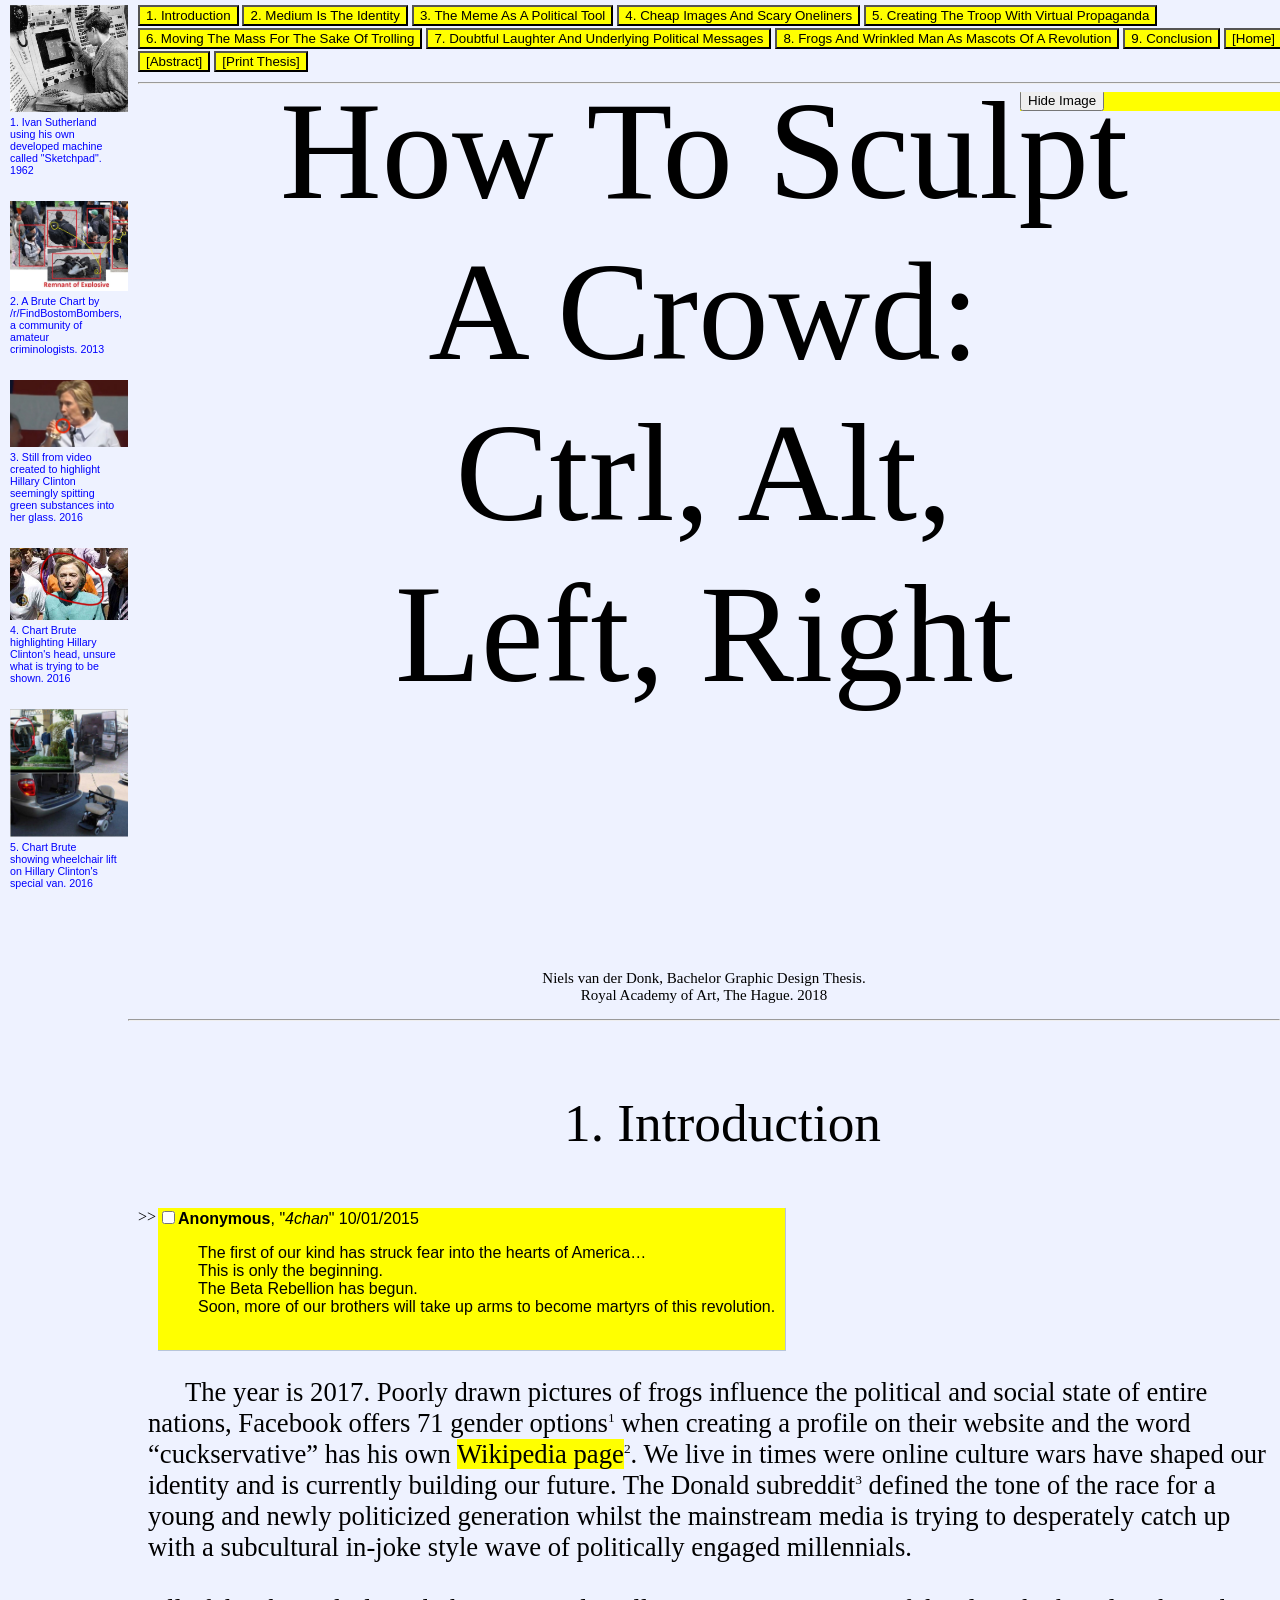
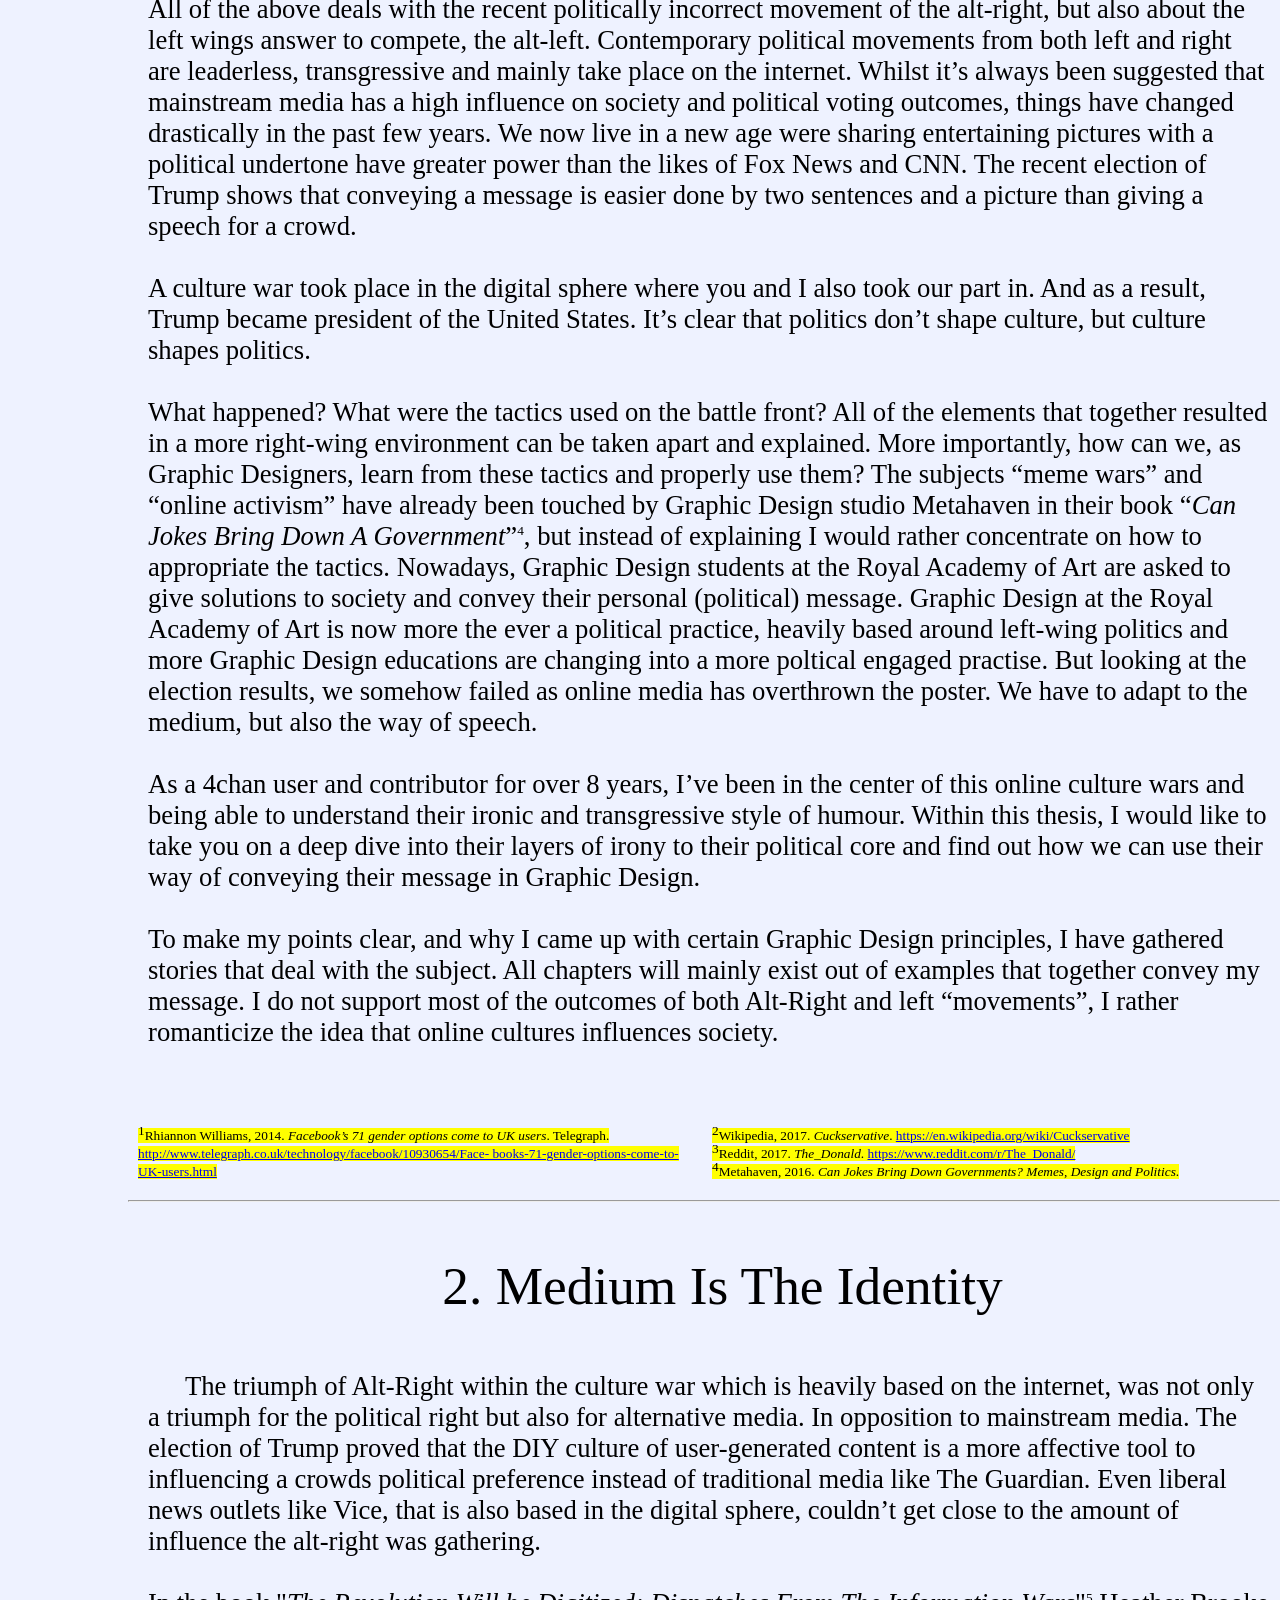
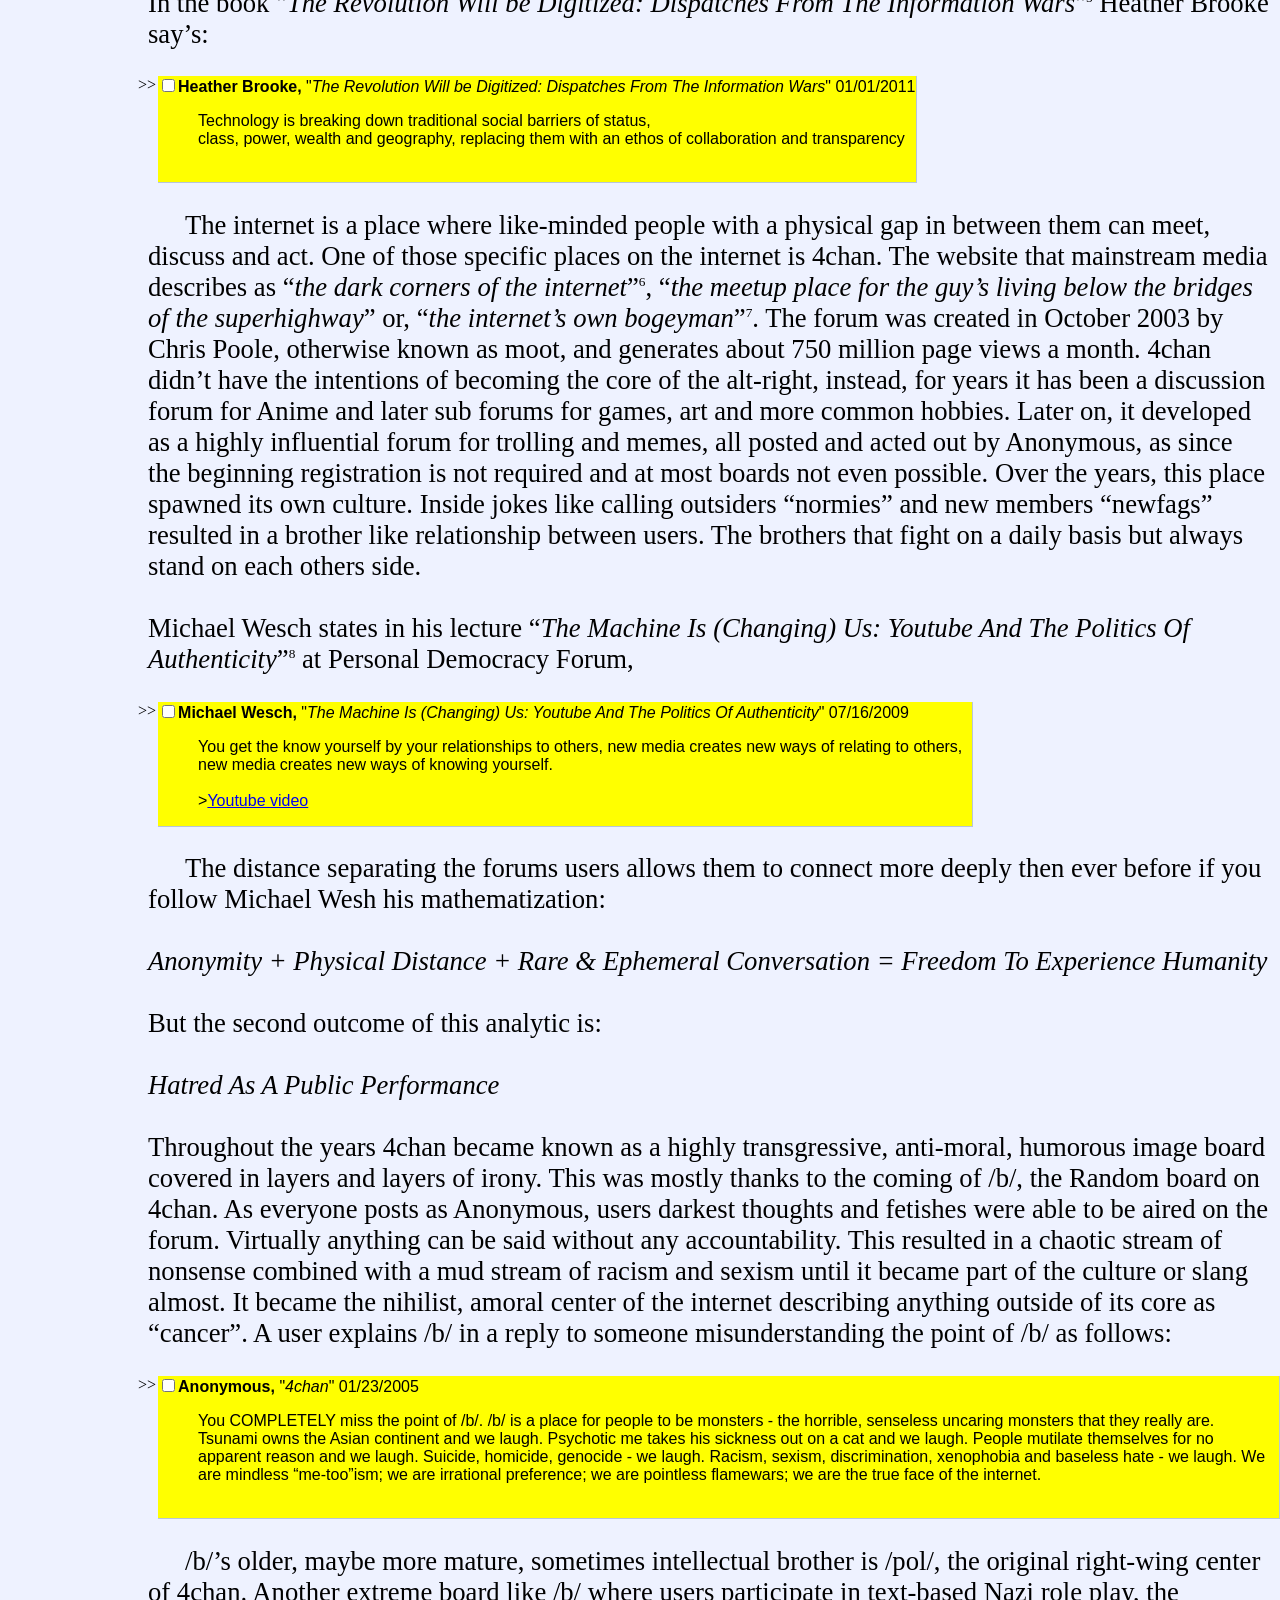
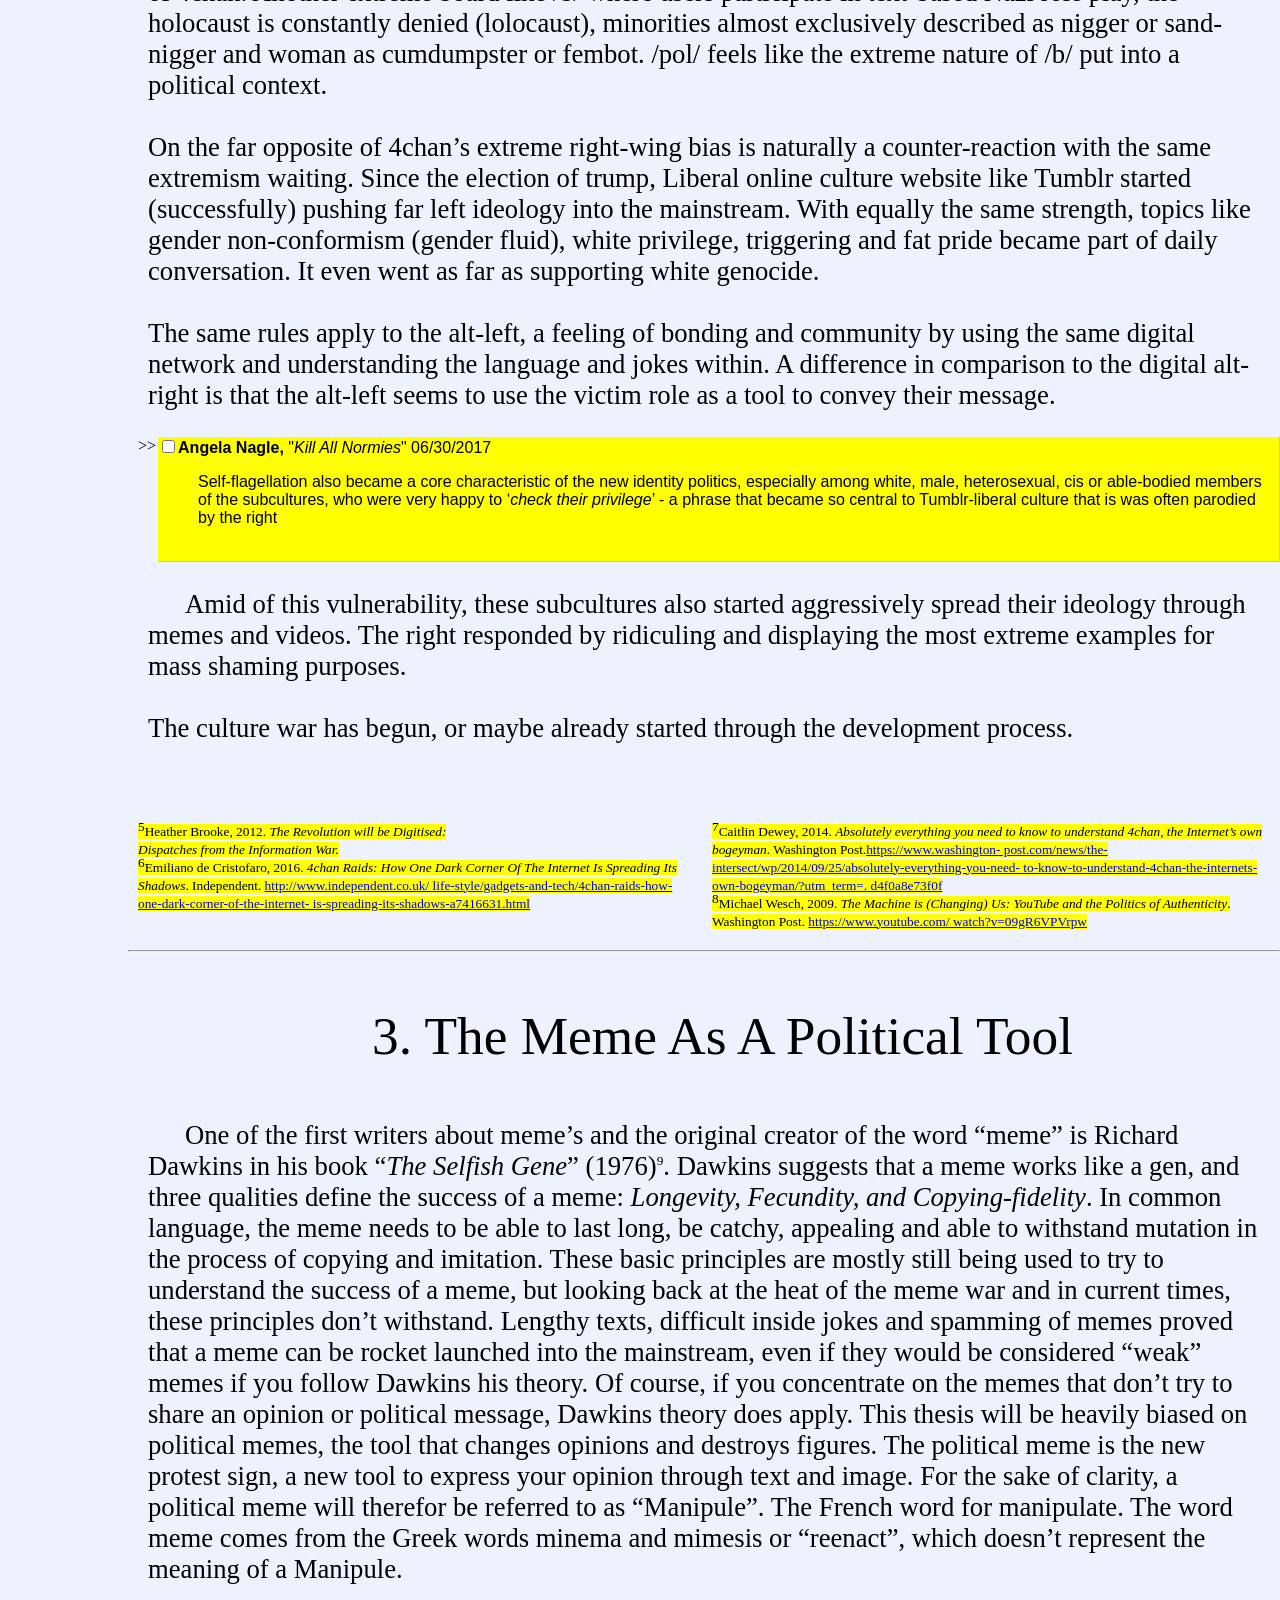
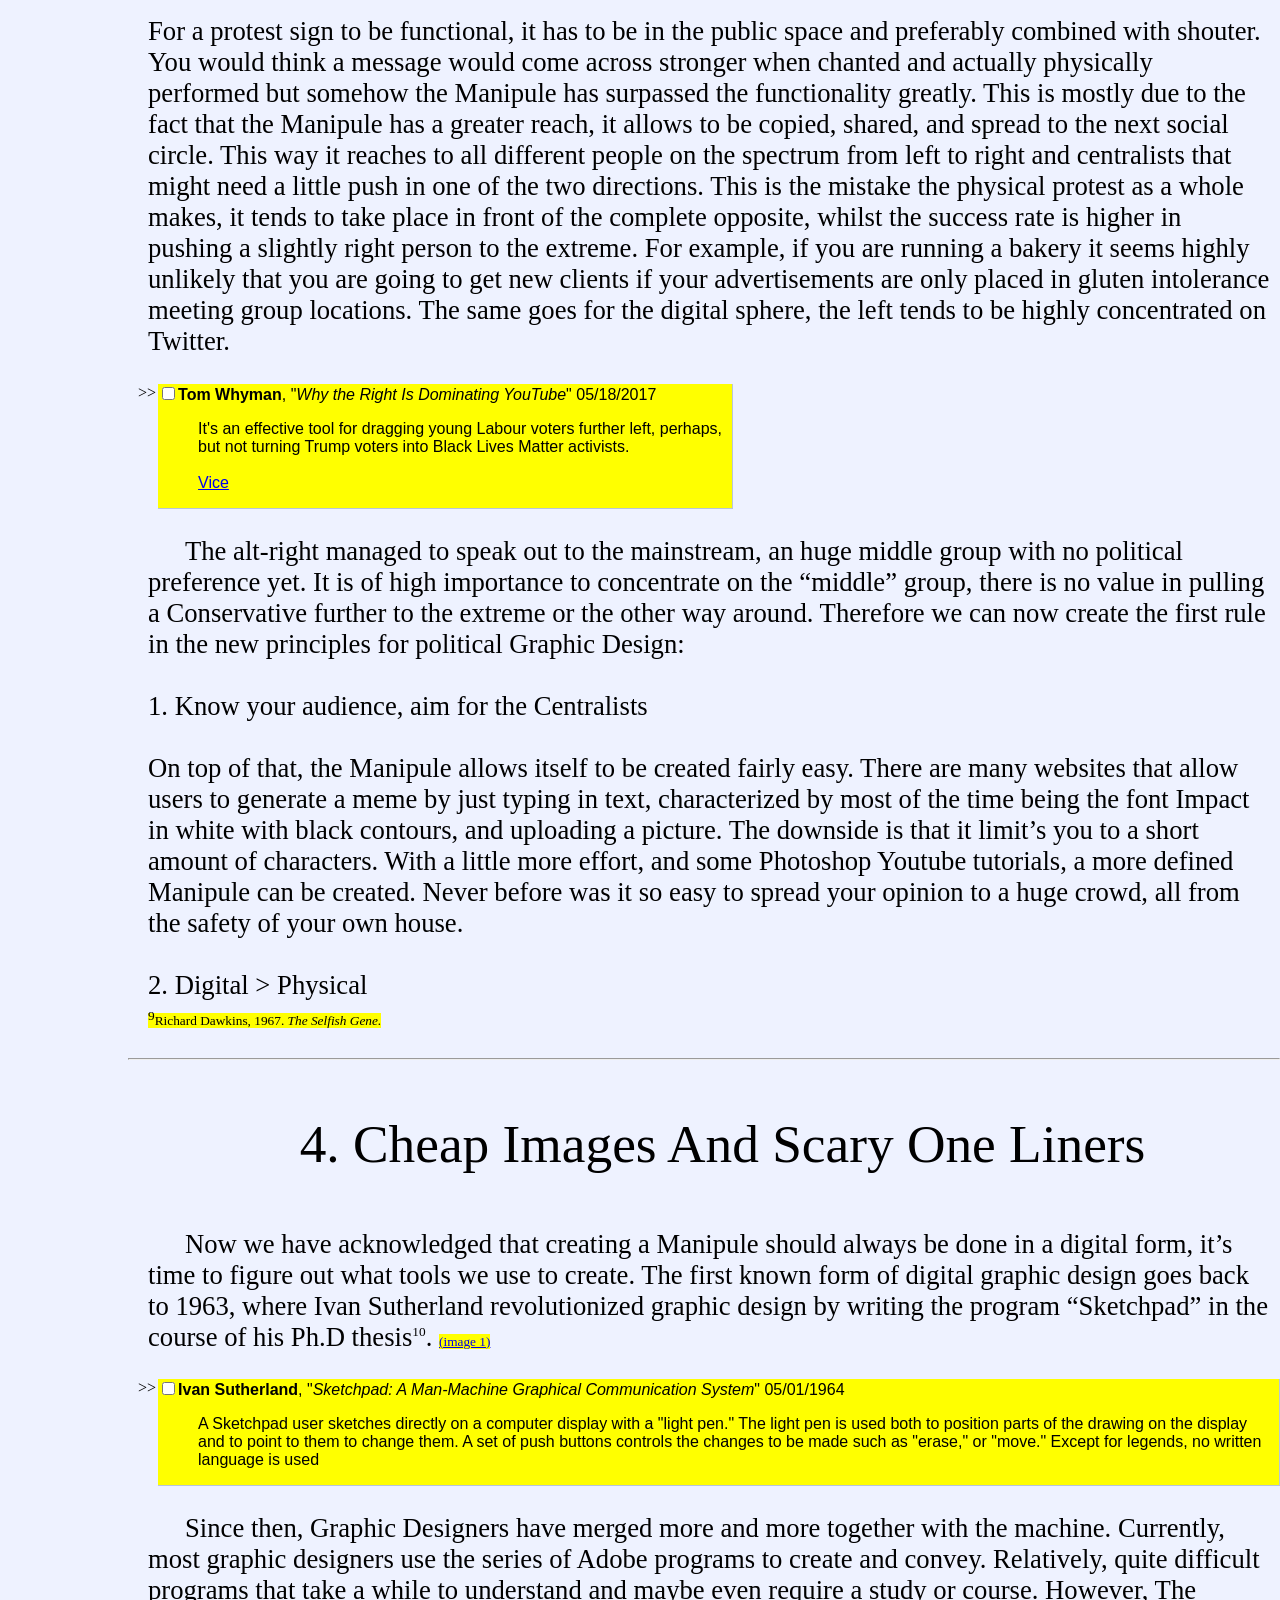
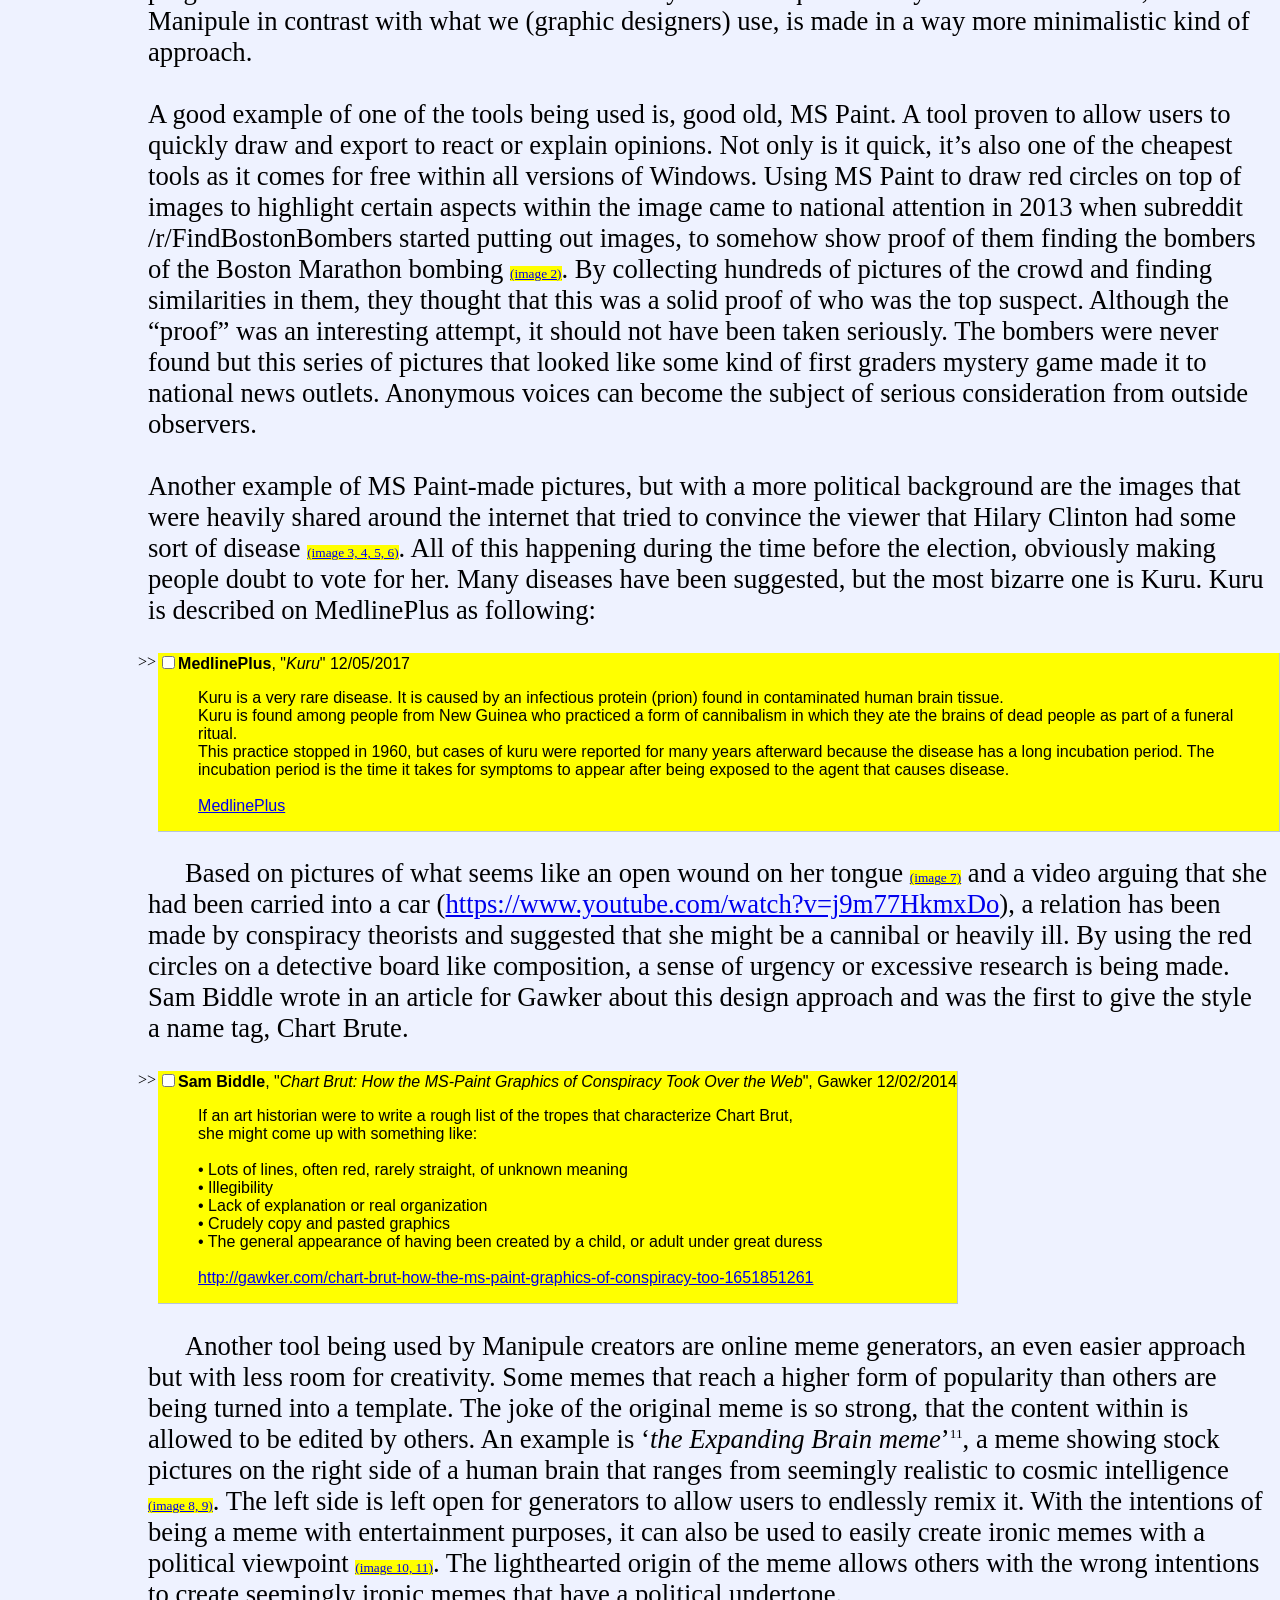
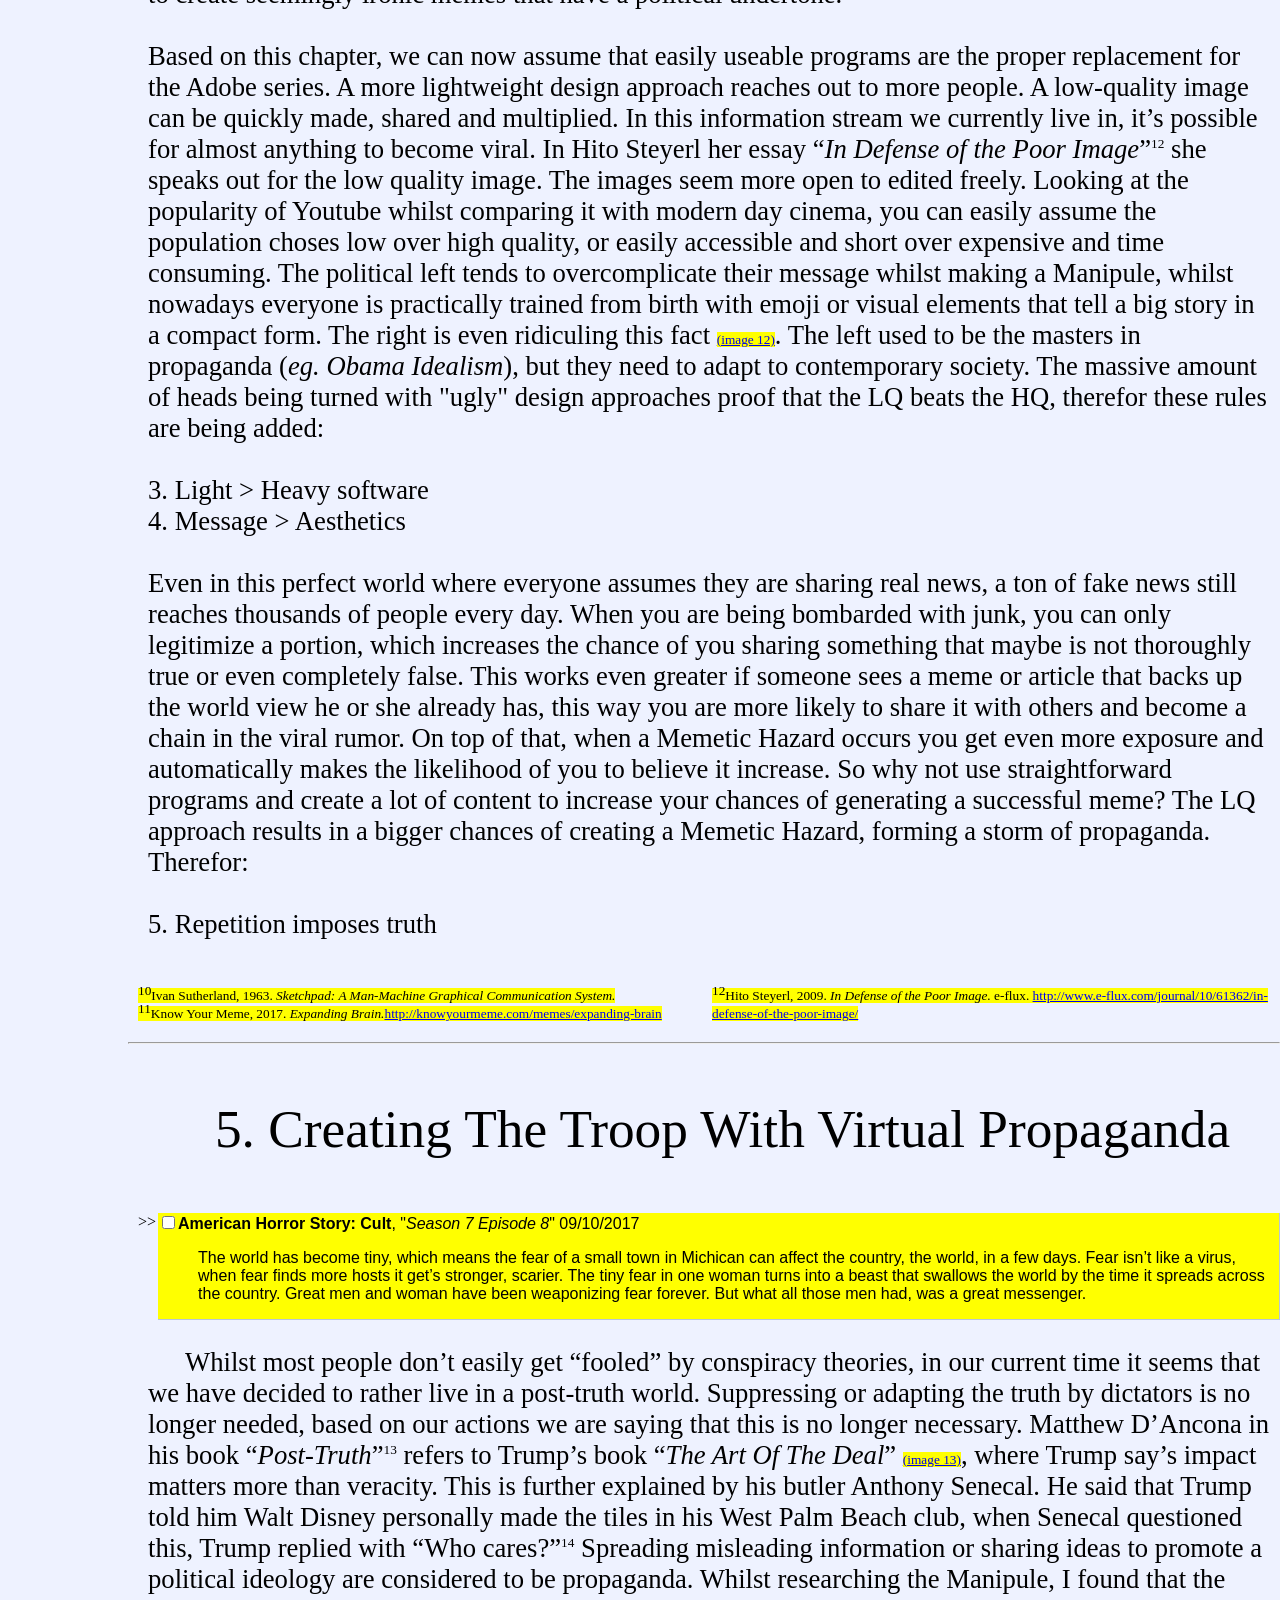
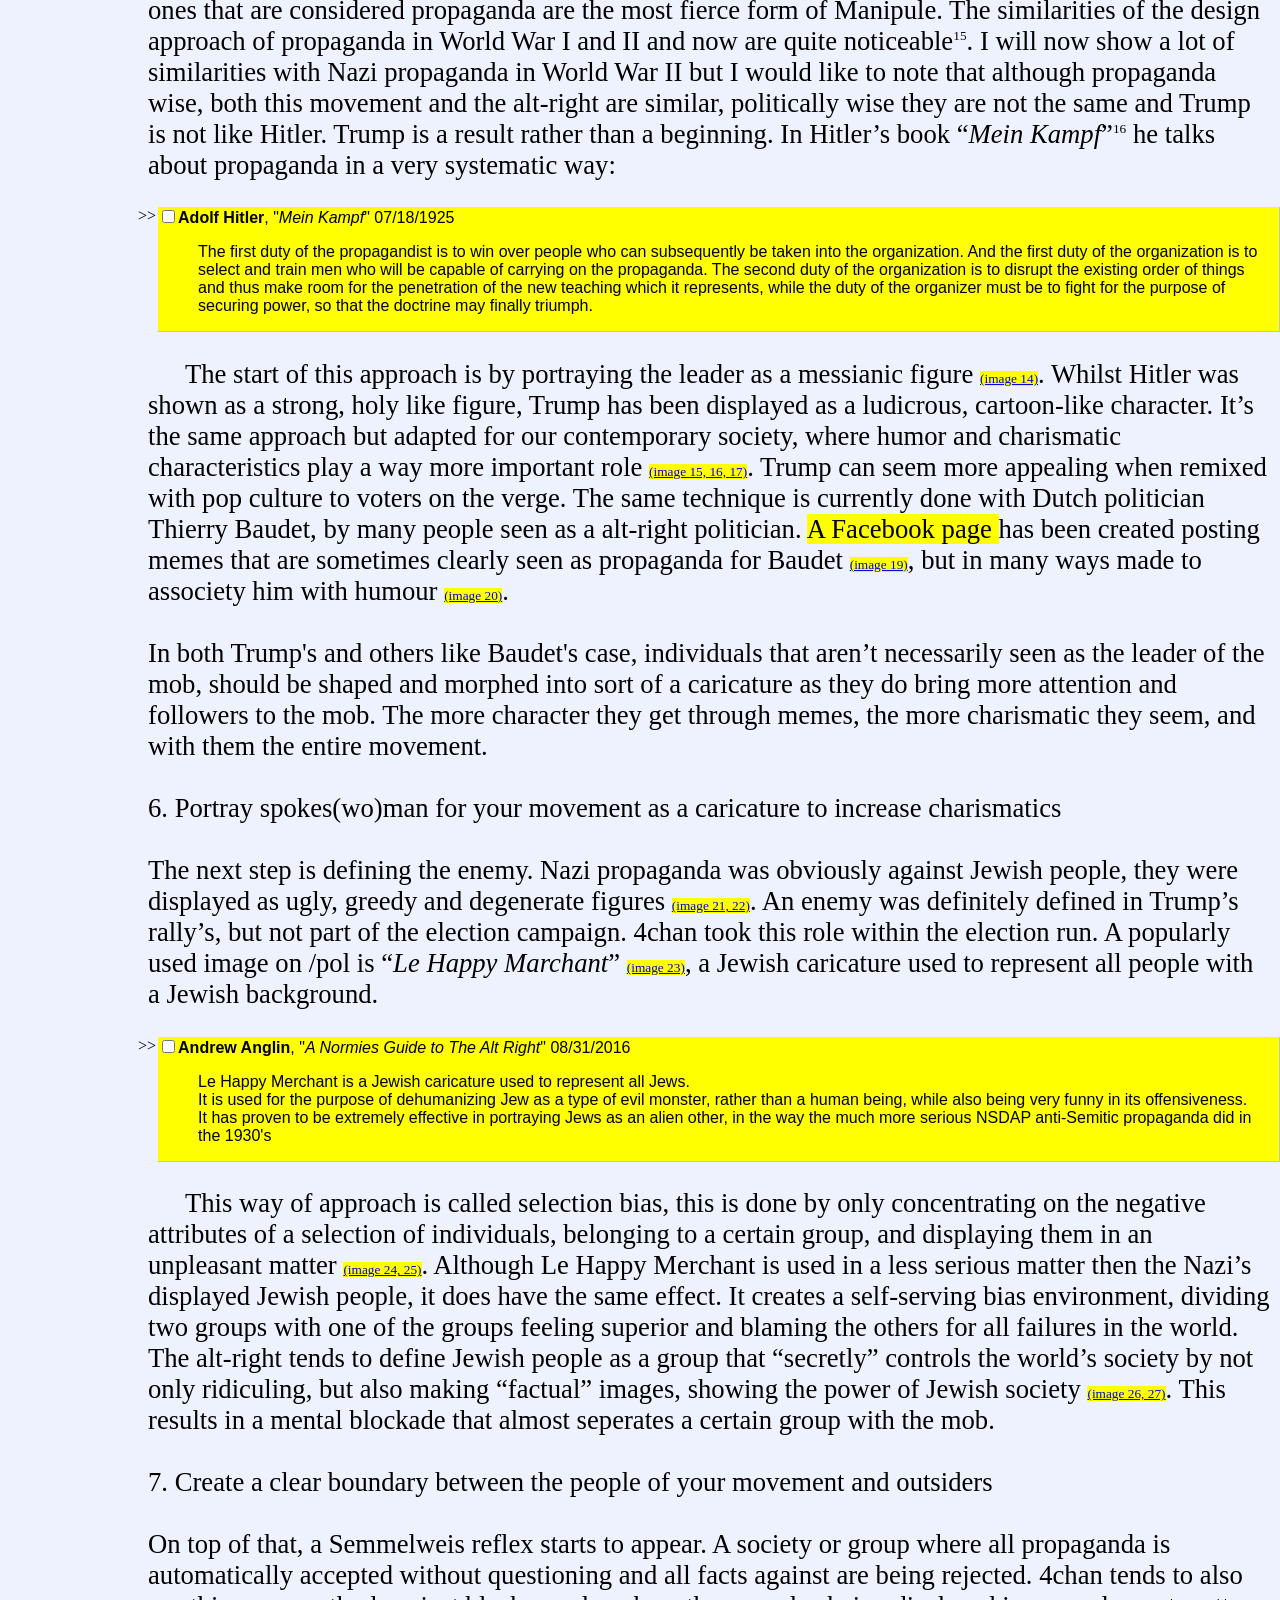
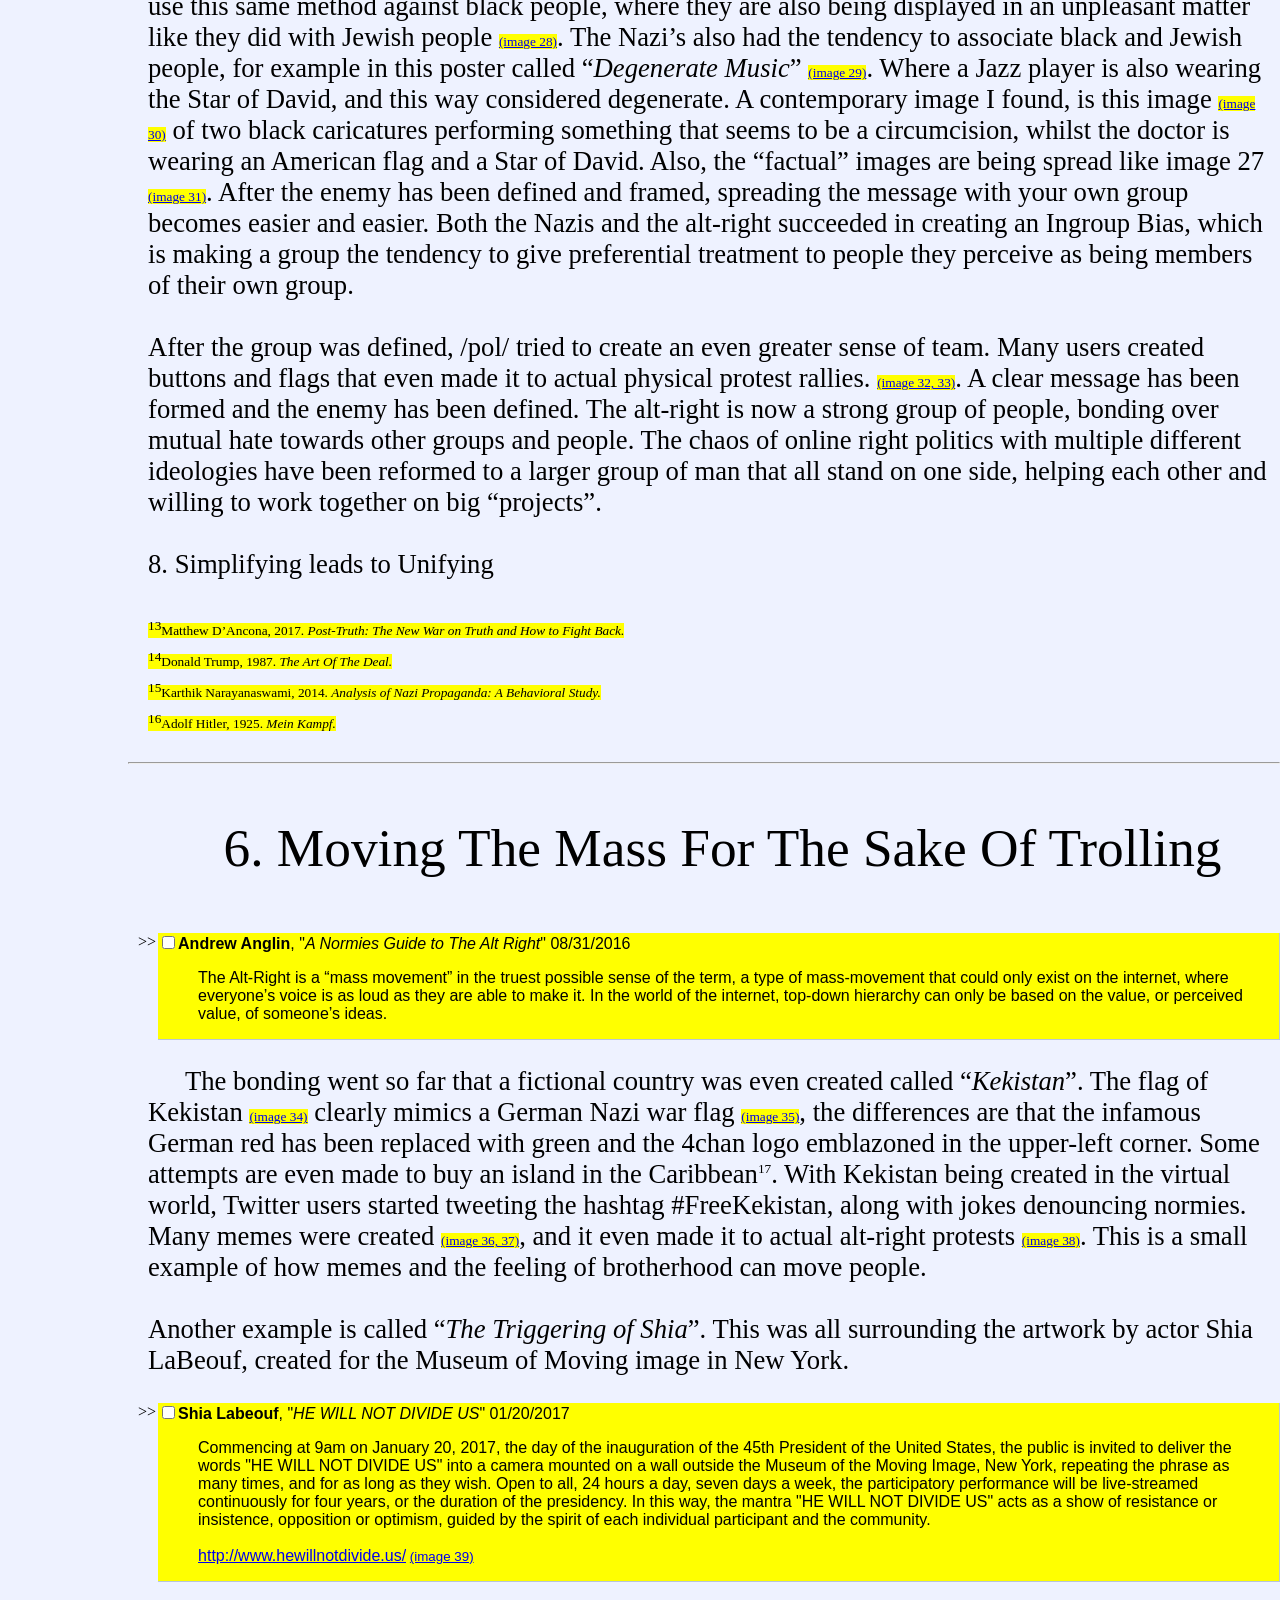
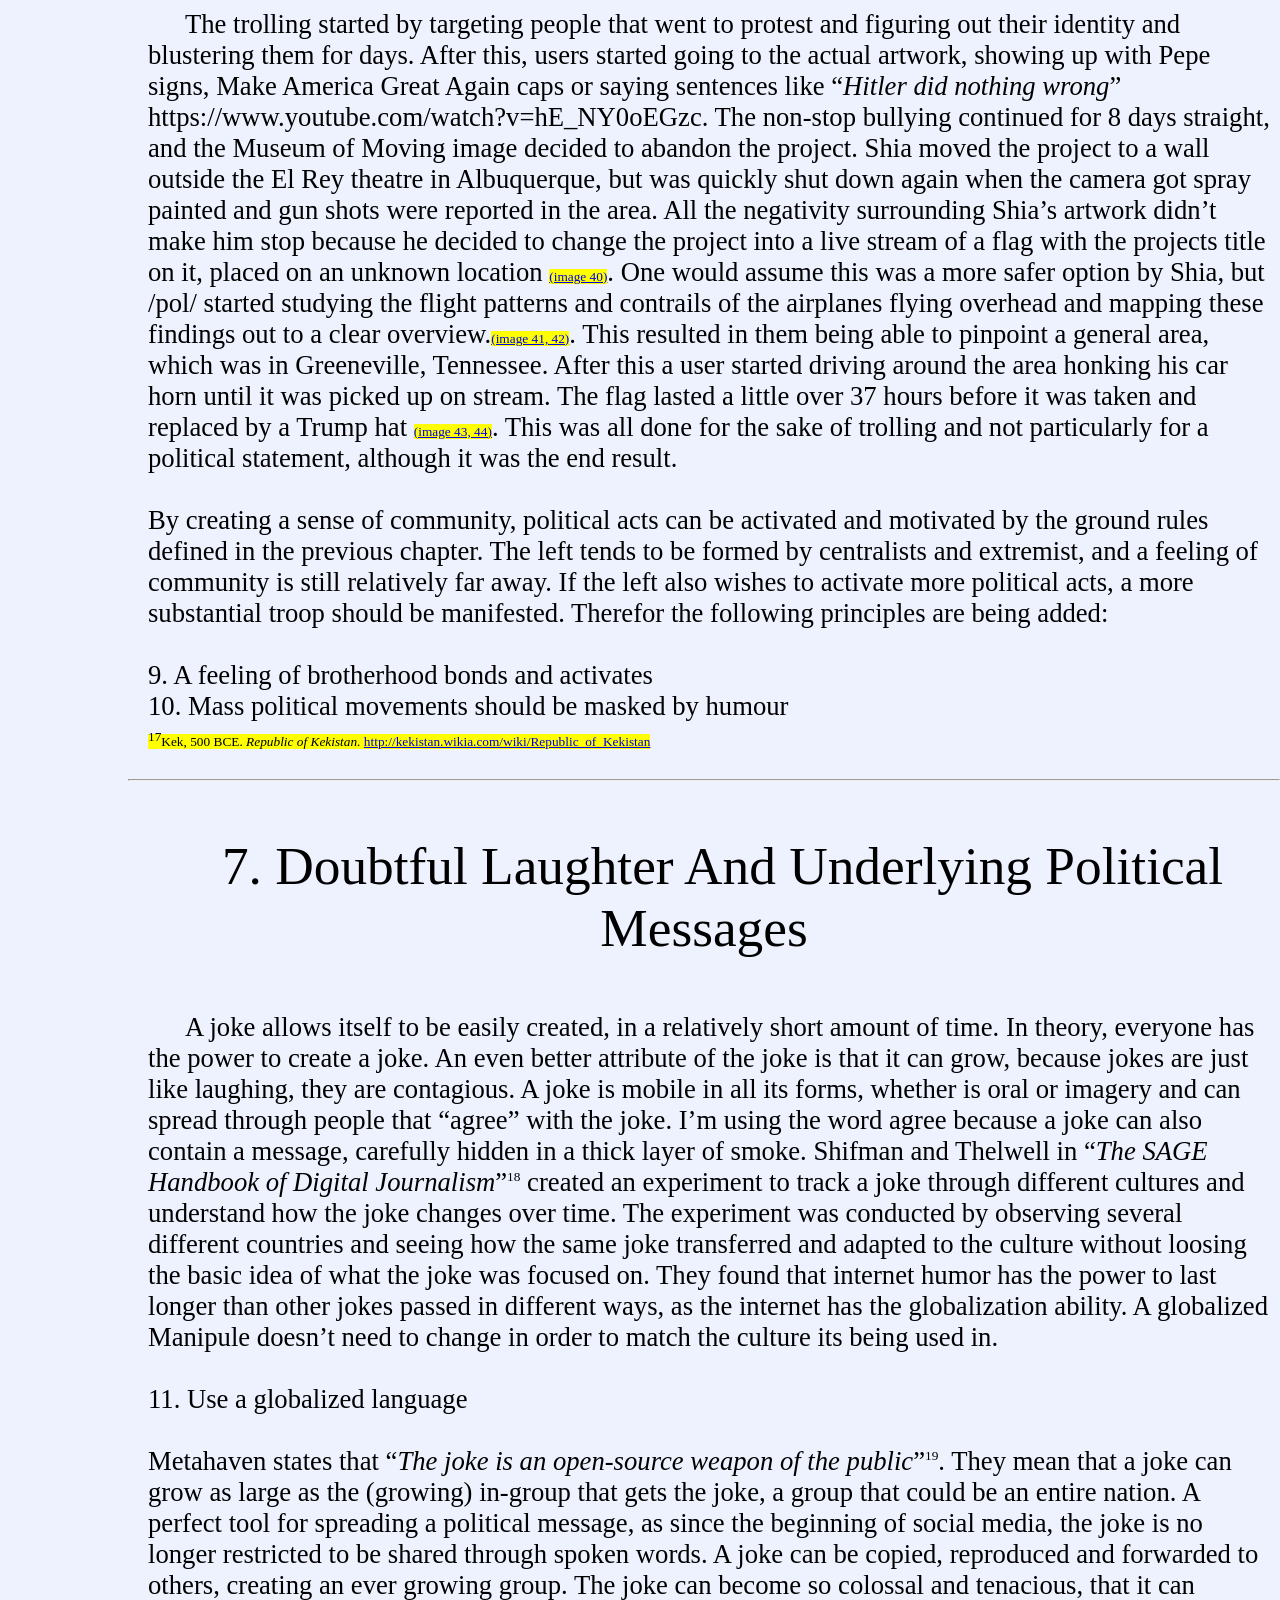
==== index.html @ d3d8aa89 "Update index.html" ====
<!DOCTYPE html>
<html>
<head>

<link rel="stylesheet" type="text/css" href="stylesheet.css">
<link rel="stylesheet" href="print-style.css" type="text/css" media="print" />
<script src="jquery-3.2.0.min.js"></script>
<script src="jquery-ui.js"></script>
<link rel="stylesheet" type="text/css" href="http://code.jquery.com/ui/1.9.2/themes/base/jquery-ui.css"/>


<link rel="icon" href="img/icon.png">
<title>How To Sculpt A Crowd: Ctrl, Alt, Left, Right</title>

</head>
<body>
<div id="image_frame">
<div id="image_frame_bar">
<button id='button_hide' onclick="myFunction()">Hide Image</button>
</div>
<div id="imagebig">
	<img src=''/>
	</div>
	</div>

<div id="wrapper">
<div id="menu">
<input type="button" onclick="location.href='#chapter1';" value="1. Introduction" />
<input type="button" onclick="location.href='#chapter2';" value="2. Medium Is The Identity" />
<input type="button" onclick="location.href='#chapter3';" value="3. The Meme As A Political Tool" />
<input type="button" onclick="location.href='#chapter4';" value="4. Cheap Images And Scary Oneliners" />
<input type="button" onclick="location.href='#chapter5';" value="5. Creating The Troop With Virtual Propaganda" />
<input type="button" onclick="location.href='#chapter6';" value="6. Moving The Mass For The Sake Of Trolling" />
<input type="button" onclick="location.href='#chapter7';" value="7. Doubtful Laughter And Underlying Political Messages" />
<input type="button" onclick="location.href='#chapter8';" value="8. Frogs And Wrinkled Man As Mascots Of A Revolution" />
<input type="button" onclick="location.href='#chapter9';" value="9. Conclusion" />
<input type="button" onclick="location.href='#title';" value="[Home]" />
<input type="button" onclick="location.href='abstract.html';" value="[Abstract]" />
<input type="button" onclick="javascript:window.print()" value="[Print Thesis]" />
<hr>
</div>

<div id="content">
<p>1. Introduction<br>
2. Medium Is The Identity<br>
3. The Meme As A Political Tool<br>
4. Cheap Images And Scary Oneliners<br>
5. Creating The Troop With Virtual Propaganda<br>
6. Moving The Mass For The Sake Of Trolling<br>
7. Doubtful Laughter And Underlying Political Messages<br>
8. Frogs And Wrinkled Man As Mascots Of A Revolution<br>
9. Anonymous Leaders Of The Mob<br>
10. Conclusion<br>
</p>
</div>
<div id="pagebreak"></div>

<div id="title">
<p>How To Sculpt<br> A Crowd:<br> Ctrl, Alt,<br> Left, Right</p>
</div>

<div id="title_info">
<p>Niels van der Donk, Bachelor Graphic Design Thesis.<br>
Royal Academy of Art, The Hague. 2018</p>
<hr>
</div>


<div id="left">
<div id="image1"></div>
<div class="image" onclick="myFunction2()">
<img src="img/File1.jpg">
<div class="image_title">1. Ivan Sutherland using his own developed machine called "Sketchpad". 1962</div>
</div>

<div id="image2"></div>
<div class="image" onclick="myFunction2()">
<img src="img/File2.jpg">
<div class="image_title">
2. A Brute Chart by /r/FindBostomBombers, a community of amateur criminologists. 2013</div>
</div>

<div id="image3456"></div>
<div class="image" onclick="myFunction2()">
<img src="img/File3.jpeg">
<div class="image_title">3. Still from video created to highlight Hillary Clinton seemingly spitting green substances into her glass. 2016</div>
</div>

<div class="image" onclick="myFunction2()">
<img src="img/File4.jpg">
<div class="image_title">4. Chart Brute highlighting Hillary Clinton's head, unsure what is trying to be shown. 2016</div>
</div>

<div class="image" onclick="myFunction2()">
<img src="img/File5.jpg">
<div class="image_title">5. Chart Brute showing wheelchair lift on Hillary Clinton's special van. 2016</div>
</div>

<div class="image" onclick="myFunction2()">
<img src="img/File6.png">
<div class="image_title">6. Speculative Chart Brute assuming Hillary Clinton has a catheter. 2016</div>
</div>

<div id="image7"></div>
<div class="image" onclick="myFunction2()">
<img src="img/File7.png">
<div class="image_title">7. Chart Brute trying to proof the #pizzagate theory by showing Hillary Clinton might be a cannibal based on the syntoms of the disease "Kuru". 2016</div>
</div>

<div id="image89"></div>
<div class="image" onclick="myFunction2()">
<img src="img/File8.png">
<div class="image_title">8. Expanding Brain Meme concentrated on typefaces. <i>Know Your Meme</i>. 2017</div>
</div>


<div class="image" onclick="myFunction2()">
<img src="img/File9.jpg">
<div class="image_title">9. Expanding Brain Meme about the debate on pineapple on pizza. <i>Know Your Meme</i>. 2017</div>
</div>

<div id="image1011"></div>
<div class="image" onclick="myFunction2()">
<img src="img/File10.jpg">
<div class="image_title">10. Expanding Brain Meme ridiculing the Spain - Catalonia independence issue. <i>Skrillex Is Overated And Stuff: Chapter II (Facebook page)</i>. 2017</div>
</div>

<div class="image" onclick="myFunction2()">
<img src="img/File11.jpg">
<div class="image_title">11. Expanding Brain Meme ridiculing the genderfluid discussion. <i>LiberalTears (Facebook page)</i>. 2017</div>
</div>

<div id="image12"></div>
<div class="image" onclick="myFunction2()">
<img src="img/File12.png">
<div class="image_title">12. "Leftist Memes" ridiculing the meme design approach by the left <i>Reddit/CringeAnarchy</i>. 2017</div>
</div>

<div id="image13"></div>
<div class="image" onclick="myFunction2()">
<img src="img/File13.jpg">
<div class="image_title">13. "Trump, The Art Of The Deal". <i>Donald J. Trump and Tony Schwartz</i>. 1987</div>
</div>

<div id="image14"></div>
<div class="image" onclick="myFunction2()">
<img src="img/File14.jpg">
<div class="image_title">14. "Es Lebe Deutchland!". 1930</div>
</div>

<div id="image151617"></div>
<div class="image" onclick="myFunction2()">
<img src="img/File15.gif">
<div class="image_title">15. GIF of the game Mortal Kombat but edited to represent news broadcast CNN and Donald Trump. <i>Giphy</i>. 2016</div>
</div>

<div class="image" onclick="myFunction2()">
<img src="img/File16.gif">
<div class="image_title">16. GIF of Donald Trump showing affection for the American flag. <i>Giphy</i>. 2017</div>
</div>

<div class="image" onclick="myFunction2()">
<img src="img/File17.jpg">
<div class="image_title">17. "God Emperor Trump", edited Warhammer 40k image. 2017</div>
</div>

<div class="image" onclick="myFunction2()">
<img src="img/File18.jpg">
<div class="image_title">18. Anti-semetic Polish Poster saying "The Soviet Pyramid". It depicts soviet working class suffering under the weight of the Soviet army, Jewish bankers and Stalin. 1919</div>
</div>

<div id="image19"></div>
<div class="image" onclick="myFunction2()">
<img src="img/File19.png">
<div class="image_title">19. Manipule displaying Dutch politician Thierry Baudet. <i>Dank Thierry Baudet Memes</i>. 2017</div>
</div>

<div id="image20"></div>
<div class="image" onclick="myFunction2()">
<img src="img/File20.png">
<div class="image_title">20. Humorous meme about Thierry Baudet his infamous lavender bag. <i>Dank Thierry Baudet Memes</i>. 2017</div>
</div>

<div id="image2122"></div>
<div class="image" onclick="myFunction2()">
<img src="img/File21.jpg">
<div class="image_title">21. "So Oder So?", Nazi propaganda against the Soviet union. <i>Rudolf Grossmann</i>. 1933</div>
</div>

<div class="image" onclick="myFunction2()">
<img src="img/File22.jpeg">
<div class="image_title">22. "The Fools Of Kaganovich", Book cover. <i>Karl Miedbrodt </i>. 1930</div>
</div>

<div id="image23"></div>
<div class="image" onclick="myFunction2()">
<img src="img/File23.jpg">
<div class="image_title">23. "Le Happy Merchant", Jewish caricature mainly used on 4chan. <i>A. Wyatt Man</i> 2012</div>
</div>

<div id="image2425"></div>
<div class="image" onclick="myFunction2()">
<img src="img/File24.png">
<div class="image_title">24. Le Happy Merchant used to ridicule Bernie Sanders. 2016</div>
</div>

<div class="image" onclick="myFunction2()">
<img src="img/File25.jpg">
<div class="image_title">25. Manipule containing different extremes to display Le Happy Merchant. 2017</div>
</div>

<div id="image2627"></div>
<div class="image" onclick="myFunction2()">
<img src="img/File26.jpg">
<div class="image_title">26. Manipule showing the amount of Jewish people working for CNN and NBC News. 2010</div>
</div>

<div class="image" onclick="myFunction2()">
<img src="img/File27.jpg">
<div class="image_title">27. Collection of anti semetic "factual" Manipules. 2017</div>
</div>

<div id="image28"></div>
<div class="image" onclick="myFunction2()">
<img src="img/File28.jpg">
<div class="image_title">28. Caricature with the purpose to ridicule black people. <i>Skrillex Is Overated And Stuff: Chapter II (Facebook page)</i>. 2017</div>
</div>

<div id="image29"></div>
<div class="image" onclick="myFunction2()">
<img src="img/File29.jpg">
<div class="image_title">29. "Degenerate Music", Nazi propaganda depicting a black Jazz artist wearing the Star of David. 1962</div>
</div>

<div id="image30"></div>
<div class="image" onclick="myFunction2()">
<img src="img/File30.jpg">
<div class="image_title">30. Two Black caricatures performing what seems to be a circumsision with the doctor wearing a Star of David on his jacket. <i>4chan</i>. 2017</div>
</div>

<div id="image31"></div>
<div class="image" onclick="myFunction2()">
<img src="img/File31.jpg">
<div class="image_title">31. Manipule showing "facts" about African Americans combining different sources and heavy images. <i>4chan "Red Pill Thread"</i>. 2017</div>
</div>

<div id="image3233"></div>
<div class="image" onclick="myFunction2()">
<img src="img/File32.gif">
<div class="image_title">32. "Fashwave/Trumpwave" gif (Vaporwave counterculture design style). <i>4chan</i>. 2016</div>
</div>

<div class="image" onclick="myFunction2()">
<img src="img/File33.png">
<div class="image_title">33. Right Wing Alliance flag. 2017</div>
</div>

<div id="image34"></div>
<div class="image" onclick="myFunction2()">
<img src="img/File34.jpg">
<div class="image_title">34. Flag created for the Kek movement. 2016</div>
</div>

<div id="image35"></div>
<div class="image" onclick="myFunction2()">
<img src="img/File35.jpg">
<div class="image_title">35. Image showing similarities between the Kek and Nazi flag. 2017</div>
</div>

<div id="image3637"></div>
<div class="image" onclick="myFunction2()">
<img src="img/File36.jpg">
<div class="image_title">36. Kekistan meme combining Pepe and "Liberty Leading the People" by Eugène Delacroix. 2016</div>
</div>

<div class="image" onclick="myFunction2()">
<img src="img/File37.jpg">
<div class="image_title">37. Kekistan meme combining Pepe and North Korean propaganda image. 2016</div>
</div>

<div id="image38"></div>
<div class="image" onclick="myFunction2()">
<img src="img/File38.png">
<div class="image_title">38. Kekistan flags being shown at the Boston Free Speech Rally. 2017</div>
</div>

<div id="image39"></div>
<div class="image" onclick="myFunction2()">
<img src="img/File39.jpg">
<div class="image_title">39. Shia LaBeouf next to his artwork "He Will Not Divide Us". 2017</div>
</div>

<div id="image40"></div>
<div class="image" onclick="myFunction2()">
<img src="img/File40.jpg">
<div class="image_title">40. Image of He Will Not Divide Us flag. 2017</div>
</div>

<div class="image" onclick="myFunction2()">
<img src="img/File41.jpg">
<div class="image_title">41. Image showing research in flight patterns on the He Will Not Divide Us livestream. 2017</div>
</div>

<div id="image4142"></div>
<div class="image" onclick="myFunction2()">
<img src="img/File42.jpg">
<div class="image_title">42. Image showing research in flight patterns on the He Will Not Divide Us livestream. 2017</div>
</div>

<div id="image4344"></div>
<div class="image" onclick="myFunction2()">
<img src="img/File43.jpg">
<div class="image_title">43. Screenshot of the He Will Not Divide Us flag replaced by a Trump hat. 2017</div>
</div>

<div class="image" onclick="myFunction2()">
<img src="img/File44.jpeg">
<div class="image_title">44. The He Will Not Divide Us flag with a timestamp. <i>4chan, /Pol</i>. 2017</div>
</div>

<div id="image45"></div>
<div class="image" onclick="myFunction2()">
<img src="img/File45.jpg">
<div class="image_title">45. Who Wore It Better meme. 2016</div>
</div>

<div id="image46"></div>
<div class="image" onclick="myFunction2()">
<img src="img/File46.jpg">
<div class="image_title">46. Who Did It Better manipule showing resemblance between the iconoclasm of ISIS and the removal of confederate statues. 2017</div>
</div>

<div id="image47"></div>
<div class="image" onclick="myFunction2()">
<img src="img/File47.jpg">
<div class="image_title">47. Iconoclasm of ISIS on ancient Assyrian site of Nimrud. 2015</div>
</div>

<div id="image48"></div>
<div class="image" onclick="myFunction2()">
<img src="img/File48.jpg">
<div class="image_title">48. Picardia manipule showing resemblance between the iconoclasm of ISIS and the removal of confederate statues. 2017</div>
</div>

<div id="image495051"></div>
<div class="image" onclick="myFunction2()">
<img src="img/File49.jpg">
<div class="image_title">49. Different forms of Picardia. 2017</div>
</div>

<div class="image" onclick="myFunction2()">
<img src="img/File50.gif">
<div class="image_title">50. Anti socialist Picardia gif. 2017</div>
</div>

<div class="image" onclick="myFunction2()">
<img src="img/File51.jpg">
<div class="image_title">51. Picardia manipule ridiculing gender pronounce rules in Canada. 2017</div>
</div>

<div id="image52"></div>
<div class="image" onclick="myFunction2()">
<img src="img/File52.jpg">
<div class="image_title">52. Original image of Pepe in "Boy's Club". <i>Matt Furie</i>. 2005</div>
</div>

<div id="image5354"></div>
<div class="image" onclick="myFunction2()">
<img src="img/File53.png">
<div class="image_title">53. Screenshot of Nicki Minaj posting a Pepe meme on her Instagram. 2014</div>
</div>

<div class="image" onclick="myFunction2()">
<img src="img/File54.png">
<div class="image_title">54. Screenshot of Katy Perry posting a Pepe meme on her Twitter. 2014</div>
</div>

<div id="image55"></div>
<div class="image" onclick="myFunction2()">
<img src="img/File55.png">
<div class="image_title">55. Screenshot of Donald Trump posting a Pepe meme on her Twitter. 2015</div>
</div>

<div id="image5657"></div>
<div class="image" onclick="myFunction2()">
<img src="img/File56.jpg">
<div class="image_title">56. White Power Pepe manipule. 2017</div>
</div>

<div class="image" onclick="myFunction2()">
<img src="img/File57.jpg">
<div class="image_title">57. Jewish caricature Pepe in front of image of the Twin Towers exploding. 2014</div>
</div>

<div id="image58"></div>
<div class="image" onclick="myFunction2()">
<img src="img/File58.png">
<div class="image_title">58. Matt Furie's try to kill Pepe. 2017</div>
</div>
</div>

<div id="text">
<div id="chapter1"></div>
<p class="chapter">1. Introduction<br></p>

<div class="side_arrows">>></div>
<div id="quote">
<div class="quote_info"><input type="checkbox"><b>Anonymous</b>, "<i>4chan</i>" 10/01/2015</div>
<div class="quote_text">The first of our kind has struck fear into the hearts of America…<br> This is only the beginning.<br> The Beta Rebellion has begun.<br> Soon, more of our brothers will take up arms to become martyrs of this revolution.<br><br>
</div></div>


<p>
The year is 2017. Poorly drawn pictures of frogs influence the political and social state of entire nations, Facebook offers 71 gender options<sup>1</sup> when creating a profile on their website and the word “cuckservative” has his own <a class="tiptext">Wikipedia page<iframe class="description" src="https://en.wikipedia.org/wiki/Cuckservative"></iframe></a><sup>2</sup>. We live in times were online culture wars have shaped our identity and is currently building our future. The Donald subreddit<sup>3</sup>
defined the tone of the race for a young and newly politicized generation whilst the mainstream media is trying to desperately catch up with a subcultural in-joke style wave of politically engaged millennials. <br><br>

All of the above deals with the recent politically incorrect movement of the alt-right, but also about the left wings answer to compete, the alt-left.
Contemporary political movements from both left and right are leaderless, transgressive and mainly take place on the internet. Whilst it’s always been suggested that mainstream media has a high influence on society and political voting outcomes, things have changed drastically in the past few years. We now live in a new age were sharing entertaining pictures with a political undertone have greater power than the likes of Fox News and CNN. The recent election of Trump shows that conveying a message is easier done by two sentences and a picture than giving a speech for a crowd.<br><br>

A culture war took place in the digital sphere where you and I also took our part in. And as a result, Trump became president of the United States.
It’s clear that politics don’t shape culture, but culture shapes politics.<br><br>

What happened? What were the tactics used on the battle front? All of the elements that together resulted in a more right-wing environment can be taken apart and explained. More importantly, how can we, as Graphic Designers, learn from these tactics and properly use them? The subjects “meme wars” and “online activism” have already been touched by Graphic Design studio Metahaven in their book “<i>Can Jokes Bring Down A Government</i>”<sup>4</sup>, but instead of explaining I would rather concentrate on how to appropriate the tactics. Nowadays, Graphic Design students at the Royal Academy of Art are asked to give solutions to society and convey their personal (political) message. Graphic Design at the Royal Academy of Art is now more the ever a political practice, heavily based around left-wing politics and more Graphic Design educations are changing into a more poltical engaged practise. But looking at the election results, we somehow failed as online media has overthrown the poster. We have to adapt to the medium, but also the way of speech.<br><br>

As a 4chan user and contributor for over 8 years, I’ve been in the center of this online culture wars and being able to understand their ironic and transgressive style of humour. Within this thesis, I would like to take you on a deep dive into their layers of irony to their political core and find out how we can use their way of conveying their message in Graphic Design.<br><br>

To make my points clear, and why I came up with certain Graphic Design principles, I have gathered stories that deal with the subject. All chapters will mainly exist out of examples that together convey my message. I do not support most of the outcomes of both Alt-Right and left “movements”, I rather romanticize the idea that online cultures influences society.<br><br>

<div class="footnotesdiv">
<span class="footnotes">
<sup>1</sup>Rhiannon Williams, 2014. <i>Facebook’s 71 gender options come to UK users</i>. Telegraph. <a href="http://www.telegraph.co.uk/technology/facebook/10930654/Face- books-71-gender-options-come-to-UK-users.html">http://www.telegraph.co.uk/technology/facebook/10930654/Face- books-71-gender-options-come-to-UK-users.html</a><br>
<sup>2</sup>Wikipedia, 2017. <i>Cuckservative</i>. <a href="https://en.wikipedia.org/wiki/Cuckservative">https://en.wikipedia.org/wiki/Cuckservative</a><br> 
<sup>3</sup>Reddit, 2017. <i>The_Donald</i>. <a href="https://www.reddit.com/r/The_Donald/">https://www.reddit.com/r/The_Donald/</a><br>
<sup>4</sup>Metahaven, 2016. <i>Can Jokes Bring Down Governments? Memes, Design and Politics</i>.
</span>
</div>
<hr>
<div id=pagebreak></div>


<div id="chapter2"></div>
<p class="chapter">2. Medium Is The Identity<br></p>
<p>The triumph of Alt-Right within the culture war which is heavily based on the internet, was not only a triumph for the political right but also for alternative media. In opposition to mainstream media. The election of Trump proved that the DIY culture of user-generated content is a more affective tool to influencing a crowds political preference instead of traditional media like The Guardian. Even liberal news outlets like Vice, that is also based in the digital sphere, couldn’t get close to the amount of influence the alt-right was gathering.<br><br>

In the book "<i>The Revolution Will be Digitized: Dispatches From The Information Wars</i>"<sup>5</sup> Heather Brooke say’s:</p>

<div class="side_arrows">>></div>
<div id="quote">
<div class="quote_info"><input type="checkbox"><b>Heather Brooke,</b> "<i>The Revolution Will be Digitized: Dispatches From The Information Wars</i>" 01/01/2011</div>
<div class="quote_text">Technology is breaking down traditional social barriers of status,<br> class, power, wealth and geography, replacing them with an ethos of collaboration and transparency<br><br>
</div></div>

<p>
The internet is a place where like-minded people with a physical gap in between them can meet, discuss and act. One of those specific places on the internet is 4chan. The website that mainstream media describes as “<i>the dark corners of the internet</i>”<sup>6</sup>, “<i>the meetup place for the guy’s living below the bridges of the superhighway</i>” or, “<i>the internet’s own bogeyman</i>”<sup>7</sup>. The forum was created in October 2003 by Chris Poole, otherwise known as moot, and generates about 750 million page views a month. 4chan didn’t have the intentions of becoming the core of the alt-right, instead, for years it has been a discussion forum for Anime and later sub forums for games, art and more common hobbies. Later on, it developed as a highly influential forum for trolling and memes, all posted and acted out by Anonymous, as since the beginning registration is not required and at most boards not even possible. Over the years, this place spawned its own culture. Inside jokes like calling outsiders “normies” and new members “newfags” resulted in a brother like relationship between users. The brothers that fight on a daily basis but always stand on each others side. <br><br>

Michael Wesch states in his lecture “<i>The Machine Is (Changing) Us: Youtube And The Politics Of Authenticity</i>”<sup>8</sup> at Personal Democracy Forum,</p>

<div class="side_arrows">>></div>
<div id="quote">
<div class="quote_info"><input type="checkbox"><b>Michael Wesch,</b> "<i>The Machine Is (Changing) Us: Youtube And The Politics Of Authenticity</i>"</b> 07/16/2009</div>
<div class="quote_text">You get the know yourself by your relationships to others, new media creates new ways of relating to others,<br> new media creates new ways of knowing yourself.<br><br>
><a href="https://www.youtube.com/watch?v=09gR6VPVrpw">Youtube video</a>
</div></div>

<p>
The distance separating the forums users allows them to connect more deeply then ever before if you follow Michael Wesh his mathematization:<br><br>

<i>Anonymity + Physical Distance + Rare & Ephemeral Conversation =
Freedom To Experience Humanity<br><br></i>

But the second outcome of this analytic is:<br><br>

<i>Hatred As A Public Performance</i><br><br>

Throughout the years 4chan became known as a highly transgressive, anti-moral, humorous image board covered in layers and layers of irony. This was mostly thanks to the coming of /b/, the Random board on 4chan. 
As everyone posts as Anonymous, users darkest thoughts and fetishes were able to be aired on the forum. Virtually anything can be said without any accountability. This resulted in a chaotic stream of nonsense combined with a mud stream of racism and sexism until it became part of the culture or slang almost. It became the nihilist, amoral center of the internet describing anything outside of its core as “cancer”.  A user explains /b/ in a reply to someone misunderstanding the point of /b/ as follows:</p>

<div class="side_arrows">>></div>
<div id="quote">
<div class="quote_info"><input type="checkbox"><b>Anonymous,</b> "<i>4chan</i>" 01/23/2005</div>
<div class="quote_text">You COMPLETELY miss the point of /b/. /b/ is a place for people to be monsters - the horrible, senseless uncaring monsters that they really are. Tsunami owns the Asian continent and we laugh. Psychotic me takes his sickness out on a cat and we laugh. People mutilate themselves for no apparent reason and we laugh. Suicide, homicide, genocide - we laugh. Racism, sexism, discrimination, xenophobia and baseless hate - we laugh. We are mindless “me-too”ism; we are irrational preference; we are pointless flamewars; we are the true face of the internet.<br><br>
</div></div>

<p>
/b/’s older, maybe more mature, sometimes intellectual brother is /pol/, the original right-wing center of 4chan. Another extreme board like /b/ where users participate in text-based Nazi role play, the holocaust is constantly denied (lolocaust), minorities almost exclusively described as nigger or sand-nigger and woman as cumdumpster or fembot. /pol/ feels like the extreme nature of /b/ put into a political context.<br><br>

On the far opposite of 4chan’s extreme right-wing bias is naturally a counter-reaction with the same extremism waiting. Since the election of trump, Liberal online culture website like Tumblr started (successfully) pushing far left ideology into the mainstream. With equally the same strength, topics like gender non-conformism (gender fluid), white privilege, triggering and fat pride became part of daily conversation. It even went as far as supporting white genocide.<br><br>

The same rules apply to the alt-left, a feeling of bonding and community by using the same digital network and understanding the language and jokes within.  A difference in comparison to the digital alt-right is that the alt-left seems to use the victim role as a tool to convey their message.</p>

<div class="side_arrows">>></div>
<div id="quote">
<div class="quote_info"><input type="checkbox"><b>Angela Nagle,</b> "<i>Kill All Normies</i>" 06/30/2017</div>
<div class="quote_text">Self-flagellation also became a core characteristic of the new identity politics, especially among white, male, heterosexual, cis or able-bodied members of the subcultures, who were very happy to ‘<i>check their privilege</i>’ - a phrase that became so central to Tumblr-liberal culture that is was often parodied by the right<br><br>
</div></div>

<p>

Amid of this vulnerability, these subcultures also started aggressively spread their ideology through memes and videos. The right responded by ridiculing and displaying the most extreme examples for mass shaming purposes. <br><br>

The culture war has begun, or maybe already started through the development process.<br><br>

<div class="footnotesdiv">
<span class="footnotes">
<sup>5</sup>Heather Brooke, 2012. <i>The Revolution will be Digitised:<br> Dispatches from the Information War.</i><br>
<sup>6</sup>Emiliano de Cristofaro, 2016. <i>4chan Raids: How One Dark Corner Of The Internet Is Spreading Its Shadows</i>. Independent. 
<a href=" http://www.independent.co.uk/ life-style/gadgets-and-tech/4chan-raids-how-one-dark-corner-of-the-internet- is-spreading-its-shadows-a7416631.html"> http://www.independent.co.uk/ life-style/gadgets-and-tech/4chan-raids-how-one-dark-corner-of-the-internet- is-spreading-its-shadows-a7416631.html</a><br><br>
<sup>7</sup>Caitlin Dewey, 2014. <i>Absolutely everything you need to know to understand 4chan, the Internet’s own bogeyman</i>. Washington Post.<a href="https://www.washington- post.com/news/the-intersect/wp/2014/09/25/absolutely-everything-you-need- to-know-to-understand-4chan-the-internets-own-bogeyman/?utm_term=. d4f0a8e73f0f">https://www.washington- post.com/news/the-intersect/wp/2014/09/25/absolutely-everything-you-need- to-know-to-understand-4chan-the-internets-own-bogeyman/?utm_term=. d4f0a8e73f0f</a><br>
<sup>8</sup>Michael Wesch, 2009. <i>The Machine is (Changing) Us: YouTube and the
Politics of Authenticity</i>. Washington Post. <a href=" https://www.youtube.com/ watch?v=09gR6VPVrpw">https://www.youtube.com/ watch?v=09gR6VPVrpw</a>
</span>
</div>

<hr><div id=pagebreak></div>

<div id="chapter3"></div>
<p class="chapter">3. The Meme As A Political Tool</p>
<p>
One of the first writers about meme’s and the original creator of the word “meme” is Richard Dawkins in his book “<i>The Selfish Gene</i>” (1976)<sup>9</sup>. Dawkins suggests that a meme works like a gen, and three qualities define the success of a meme: <i>Longevity, Fecundity, and Copying-fidelity</i>. In common language, the meme needs to be able to last long, be catchy, appealing and able to withstand mutation in the process of copying and imitation.
These basic principles are mostly still being used to try to understand the success of a meme, but looking back at the heat of the meme war and in current times, these principles don’t withstand. Lengthy texts, difficult inside jokes and spamming of memes proved that a meme can be rocket launched into the mainstream, even if they would be considered “weak” memes if you follow Dawkins his theory. Of course, if you concentrate on the memes that don’t try to share an opinion or political message, Dawkins theory does apply. This thesis will be heavily biased on political memes, the tool that changes opinions and destroys figures. The political meme is the new protest sign, a new tool to express your opinion through text and image. For the sake of clarity, a political meme will therefor be referred to as “Manipule”. The French word for manipulate. The word meme comes from the Greek words minema and mimesis or “reenact”, which doesn’t represent the meaning of a Manipule.<br><br>

For a protest sign to be functional, it has to be in the public space and preferably combined with shouter. You would think a message would come across stronger when chanted and actually physically performed but somehow the Manipule has surpassed the functionality greatly. This is mostly due to the fact that the Manipule has a greater reach, it allows to be copied, shared, and spread to the next social circle. This way it reaches to all different people on the spectrum from left to right and centralists that might need a little push in one of the two directions. This is the mistake the physical protest as a whole makes, it tends to take place in front of the complete opposite, whilst the success rate is higher in pushing a slightly right person to the extreme. For example, if you are running a bakery it seems highly unlikely that you are going to get new clients if your advertisements are only placed in gluten intolerance meeting group locations. The same goes for the digital sphere, the left tends to be highly concentrated on Twitter.
</p>

<div class="side_arrows">>></div>
<div id="quote">
<div class="quote_info"><input type="checkbox"><b>Tom Whyman</b>, "<i>Why the Right Is Dominating YouTube</i>" 05/18/2017</div>
<div class="quote_text">It's an effective tool for dragging young Labour voters further left, perhaps,<br> but not turning Trump voters into Black Lives Matter activists.<br><br>
<a href="https://www.vice.com/en_us/article/3dy7vb/why-the-right-is-dominating-youtube">Vice</a>
</div></div>

<p>
The alt-right managed to speak out to the mainstream, an huge middle group with no political preference yet.
It is of high importance to concentrate on the “middle” group, there is no value in pulling a Conservative further to the extreme or the other way around. Therefore we can now create the first rule in the new principles for political Graphic Design: <br><br>

1. Know your audience, aim for the Centralists<br><br>

On top of that, the Manipule allows itself to be created fairly easy. There are many websites that allow users to generate a meme by just typing in text, characterized by most of the time being the font Impact in white with black contours, and uploading a picture. The downside is that it limit’s you to a short amount of characters. With a little more effort, and some Photoshop Youtube tutorials, a more defined Manipule can be created. Never before was it so easy to spread your opinion to a huge crowd, all from the safety of your own house.<br><br>

2. Digital > Physical<br>

<span class="footnotes">
<sup>9</sup>Richard Dawkins, 1967. <i>The Selfish Gene.</i><br>
</span>

<hr><div id=pagebreak></div>

<div id="chapter4"></div>
<p class="chapter">4. Cheap Images And Scary One Liners</p>
<p>Now we have acknowledged that creating a Manipule should always be done in a digital form, it’s time to figure out what tools we use to create.
The first known form of digital graphic design goes back to 1963, where Ivan Sutherland revolutionized graphic design by writing the program “Sketchpad” in the course of his Ph.D thesis<sup>10</sup>. <span><a href="#image1">(image 1)</a></span></p>

<div class="side_arrows">>></div>
<div id="quote">
<div class="quote_info"><input type="checkbox"><b>Ivan Sutherland</b>, "<i>Sketchpad: A Man-Machine Graphical Communication System</i>" 05/01/1964</div>
<div class="quote_text">A Sketchpad user sketches directly on a computer display with a "light pen." The light pen is used both to position parts of the drawing on the display and to point to them to change them. A set of push buttons controls the changes to be made such as "erase," or "move." Except for legends, no written language is used
</div></div>

<p>
Since then, Graphic Designers have merged more and more together with the machine. Currently, most graphic designers use the series of Adobe programs to create and convey. Relatively, quite difficult programs that take a while to understand and maybe even require a study or course. However, The Manipule in contrast with what we (graphic designers) use, is made in a way more minimalistic kind of approach.<br><br>

A good example of one of the tools being used is, good old, MS Paint. A tool proven to allow users to quickly draw and export to react or explain opinions.
Not only is it quick, it’s also one of the cheapest tools as it comes for free within all versions of Windows. Using MS Paint to draw red circles on top of images to highlight certain aspects within the image came to national attention in 2013 when subreddit /r/FindBostonBombers started putting out images, to somehow show proof of them finding the bombers of the Boston Marathon bombing <span><a href="#image2">(image 2)</a></span>. By collecting hundreds of pictures of the crowd and finding similarities in them, they thought that this was a solid proof of who was the top suspect. Although the “proof” was an interesting attempt, it should not have been taken seriously. The bombers were never found but this series of pictures that looked like some kind of first graders mystery game made it to national news outlets. Anonymous voices can become the subject of serious consideration from outside observers.<br><br>

Another example of MS Paint-made pictures, but with a more political background are the images that were heavily shared around the internet that tried to convince the viewer that Hilary Clinton had some sort of disease <span><a href="#image3456">(image 3, 4, 5, 6)</a></span>. All of this happening during the time before the election, obviously making people doubt to vote for her.
Many diseases have been suggested, but the most bizarre one is Kuru.
Kuru is described on MedlinePlus as following:</p>

<div class="side_arrows">>></div>
<div id="quote">
<div class="quote_info"><input type="checkbox"><b>MedlinePlus</b>, "<i>Kuru</i>" 12/05/2017</div>
<div class="quote_text">Kuru is a very rare disease. It is caused by an infectious protein (prion) found in contaminated human brain tissue.<br> Kuru is found among people from New Guinea who practiced a form of cannibalism in which they ate the brains of dead people as part of a funeral ritual.<br> This practice stopped in 1960, but cases of kuru were reported for many years afterward because the disease has a long incubation period. The incubation period is the time it takes for symptoms to appear after being exposed to the agent that causes disease.<br><br>
<a href="https://medlineplus.gov/ency/article/001379.htm">MedlinePlus</a>
</div></div>

<p>
Based on pictures of what seems like an open wound on her tongue <span><a href="#image7">(image 7)</a></span> and a video arguing that she had been carried into a car (<a href="https://medlineplus.gov/ency/article/001379.htm">https://www.youtube.com/watch?v=j9m77HkmxDo</a>), a relation has been made by conspiracy theorists and suggested that she might be a cannibal or heavily ill. By using the red circles on a detective board like composition, a sense of urgency or excessive research is being made. Sam Biddle wrote in an article for Gawker about this design approach and was the first to give the style a name tag, Chart Brute. </p><div id=pagebreak></div>

<div class="side_arrows">>></div>
<div id="quote">
<div class="quote_info"><input type="checkbox"><b>Sam Biddle</b>, "<i>Chart Brut: How the MS-Paint Graphics of Conspiracy Took Over the Web</i>", Gawker 12/02/2014</div>
<div class="quote_text">If an art historian were to write a rough list of the tropes that characterize Chart Brut,<br> she might come up with something like:<br><br>
	•	Lots of lines, often red, rarely straight, of unknown meaning<br>
	•	Illegibility<br>
	•	Lack of explanation or real organization<br>
	•	Crudely copy and pasted graphics<br>
	•	The general appearance of having been created by a child, or adult under great duress<br><br>

	<a href="http://gawker.com/chart-brut-how-the-ms-paint-graphics-of-conspiracy-too-1651851261">http://gawker.com/chart-brut-how-the-ms-paint-graphics-of-conspiracy-too-1651851261</a>
</div></div>

<p>
Another tool being used by Manipule creators are online meme generators, an even easier approach but with less room for creativity. Some memes that reach a higher form of popularity than others are being turned into a template. The joke of the original meme is so strong, that the content within is allowed to be edited by others. An example is ‘<i>the Expanding Brain meme</i>’<sup>11</sup>, a meme showing stock pictures on the right side of a human brain that ranges from seemingly realistic to cosmic intelligence <span><a href="#image89">(image 8, 9)</a></span>. The left side is left open for generators to allow users to endlessly remix it. With the intentions of being a meme with entertainment purposes, it can also be used to easily create ironic memes with a political viewpoint <span><a href="#image1011">(image 10, 11)</a></span>. The lighthearted origin of the meme allows others with the wrong intentions to create seemingly ironic memes that have a political undertone.<br><br>

Based on this chapter, we can now assume that easily useable programs are the proper replacement for the Adobe series. A more lightweight design approach reaches out to more people. A low-quality image can be quickly made, shared and multiplied. In this information stream we currently live in, it’s possible for almost anything to become viral.
In Hito Steyerl her essay “<i>In Defense of the Poor Image</i>”<sup>12</sup> she speaks out for the low quality image. The images seem more open to edited freely. Looking at the popularity of Youtube whilst comparing it with modern day cinema, you can easily assume the population choses low over high quality, or easily accessible and short over expensive and time consuming. The political left tends to overcomplicate their message whilst making a Manipule, whilst nowadays everyone is practically trained from birth with emoji or visual elements that tell a big story in a compact form. The right is even ridiculing this fact <span><a href="#image12">(image 12)</a></span>. The left used to be the masters in propaganda (<i>eg. Obama Idealism</i>), but they need to adapt to contemporary society. The massive amount of heads being turned with "ugly" design approaches proof that the LQ beats the HQ, therefor these rules are being added:<br><br>

3. Light > Heavy software<br>
4. Message > Aesthetics<br><br>

Even in this perfect world where everyone assumes they are sharing real news, a ton of fake news still reaches thousands of people every day. When you are being bombarded with junk, you can only legitimize a portion, which increases the chance of you sharing something that maybe is not thoroughly true or even completely false. This works even greater if someone sees a meme or article that backs up the world view he or she already has, this way you are more likely to share it with others and become a chain in the viral rumor. On top of that, when a Memetic Hazard occurs you get even more exposure and automatically makes the likelihood of you to believe it increase. So why not use straightforward programs and create a lot of content to increase your chances of generating a successful meme?
The LQ approach results in a bigger chances of creating a Memetic Hazard, forming a storm of propaganda. Therefor: <br><br>

5. Repetition imposes truth<br>
<div class="footnotesdiv">
<span class="footnotes">
<sup>10</sup>Ivan Sutherland, 1963. <i>Sketchpad: A Man-Machine Graphical Communication System.</i><br>
<sup>11</sup>Know Your Meme, 2017. <i>Expanding Brain.</i><a href="http://knowyourmeme.com/memes/expanding-brain">http://knowyourmeme.com/memes/expanding-brain</a><br>
<sup>12</sup>Hito Steyerl, 2009. <i>In Defense of the Poor Image.</i> e-flux. <a href="http://www.e-flux.com/journal/10/61362/in-defense-of-the-poor-image/">http://www.e-flux.com/journal/10/61362/in-defense-of-the-poor-image/</a><br>
</span>
</div>

<hr><div id=pagebreak></div>

<div id="chapter5"></div>
<p class="chapter">5. Creating The Troop With Virtual Propaganda</p>

<div class="side_arrows">>></div>
<div id="quote">
<div class="quote_info"><input type="checkbox"><b>American Horror Story: Cult</b>, "<i>Season 7 Episode 8</i>" 09/10/2017</div>
<div class="quote_text">The world has become tiny, which means the fear of a small town in Michican can affect the country, the world, in a few days. Fear isn’t like a virus, when fear finds more hosts it get’s stronger, scarier. The tiny fear in one woman turns into a beast that swallows the world by the time it spreads
across the country. Great men and woman have been weaponizing fear forever. But what all those men had, was a great messenger.
</div></div>

<p>
Whilst most people don’t easily get “fooled” by conspiracy theories, in our current time it seems that we have decided to rather live in a post-truth world. Suppressing or adapting the truth by dictators is no longer needed, based on our actions we are saying that this is no longer necessary.
Matthew D’Ancona in his book “<i>Post-Truth</i>”<sup>13</sup> refers to Trump’s book “<i>The Art Of The Deal</i>” <span><a href="#image13">(image 13)</a></span>, where Trump say’s impact matters more than veracity. This is further explained by his butler Anthony Senecal. He said that Trump told him Walt Disney personally made the tiles in his West Palm Beach club, when Senecal questioned this, Trump replied with “Who cares?”<sup>14</sup>

Spreading misleading information or sharing ideas to promote a political ideology are considered to be propaganda. Whilst researching the Manipule, I found that the ones that are considered propaganda are the most fierce form of Manipule. The similarities of the design approach of propaganda in World War I and II and now are quite noticeable<sup>15</sup>. I will now show a lot of similarities with Nazi propaganda in World War II but I would like to note that although propaganda wise, both this movement and the alt-right are similar, politically wise they are not the same and Trump is not like Hitler. Trump is a result rather than a beginning. In Hitler’s book “<i>Mein Kampf</i>”<sup>16</sup> he talks about propaganda in a very systematic way:</p>

<div class="side_arrows">>></div>
<div id="quote">
<div class="quote_info"><input type="checkbox"><b>Adolf Hitler</b>, "<i>Mein Kampf</i>" 07/18/1925</div>
<div class="quote_text">The first duty of the propagandist is to win over people who can subsequently be taken into the organization. And the first duty of the organization is to select and train men who will be capable of carrying on the propaganda. The second duty of the organization is to disrupt the existing order of things and thus make room for the penetration of the new teaching which it represents, while the duty of the organizer must be to fight for the purpose of securing power, so that the doctrine may finally triumph.
</div></div>

<p>
The start of this approach is by portraying the leader as a messianic figure <span><a href="#image14">(image 14)</a></span>. Whilst Hitler was shown as a strong, holy like figure, Trump has been displayed as a ludicrous, cartoon-like character. It’s the same approach but adapted for our contemporary society, where humor and charismatic characteristics play a way more important role <span><a href="#image151617">(image 15, 16, 17)</a></span>. Trump can seem more appealing when remixed with pop culture to voters on the verge. The same technique is currently done with Dutch politician Thierry Baudet, by many people seen as a alt-right politician. <a class="tiptext">A Facebook page<iframe class="description" src="https://www.facebook.com/pg/DankTBmemes/posts/?ref=page_internal"></iframe>
</a> has been created posting memes that are sometimes clearly seen as propaganda for Baudet <span><a href="#image18">(image 19)</a></span>, but in many ways made to associety him with humour <span><a href="#image19">(image 20)</a></span>.<br><br>

In both Trump's and others like Baudet's case, individuals that aren’t necessarily seen as the leader of the mob, should be shaped and morphed into sort of a caricature as they do bring more attention and followers to the mob. The more character they get through memes, the more charismatic they seem, and with them the entire movement.<br><br>

6. Portray spokes(wo)man for your movement as a caricature to increase charismatics

<br><br>

The next step is defining the enemy. Nazi propaganda was obviously against Jewish people, they were displayed as ugly, greedy and degenerate figures <span><a href="#image2122">(image 21, 22)</a></span>. An enemy was definitely defined in Trump’s rally’s, but not part of the election campaign. 4chan took this role within the election run. A popularly used image on /pol is “<i>Le Happy Marchant</i>” <span><a href="#image23">(image 23)</a></span>, a Jewish caricature used to represent all people with a Jewish background.</p>

<div class="side_arrows">>></div>
<div id="quote">
<div class="quote_info"><input type="checkbox"><b>Andrew Anglin</b>, "<i>A Normies Guide to The Alt Right</i>" 08/31/2016</div>
<div class="quote_text">Le Happy Merchant is a Jewish caricature used to represent all Jews.<br> It is used for the purpose of dehumanizing Jew as a type of evil monster, rather than a human being, while also being very funny in its offensiveness.<br> It has proven to be extremely effective in portraying Jews as an alien other, in the way the much more serious NSDAP anti-Semitic propaganda did in the 1930's
</div></div>

<p>
This way of approach is called selection bias, this is done by only concentrating on the negative attributes of a selection of individuals, belonging to a certain group, and displaying them in an unpleasant matter <span><a href="#image2425">(image 24, 25)</a></span>. Although Le Happy Merchant is used in a less serious matter then the Nazi’s displayed Jewish people, it does have the same effect. It creates a self-serving bias environment, dividing two groups with one of the groups feeling superior and blaming the others for all failures in the world. The alt-right tends to define Jewish people as a group that “secretly” controls the world’s society by not only ridiculing, but also making “factual” images, showing the power of Jewish society <span><a href="#image2">(image 26, 27)</a></span>. This results in a mental blockade that almost seperates a certain group with the mob.<br><br>

7. Create a clear boundary between the people of your movement and outsiders<br><br>

On top of that, a Semmelweis reflex starts to appear. A society or group where all propaganda is automatically accepted without questioning and all facts against are being rejected. 4chan tends to also use this same method against black people, where they are also being displayed in an unpleasant matter like they did with Jewish people <span><a href="#image28">(image 28)</a></span>. The Nazi’s also had the tendency to associate black and Jewish people, for example in this poster called “<i>Degenerate Music</i>” <span><a href="#image29">(image 29)</a></span>. Where a Jazz player is also wearing the Star of David, and this way considered degenerate. A contemporary image I found, is this image <span><a href="#image30">(image 30)</a></span> of two black caricatures performing something that seems to be a circumcision, whilst the doctor is wearing an American flag and a Star of David. Also, the “factual” images are being spread like image 27 <span><a href="#imag31">(image 31)</a></span>. After the enemy has been defined and framed, spreading the message with your own group becomes easier and easier. Both the Nazis and the alt-right succeeded in creating an Ingroup Bias, which is making a group the tendency to give preferential treatment to people they perceive as being members of their own group.<br><br>

After the group was defined, /pol/ tried to create an even greater sense of team. Many users created buttons and flags that even made it to actual physical protest rallies. <span><a href="#image3233">(image 32, 33)</a></span>. 
A clear message has been formed and the enemy has been defined. The alt-right is now a strong group of people, bonding over mutual hate towards other groups and people. The chaos of online right politics with multiple different ideologies have been reformed to a larger group of man that all stand on one side, helping each other and willing to work together on big “projects”.<br><br>

8. Simplifying leads to Unifying<br><br>

<span class="footnotes">
<sup>13</sup>Matthew D’Ancona, 2017. <i>Post-Truth: The New War on Truth and How to Fight Back.</i><br>
<sup>14</sup>Donald Trump, 1987. <i>The Art Of The Deal.</i><br>
<sup>15</sup>Karthik Narayanaswami, 2014. <i>Analysis of Nazi Propaganda: A Behavioral Study.</i><br>
<sup>16</sup>Adolf Hitler, 1925. <i>Mein Kampf.</i><br>
</span>
<hr><div id=pagebreak></div>

<div id="chapter6"></div>
<p class="chapter">6. Moving The Mass For The Sake Of Trolling</p>

<div class="side_arrows">>></div>
<div id="quote">
<div class="quote_info"><input type="checkbox"><b>Andrew Anglin</b>, "<i>A Normies Guide to The Alt Right</i>" 08/31/2016</div>
<div class="quote_text">The Alt-Right is a “mass movement” in the truest possible sense of the term, a type of mass-movement that could only exist on the internet, where everyone’s voice is as loud as they are able to make it. In the world of the internet, top-down hierarchy can only be based on the value, or perceived value, of someone’s ideas.
</div></div>

<p>
The bonding went so far that a fictional country was even created called “<i>Kekistan</i>”. The flag of Kekistan <span><a href="#image34">(image 34)</a></span> clearly mimics a German Nazi war flag <span><a href="#image35">(image 35)</a></span>, the differences are that the infamous German red has been replaced with green and the 4chan logo emblazoned in the upper-left corner. Some attempts are even made to buy an island in the Caribbean<sup>17</sup>. With Kekistan being created in the virtual world, Twitter users started tweeting the hashtag #FreeKekistan, along with jokes denouncing normies. Many memes were created <span><a href="#image3637">(image 36, 37)</a></span>, and it even made it to actual alt-right protests <span><a href="#image38">(image 38)</a></span>. This is a small example of how memes and the feeling of brotherhood can move people.<br><br>

Another example is called “<i>The Triggering of Shia</i>”. This was all surrounding the artwork by actor Shia LaBeouf, created for the Museum of Moving image in New York.</p>

<div class="side_arrows">>></div>
<div id="quote">
<div class="quote_info"><input type="checkbox"><b>Shia Labeouf</b>, "<i>HE WILL NOT DIVIDE US</i>" 01/20/2017</div>
<div class="quote_text">Commencing at 9am on January 20, 2017, the day of the inauguration of the 45th President of the United States, the public is invited to deliver the words "HE WILL NOT DIVIDE US" into a camera mounted on a wall outside the Museum of the Moving Image, New York, repeating the phrase as many times, and for as long as they wish.
Open to all, 24 hours a day, seven days a week, the participatory performance will be live-streamed continuously for four years, or the duration of the presidency. In this way, the mantra "HE WILL NOT DIVIDE US" acts as a show of resistance or insistence, opposition or optimism, guided by the spirit of each individual participant and the community.<br><br>
<a href="http://www.hewillnotdivide.us/">http://www.hewillnotdivide.us/</a><span> <a href="#image39">(image 39)</a></span>
</div></div>

<p>
The trolling started by targeting people that went to protest and figuring out their identity and blustering them for days. After this, users started going to the actual artwork, showing up with Pepe signs, Make America Great Again caps or saying sentences like “<i>Hitler did nothing wrong</i>” <a>https://www.youtube.com/watch?v=hE_NY0oEGzc</a>. The non-stop bullying continued for 8 days straight, and the Museum of Moving image decided to abandon the project. Shia moved the project to a wall outside the El Rey theatre in Albuquerque, but was quickly shut down again when the camera got spray painted and gun shots were reported in the area. All the negativity surrounding Shia’s artwork didn’t make him stop because he decided to change the project into a live stream of a flag with the projects title on it, placed on an unknown location <span><a href="#image40">(image 40)</a></span>. One would assume this was a more safer option by Shia, but 
/pol/ started studying the flight patterns and contrails of the airplanes flying overhead and mapping these findings out to a clear overview.<span><a href="#image4142">(image 41, 42)</a></span>. This resulted in them being able to pinpoint a general area, which was in Greeneville, Tennessee. After this a user started driving around the area honking his car horn until it was picked up on stream. The flag lasted a little over 37 hours before it was taken and replaced by a Trump hat <span><a href="#image4344">(image 43, 44)</a></span>. This was all done for the sake of trolling and not particularly for a political statement, although it was the end result.<br><br>

By creating a sense of community, political acts can be activated and motivated by the ground rules defined in the previous chapter. The left tends to be formed by centralists and extremist, and a feeling of community is still relatively far away. If the left also wishes to activate more political acts, a more substantial troop should be manifested. Therefor the following principles are being added:<br><br>

9. A feeling of brotherhood bonds and activates<br>
10. Mass political movements should be masked by humour<br>
<span class="footnotes">
<sup>17</sup>Kek, 500 BCE. <i>Republic of Kekistan.</i> <a href="http://kekistan.wikia.com/wiki/Republic_of_Kekistan">http://kekistan.wikia.com/wiki/Republic_of_Kekistan</a><br>
</span>
<hr><div id=pagebreak></div>


<div id="chapter7"></div>
<p class="chapter">7. Doubtful Laughter And Underlying Political Messages</p>

<p>
A joke allows itself to be easily created, in a relatively short amount of time. In theory, everyone has the power to create a joke. An even better attribute of the joke is that it can grow, because jokes are just like laughing, they are contagious. A joke is mobile in all its forms, whether is oral or imagery and can spread through people that “agree” with the joke. I’m using the word agree because a joke can also contain a message, carefully hidden in a thick layer of smoke. Shifman and Thelwell in “<i>The SAGE Handbook of Digital Journalism</i>”<sup>18</sup> created an experiment to track a joke through different cultures and understand how the joke changes over time. The experiment was conducted by observing several different countries and seeing how the same joke transferred and adapted to the culture without loosing the basic idea of what the joke was focused on. They found that internet humor has the power to last longer than other jokes passed in different ways, as the internet has the globalization ability. A globalized Manipule doesn’t need to change in order to match the culture its being used in.<br><br>

11. Use a globalized language<br><br>

Metahaven states that “<i>The joke is an open-source weapon of the public</i>”<sup>19</sup>. They mean that a joke can grow as large as the (growing) in-group that gets the joke, a group that could be an entire nation. A perfect tool for spreading a political message, as since the beginning of social media, the joke is no longer restricted to be shared through spoken words. A joke can be copied, reproduced and forwarded to others, creating an ever growing group. The joke can become so colossal and tenacious, that it can disrupt an existing order. I don’t believe 4chan intentionally felt this opportunity, but they have been joke designers since the very beginning, and it must have come easily for them. Combine jokes with the transgressiveness I wrote about before, and you get eccentric images that make you start to doubtfully laugh, asking yourself whether you should actually laugh at them. Take for example the who did it better meme, a spinoff of the who wore it better meme <span><a href="#image45">(image 45)</a></span>. A clever joke with multiple options to convey a message. In many cases, it’s done by putting two situations, literally, next to each other in a single image, and showing similarities. By limiting the observers references, he or she might almost automatically make conclusions and assume the situations are relatable to each other. A clear example of where it has been used is the issue around the removal of the confederate statues in the US. Images were being posted where the removal of the statues by left-wing politics <span><a href="#image46">(image 46)</a></span>, was compared to the iconoclasm of ISIS, in which they jackhammered priceless statues in the Mosel museum <span><a href="#image47">(image 47)</a></span>. Both situations don’t relate, but seem to be similar as they are shown next to each other and visually are alike. A very serious form of propaganda is being presented by showing resemblance in a comedic way because of the added “who did it better” title. It becomes a joke that seems light hearted but talks about a serious issues. For the same subject they also used different jokes <span><a href="#image48">(image 48)</a></span>, where they used Picardia, a 3D illustration of a smiley face making a thumbs up gesture. It’s mostly used to mock people with other political ideologies, originally mocking the Swedish AnarkoKapitalistisk Front flag <span><a href="#image495051">(image 49, 50, 51)</a></span>. In this example, Picardia is displayed with the Antifa and ISIS flag, seemingly sharing the same opinion written above. In 2011, an anonymous poster on 4chan “got” the No.377777777 post containing the phrase “<i>Hitler did nothing wrong</i>”. It became a mantra almost for 4chan users, being seen as a form of trolling as it denies that the acts of Adolf Hitler during his reign were morally wrong. It can be seen as a form of comedy, it could possibly be the most anti-intellectual sentence ever created and therefor be laughed at or with. However, if it’s being posted on a regular basis, some easily influenceable people might start to believe its message without irony.<br><br>

All of these examples have the power to take someone over the fence in a clever way. They are all meant for observers that are maybe not sure about their political viewings, but when seeing extremist views, wrapped in a layer of irony and humour could be “taken” to a certain side. </p>

<div class="side_arrows">>></div>
<div id="quote">
<div class="quote_info"><input type="checkbox"><b>Metahaven</b>, "<i>Can Jokes Bring Down A Government?</i>" 02/05/2016</div>
<div class="quote_text">The joke is the highest form of power. Activists have the action and they live the life. Theorists have the words and they know their stuff. But the joke unites both perspectives. Jokes, when politically effective, perform what everybody knew but couldn’t say.
</div></div>

<p>
Another capability of a joke is that humour has the power to decrease the desire to counter argue, it functions as a perfect protection vest aswel. In 2010, Kanye West noted on his Twitter account:</p>

<div class="side_arrows">>></div>
<div id="quote">
<div class="quote_info"><input type="checkbox"><b>Kanye West</b>, 09/16/2010</div>
<div class="quote_text">You basically can say anything to someone on an email or text as long as you put lol at the end
</div></div>

<p>
This is also proven in a research by Jeremy Polk, Dannagal G. Young and R. Laurence Holbert in “<i>Humor Complexity and Political Influence: An Elaboration Likelihood Approach to the Effects of Humor Type in The Daily Show with Jon Stewart</i>”<sup>20</sup>. They show participants were asked to counter argue against clips of The Daily Show in which Stewart satirizes the American policy towards Iraq using sarcasm and/or irony. Results indicated that irony reduced argument scrutiny on the premises of the messages relative to sarcasm. In general, humour has persuasive power, humorous messages are better at grabbing the audience’s attention and are more likely to be shared.<br><br>

12. Joke = Masked statement<br>

<div class="footnotesdiv">
<span class="footnotes">
<sup>18</sup>Tamara Witschge,‎ Chris W. Anderson,‎ David Domingo,‎ Alfred Hermida, 2016. <i>The SAGE Handbook of Digital Journalism.</i><br>
<sup>19</sup>Metahaven, 2016. <i>Can Jokes Bring Down Governments? Memes, Design and Politics.</i><br>
<sup>20</sup>Jeremy Polk, Dannagal G. Young, R. Lance Holbert, 2009. <i>Humor Complexity and Political Influence: An Elaboration Likelihood Approach to the Effects of Humor Type in The Daily Show with Jon Stewart.</i><br>
</span>
</div>
<hr><div id=pagebreak></div>

<div id="chapter8"></div>
<p class="chapter">8. Frogs And Wrinkled Man As Mascots Of A Revolution</p>
<p>Pepe is a anthropomorphic frog with a humanoid body, created by Matt Furie in a comic called “<i>Boys Club</i>” <span><a href="#image52">(image 52)</a></span>. Since 2008 it has been used as a meme and remixed in many possible ways. But in the year 2016 the image was appropriated to be a symbol for the alt-right and even added to The Anti-Defamation League data base of hate symbols. It has been used for years by the mainstream and artists like Nicki Minaj and Katy Perry <span><a href="#image5354">(image 53, 54)</a></span> to express feelings and/or make jokes before the alt-right “<i>reclaimed Pepe from the normies</i>”<sup>21</sup>. The /r9k/ board on 4chan, basically a board where users share their depression and disagreement with the current state of society with each other, started mixing Pepe with Nazi propaganda. After this they tried to associate Pepe with Donald Trump, an effort so successful that Trump himself shared one of the images with his millions of Twitter followers <span><a href="#image55">(image 55)</a></span>.<br><br>

Pepe became a mascot for the alt-right, willingly shared by supporters of his political standpoint and unknowingly shared by the mainstream. It shows that it is possible for symbols to slowly evolve in directions or are appropriated by extremists from their original context and assigned a new, more hateful meaning.<br><br>

One of the attractions of a mascot for a movement is that, just like a meme, it can be placed in virtually any kind of circumstance and the context can be easily changed <span><a href="#image5657">(image 56, 57)</a></span>. Not only Pepe has been turned to be a extremist mascot but also other populair pop culture figures like Bart Simpson and My Little Pony were forced to undergo this process. As they became a symbol or icon for the movement, they were able to be used to draw attention and to make your political view clear by just posting the mascot.<br><br>

The left also seemed to have picked up this easy tool. The Democratic Socialist of America (DSA) tends to create a sense of community and in-jokes by regularly using pictures of a skeleton. The skeleton is not created by them, just like Pepe, but can be hijacked almost, to convey a different message. The act of hijacking a mascot is also understood by the left. The original creator of Pepe has tried to declare the death of Pepe by using him in a comic once more <span><a href="#image58">(image 58)</a></span> and in a more hijacking sense, a Tumblr user tried to change to remix Pepe by creating <a class="tiptext">Epep The Toad <iframe class="description" src="https://epepthetoadlove.tumblr.com/"></iframe></a>.
A mascot tends to be more appealing then an actual person, communities relate more to pop-culture figures<br><br>

13. Create mascots, not leaders<br>
14. Mascots allow themselves to be hijacked and create new meaning<br>

<span class="footnotes">
<sup>21</sup>S. Y. Her, 2016. <i>The Post-Pepe Manifesto.</i><br>
</span>
<hr><div id=pagebreak></div>

<div id="chapter9"></div>
<p class="chapter">9. Conclusion</p>

<p>
In order to create a following for a political movement it’s necessary to realize that digital media has, in contrast with physical forms of conveying your message, a lot more benefits in terms of reach. Digital media travels across borders and reaches out to a bigger crowd. Why do we still limit ourselves to an individual his/her literal viewpoint if almost everyone nowadays has acces to the superhighway? A digitally crafted and shared Manipule allows itself to be easily copied and edited. The digital sphere also allows us to create massive memetic hazards and gives a greater change for the Manipule to become viral or travel to other social spheres. However, dealing with the fact that many different cultures are able to see your message, a globalized way of speech should be used, a language that is understandable for many cultures. The message should also be formed in a way that it reaches out to the mainstream, the centralist rather, and not concentrated on “pulling” an individual from their political view to the polar opposition. The Manipule should be created in a form that might be the opposite of what Graphic Designers like to produce. Our dear Adobe programs should be exchanged for easily accessible programs like MS Paint and aesthetics have to be forgotten.
You should also realize that we currently live in a post-truth world, where lies are commonly more accepted than the actual truth. There is no need anymore for you to display the truth, as your audience cares more for entertaining lies.<br><br>

When those steps are taken, a following can be created. Here it’s needed to define your group by showing the differences between your views and others, and clearly show why your views are better, whilst taking note of principle 10. This message should be simplified and the opposition should be defined, in order to activate. The message can at all times be justified by using irony and sarcasm.<br><br>

Your movement can be activated when this feeling of brotherhood is established. When a certain action is required from the movement, it should be shaped in a form that it is entertaining for the individuals within. This can be done be using humor. When a spokes(wo)man of your group is used in the physical world, he or she should be displayed as a comic figure to increase charismatics. Keep note that the movement should at all times seem to stay leaderless. The only form a leader can take in the movement is as a (drawn) mascot. The mascot can be created by the movement self, but a bigger impact can be made if an existing populair pop-culture figure is being used or hijacked rather.<br><br>

It seems that an individual their ethical ground rules and the morals within Graphic Design should be thrown away, I don’t think this will happen soon but it’s already <a class="tiptext">realized by politicians<iframe class="description" src="https://verrit.com/"></iframe></a>. The educational system also seems to adapt as The University of California, Santa Cruz is currently offering a class called “<i>Linguistics 135: Memes: When Language and Culture Go Viral</i>”. <br><br>

Based on the outcomes of this thesis, I do think its possible for a Graphic Designer to start a political movement. One would have to set his or her own Graphic Design principles aside. We have learned for years how to work with typography and imagery, and use a certain language to convey our message. I can only assume this works as a benefit instead of a barricade, with all this experience the only thing that is asked from us is to take a step back aesthetically wise and concentrate more on the message than the design aspects. Language wise, the main importance is that we have to change it to a more simplified and globally understood language in order to speak to a bigger crowd. Currently we tend to only speak to fellow designers and therefor a small crowd and individuals that might possibly already agree with your standpoint in the first place.<hr>

<p>
    </p> 
</div>



</div>



</div>
</div>
</body>




<!-- DROPDOWN WEBSITES -->
<script>
$(".tiptext").mouseover(function() {
    $(this).children(".description").show();
}).mouseout(function() {
    $(this).children(".description").hide();
});</script>


<!-- DRAGABLE FRAME -->
<script>
$(document).ready(function() {

    $("#image_frame").draggable().resizable();
 });
</script>


<!-- MOVE IMAGE TO FRAME -->
<script>
$('.image').on('click', function(){
    var src = $(this).children('img').attr('src');  
    $('#imagebig').children('img').attr('src', src);
});
</script>

<script>
function myFunction() {
    var x = document.getElementById("imagebig");
    if (x.style.display === "none") {
        x.style.display = "block";
    } else {
        x.style.display = "none";
    }
}</script>

<script>
function myFunction2() {
    var x = document.getElementById("imagebig");
        x.style.display = "block";
}
</script>


</html>
---- stylesheet.css ----
::-webkit-scrollbar {
    width: 10px;
}
 
::-webkit-scrollbar-track {
    -webkit-box-shadow: inset 0 0 6px yellow); 
    border-radius: 10px;
}
 
::-webkit-scrollbar-thumb {
    border-radius: 10px;
    -webkit-box-shadow: inset 0 0 6px black; 
}

html, body {
width: 100%; height: 100vh; margin: 0px; padding: 0px;
  background-color: #EEF2FF;
}

a:visited {
	color:blue;
}

#wrapper {
	width:100%;
}

#menu {
	margin-left:10%;
	padding-top:5px;
	width:90%;
  	background-color: #EEF2FF;
  	float:right;
  	position:fixed;
  	padding-left:10px;
}

input[type="button"]{
	background-color:yellow;
	margin-bottom:2px;
}

#title {
	width:90%;
	height:100vh;
	margin:0;
	margin-top:70px;
	float:right;
	text-align:center;
}

#title p {
	margin:0;
	padding:0;
	font-size: 11vw;
}

#title_info {
	width:90%;
	margin:0;
	float:right;
	text-align:center;
}

#title_info p {
	font-size:15px;
	margin-top:0px;
}

#text {
	padding-top:10px;
	float:right;
	width: 90%;
	font-family: times;
	z-index:30;
}

#text p{
	font-family: times;
	font-size: 20pt;
	padding-left:20px;
	padding-right:10px;
	text-indent: 37px;
}

#text p.chapter{
	font-family: times;
	font-size: 40pt;
	padding-left:10px;
	padding-right:10px;
	text-indent: 37px;
}

span {
	font-size: 10pt;
	background-color:yellow;
}

.chapter {
	font-family: arial,helvetica,sans-serif;
	text-align:center;
}

#left {
	float:left;
	width:10%;
	height:100vh;
	overflow-y:auto;
	overflow-x:hidden;
	position:fixed;
  	background-color: #EEF2FF;
}

.image {
	width:100%;
}

.image img {
	width:100%;
	padding-left:10px;
	padding-right:10px;
	padding-top:5px;
	left:auto;
	text-align:center;
    cursor:pointer;
}

.image_title {
	font-family: arial,helvetica,sans-serif;
	font-size: 8pt;
	padding-left:10px;
	padding-right:10px;
	color: blue;
	margin-bottom:20px;
}

.image_title a:visited {
	color: blue;
}

#quote {
	font-family: arial,helvetica,sans-serif;
	background-color: yellow;
    border: 1px solid #B7C5D9;
    border-left: none;
    border-top: none;
    display: table;
    margin-left:20px;
}

.quote_info {
	display: block;
    width: 100%;
}

.quote_text {
	-webkit-margin-before: 1em;
    -webkit-margin-after: 1em;
    -webkit-margin-start: 40px;
    -webkit-margin-end: 40px;
    margin-right:10px;
}

.side_arrows {
	float: left;
    margin-right: 2px;
    margin-top: 0px;
    margin-left: 10px;
}

.tiptext {
    color:black; 
    cursor:pointer;
}

.description {
    display:none;
/*    position:absolute;*/
    border:1px solid;
    width:100%;
    height:400px;
    margin:auto;
}

hr {
	color:yellow;
}

#image_frame {
	width:260px;
	position:fixed;
	top:10%;
    right: 0;
    margin: auto;
    cursor:move;
}

#imagebig img {
	width:100%;
}

a.tiptext {
	background-color:yellow;
}

sup { 
    vertical-align: super;
    font-size: 10pt;
}

.footnotesdiv {
	padding-top: 20px;
	padding-bottom: 20px;
	vertical-align: baseline;
	display: inline-block; 
  -webkit-column-count: 2;
     -moz-column-count: 2;
          column-count: 2;
          float:right;
  	padding-left:10px;
	padding-right:10px;
}

span.footnotes {
	font-size:10pt;
	color:black;
	background-color:yellow;
	line-height:0.5;
}

#image_frame_bar {
	width:100%;
	background-color:yellow;
}

#content {
	width:100%;
	display:none;
}
---- print-style.css ----
::-webkit-scrollbar {
    width: 5px;
}
 
::-webkit-scrollbar-track {
    -webkit-box-shadow: inset 0 0 6px yellow); 
    border-radius: 10px;
}
 
::-webkit-scrollbar-thumb {
    border-radius: 10px;
    -webkit-box-shadow: inset 0 0 6px black; 
}

html, body {
width: 100%; height: 100vh; margin: 0px; padding: 0px;
  background-color: #EEF2FF;
}

body
{
  margin: 0mm 0mm 0mm 0mm;
  width:100%;
}

a:visited {
	color:blue;
}

#wrapper {
	width:100%;
}

#menu {
	margin-left:10%;
	padding-top:5px;
	width:60%;
  	background-color: #EEF2FF;
  	position:fixed;
  	padding-left:10px;
  	display:none;
}

#pagebreak {
	page-break-after: always;
}

input[type="button"]{
	background-color:yellow;
	margin-bottom:2px;
}

#title {
	width:40%;
	height:100vh;
	margin:0;
	text-align:center;
  	display:none;
}

#title p {
	margin:0;
	padding:0;
	font-size: 5vw;
}

#title_info {
	width:90%;
	margin:0;
	text-align:center;
  	display:none;
}

#title_info p {
	font-size:15px;
	margin-top:0px;
}

#text {
	padding-top:10px;
	width: 40%;
	font-family: times;
	z-index:30;
}

#text p{
	font-family: times;
	font-size: 17pt;
	padding-left:30px;
	padding-right:10px;
	text-indent: 37px;
}

#text p.chapter{
	font-family: times;
	font-size: 23pt;
	padding-left:10px;
	padding-right:10px;
	text-indent: 0px;
}

span {
	font-size: 10pt;
	background-color:yellow;
}

.chapter {
	font-family: arial,helvetica,sans-serif;
}


#left {
	width:60%;
	height:100%;
  	background-color: #EEF2FF;
  	overflow:visible;
  	position: absolute;
}

.image {
	width:100%;
}

.image img {
	width:100%;
	padding-left:10px;
	padding-right:10px;
	padding-top:5px;
	text-align:center;
    cursor:pointer;
}

.image_title {
	font-family: arial,helvetica,sans-serif;
	font-size: 8pt;
	padding-left:10px;
	padding-right:10px;
	color: blue;
	margin-bottom:20px;
}

.image_title a:visited {
	color: blue;
}

#quote {
	font-family: arial,helvetica,sans-serif;
	background-color: yellow;
    border: 1px solid #B7C5D9;
    border-left: none;
    border-top: none;
    display: table;
    margin-left:30px;
    width:90%;
}

.quote_info {
	display: block;
    width: 90%;
}

.quote_text {
	-webkit-margin-before: 1em;
    -webkit-margin-after: 1em;
    -webkit-margin-start: 40px;
    -webkit-margin-end: 40px;
    margin-right:10px;
}

.side_arrows {
    margin-right: 2px;
    margin-top: 0px;
    margin-left: 10px;
}

.tiptext {
    color:black; 
    cursor:pointer;
}

.description {
    display:none;
/*    position:absolute;*/
    border:1px solid;
    width:100%;
    height:400px;
    margin:auto;
}

hr {
	display:none;
}

#image_frame {
	width:500px;
	position:fixed;
	top:20%;
    left: 0;
    right: 0;
    margin: auto;
    cursor:move;
    display:none;
}

#image_frame img {
	width:100%;
}

a.tiptext {
	background-color:yellow;
}

sup { 
    background-color:yellow;
    font-size: 8pt;
}

.footnotesdiv {	
	width:85%;
	padding-top: 20px;
  	padding-left:30px;
	padding-right:10px;
	  -webkit-column-count: 2;
     -moz-column-count: 2;
          column-count: 2;
}

span.footnotes {
	font-size:8pt;
	color:black;
	background-color:yellow;
}

#content {
	display:inline;
}

#content p {
	font-size:40pt;
}
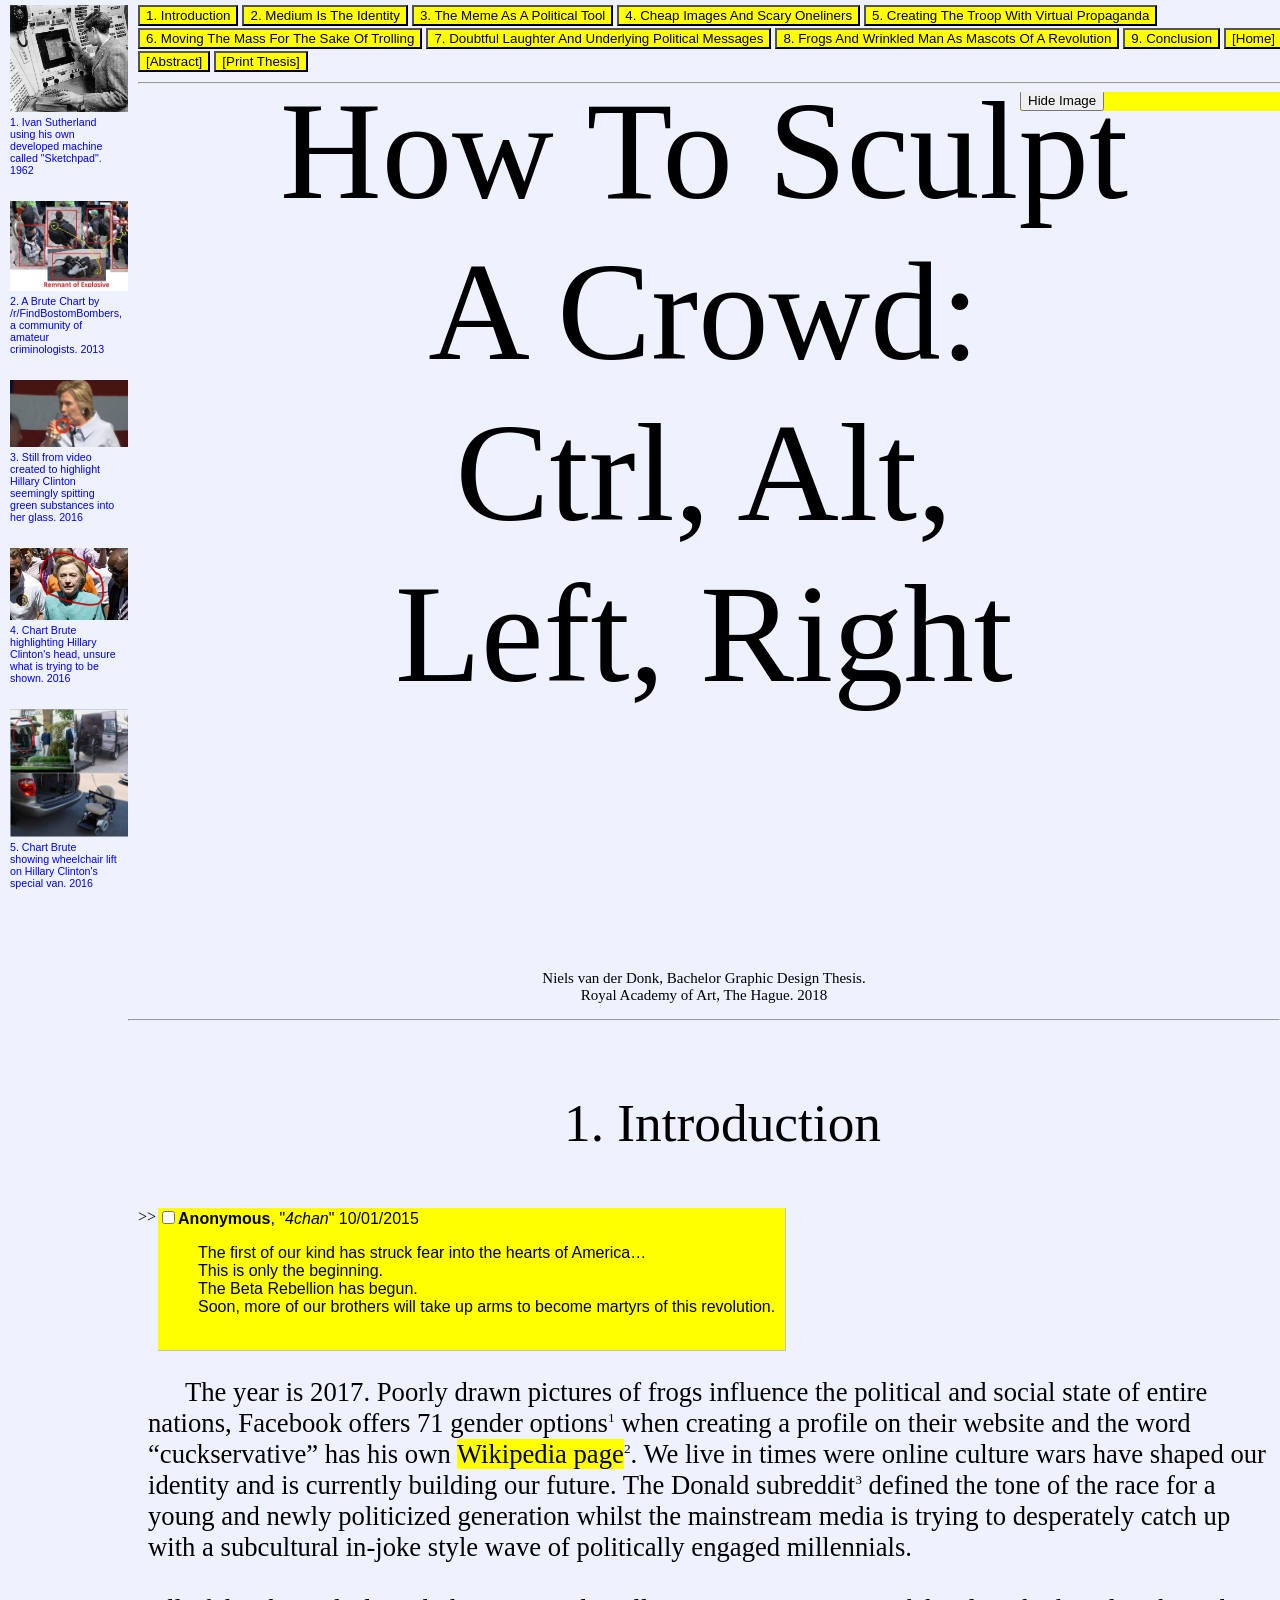
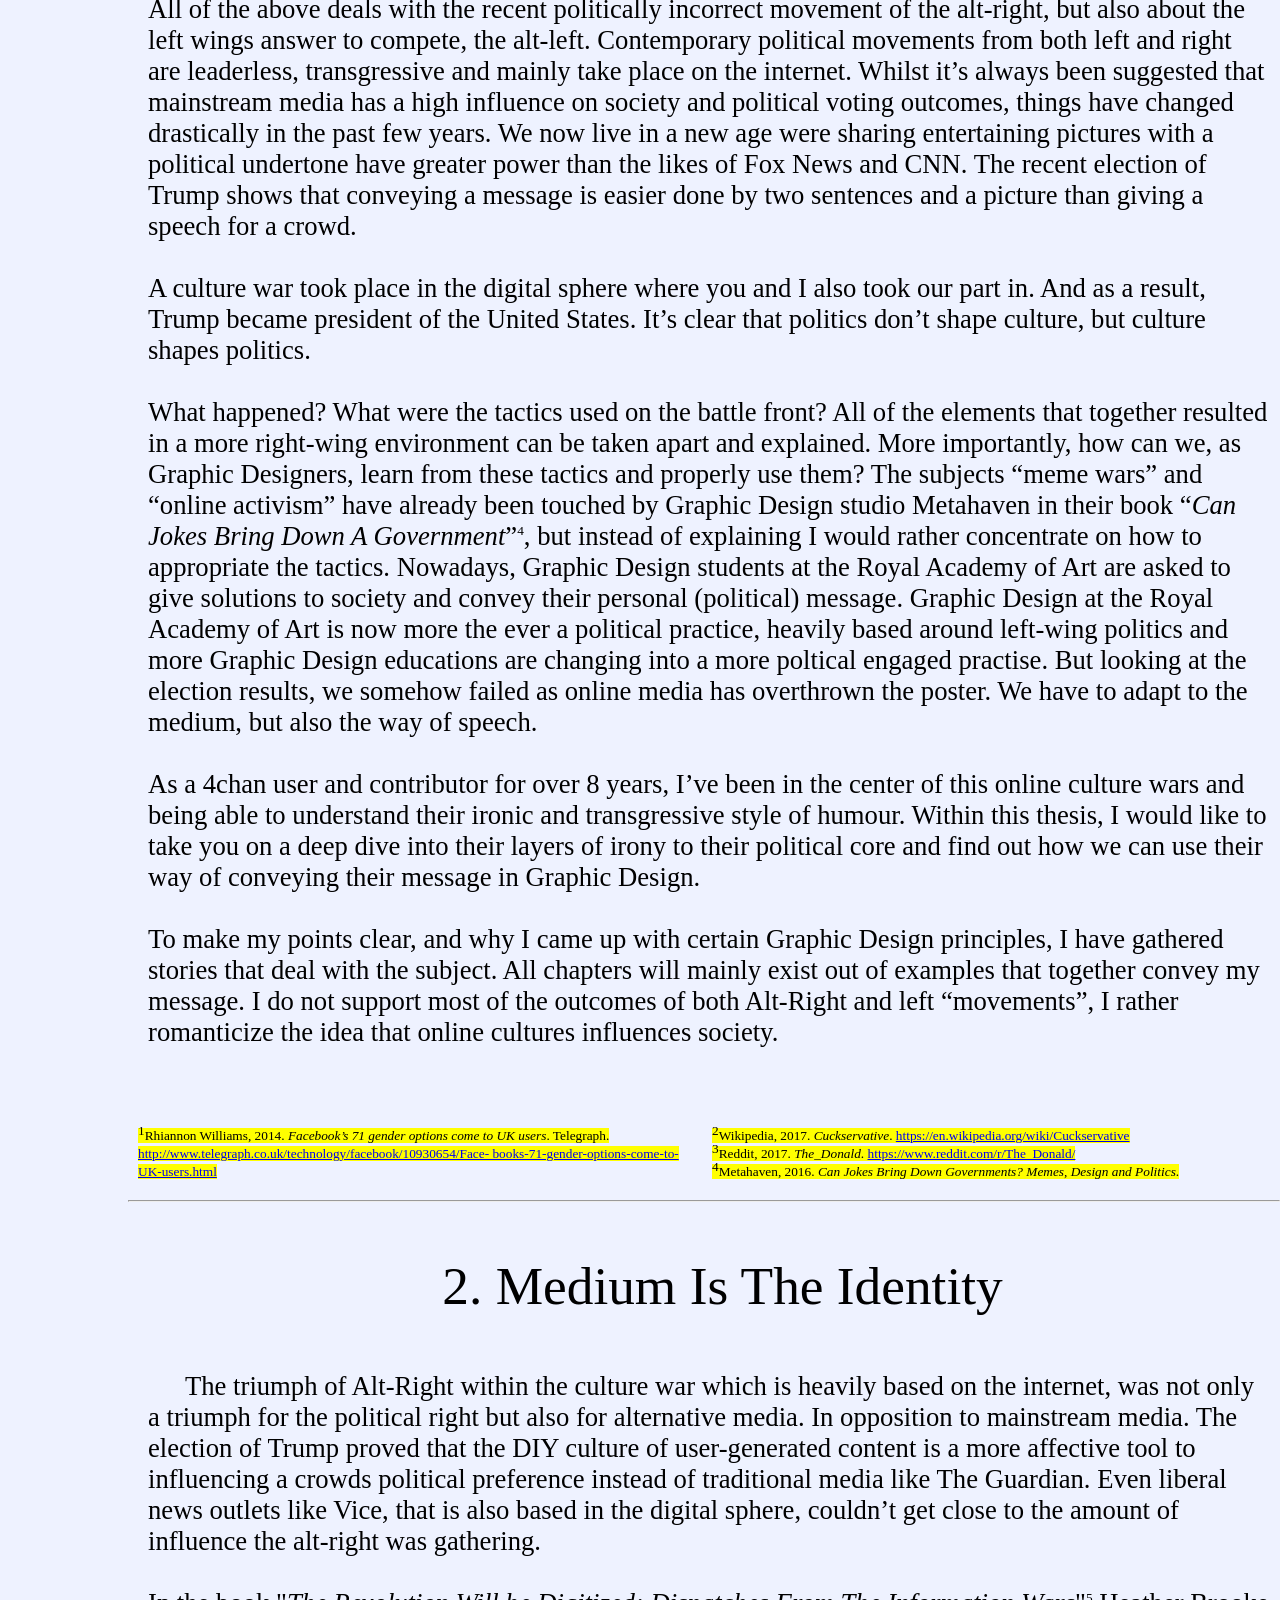
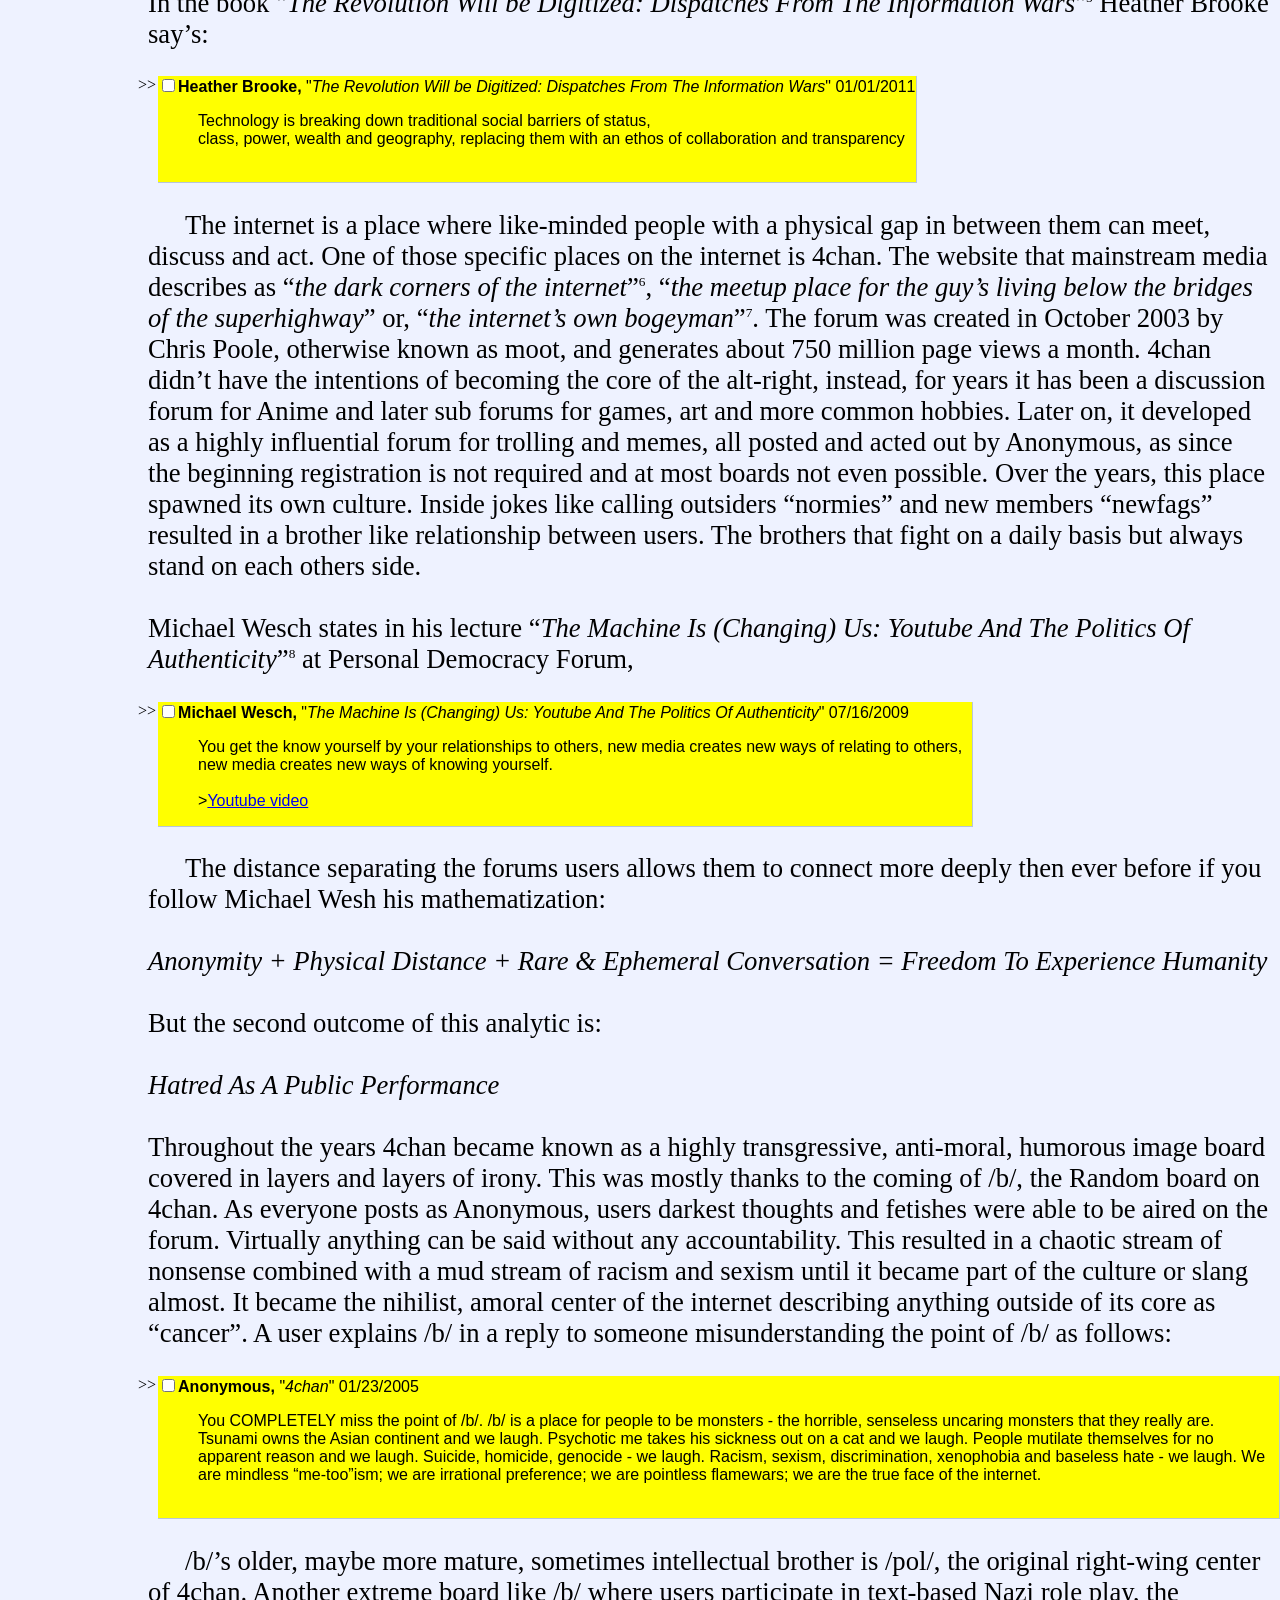
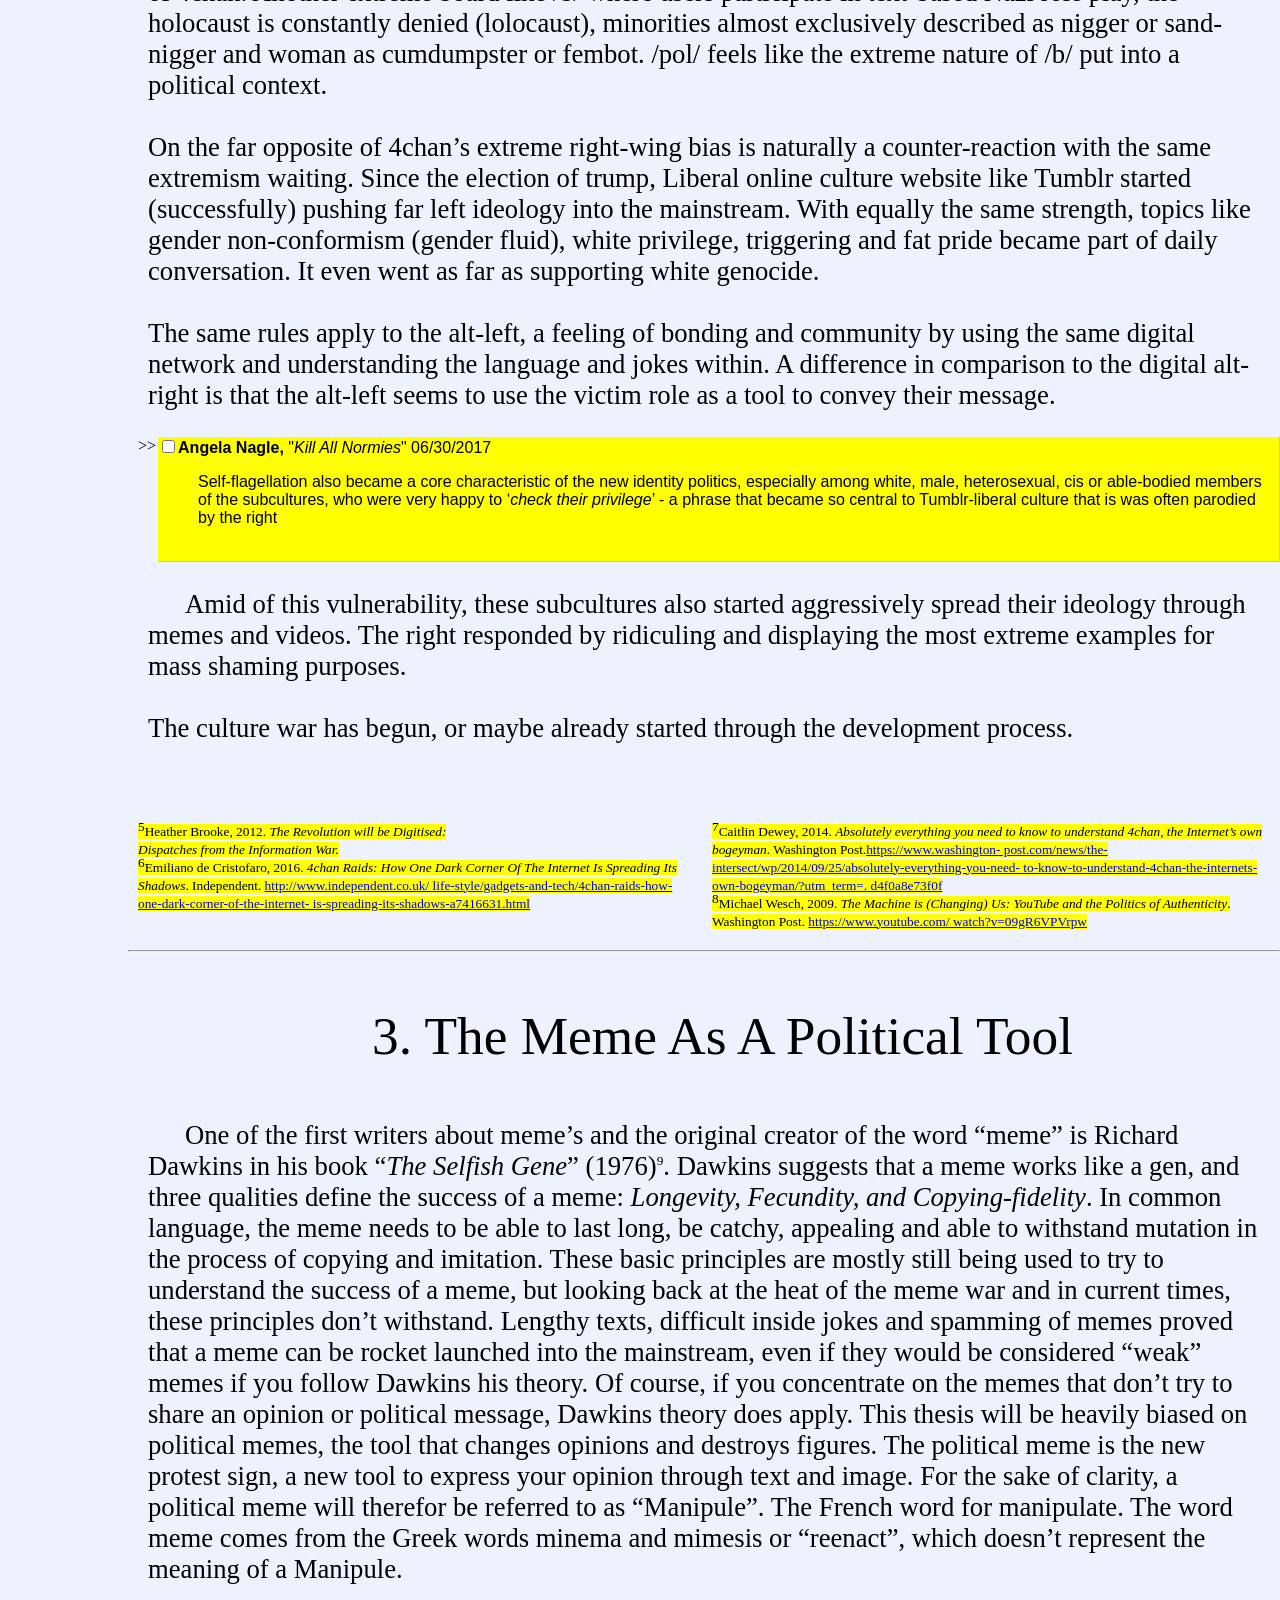
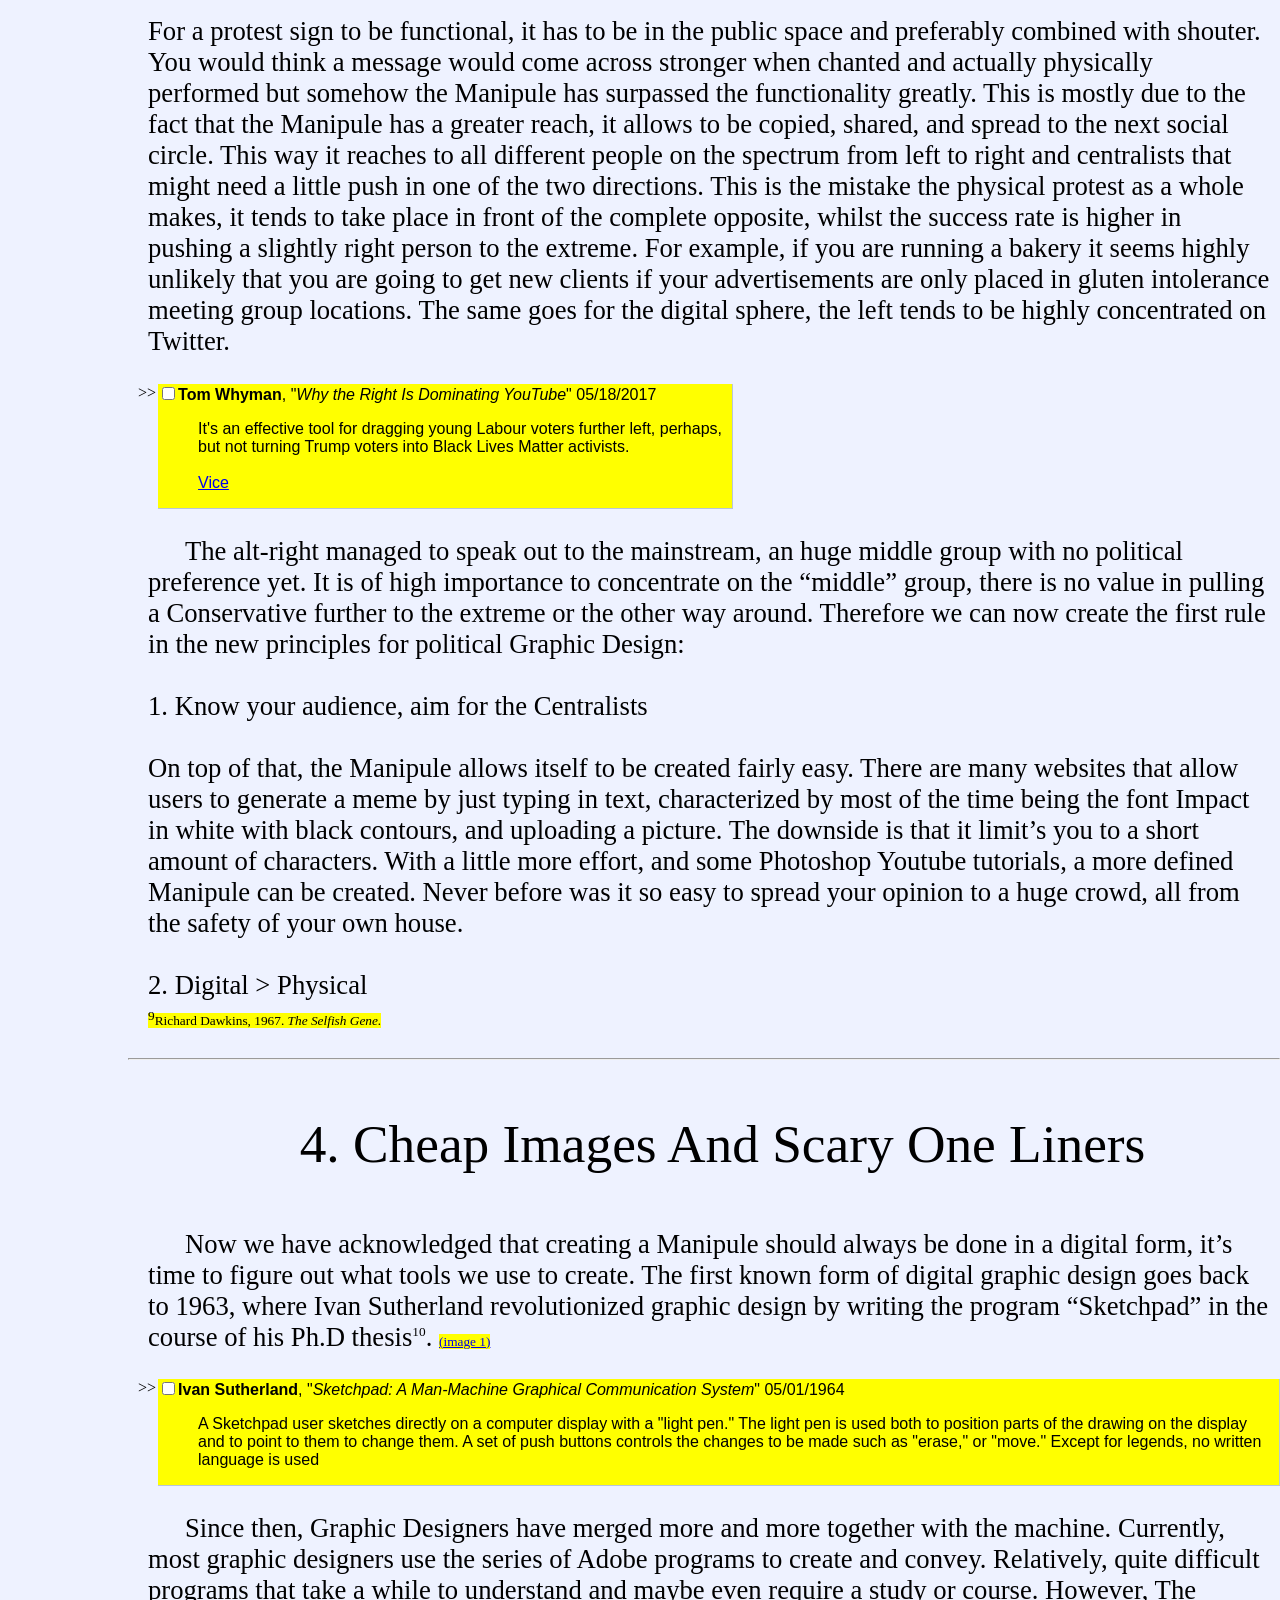
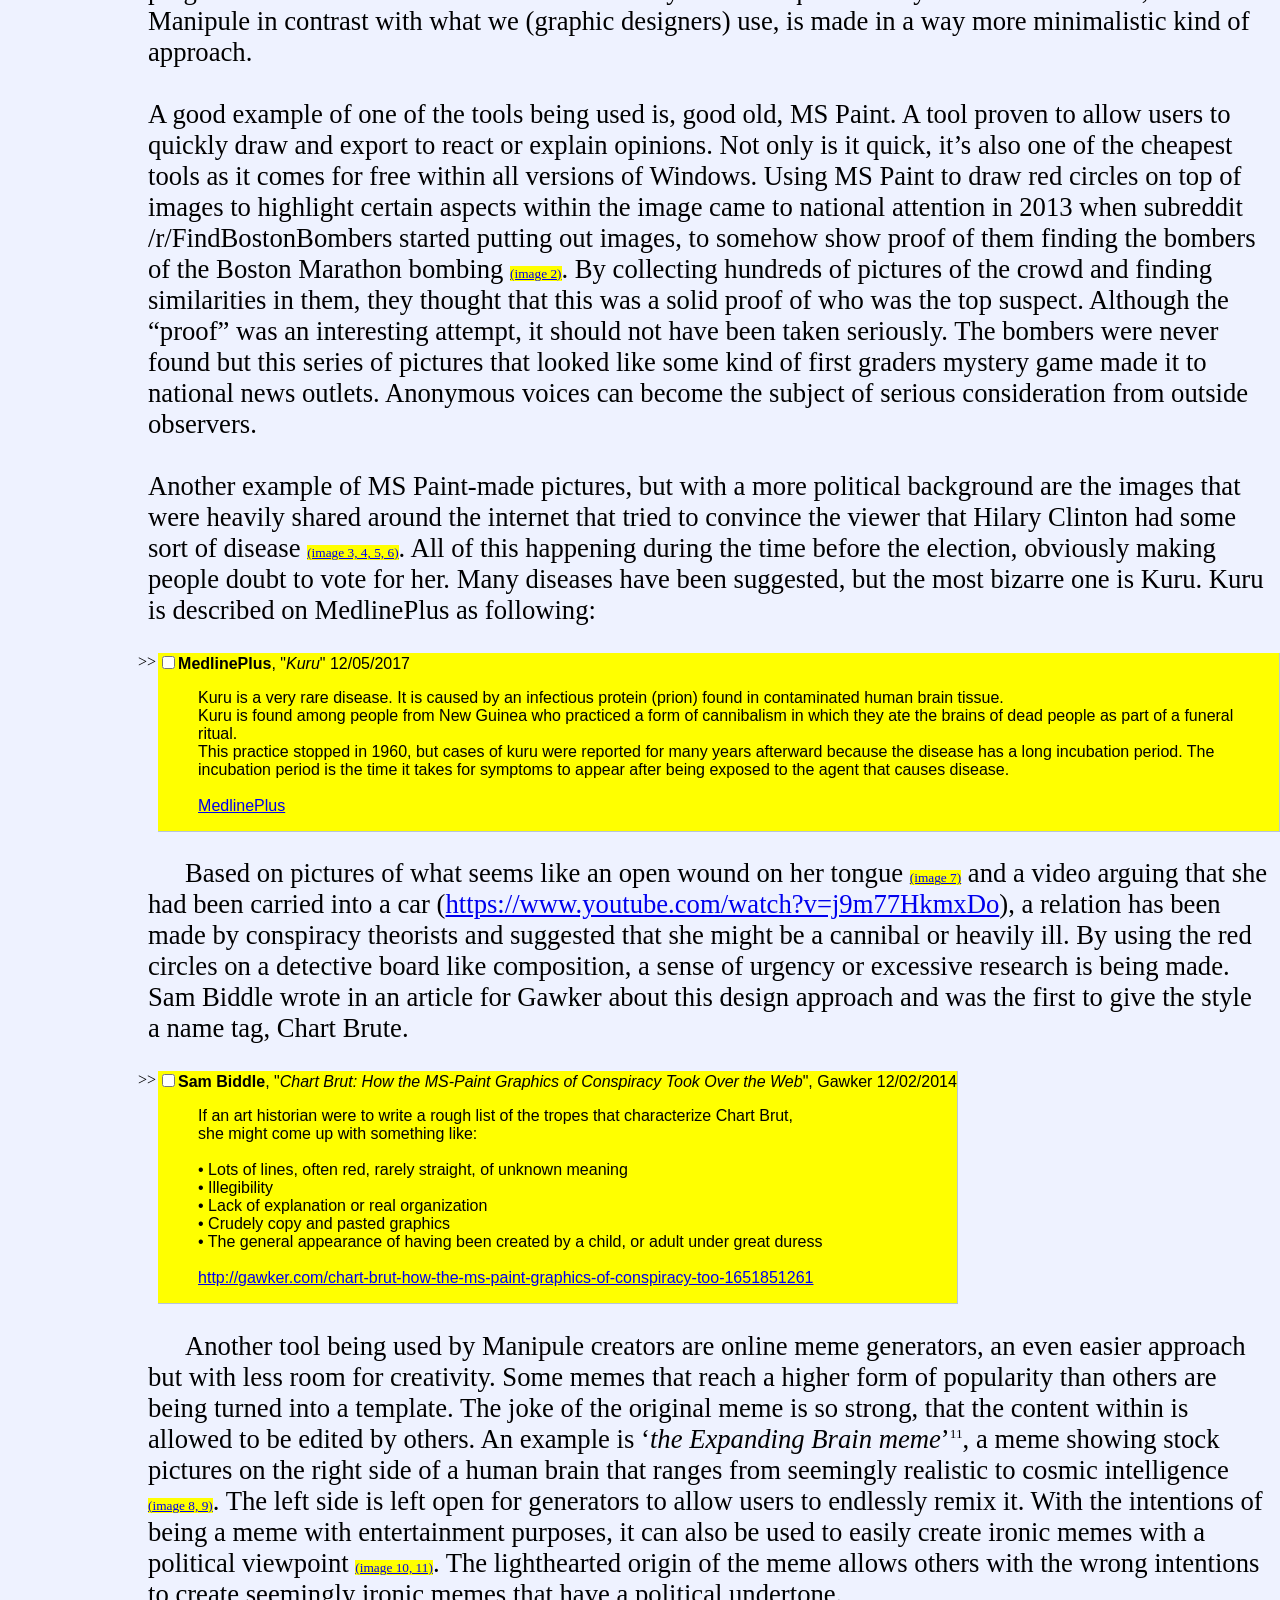
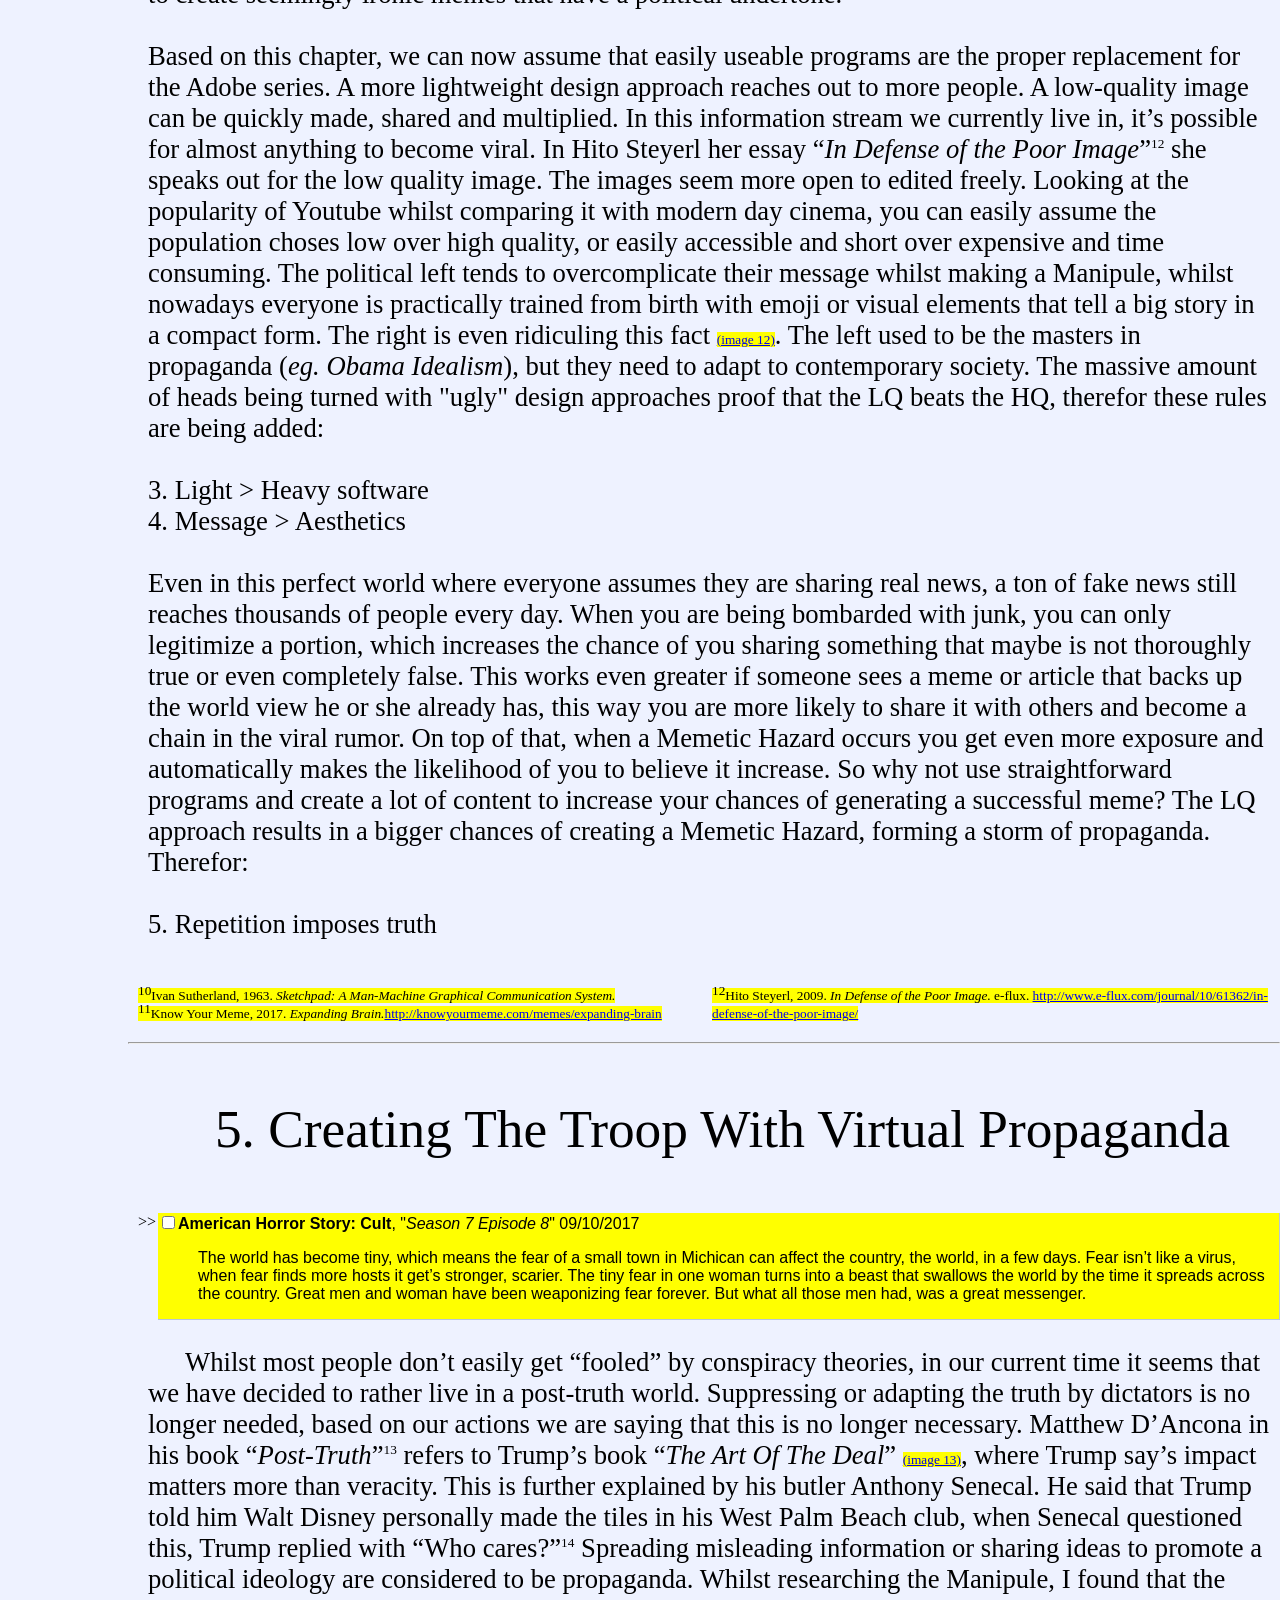
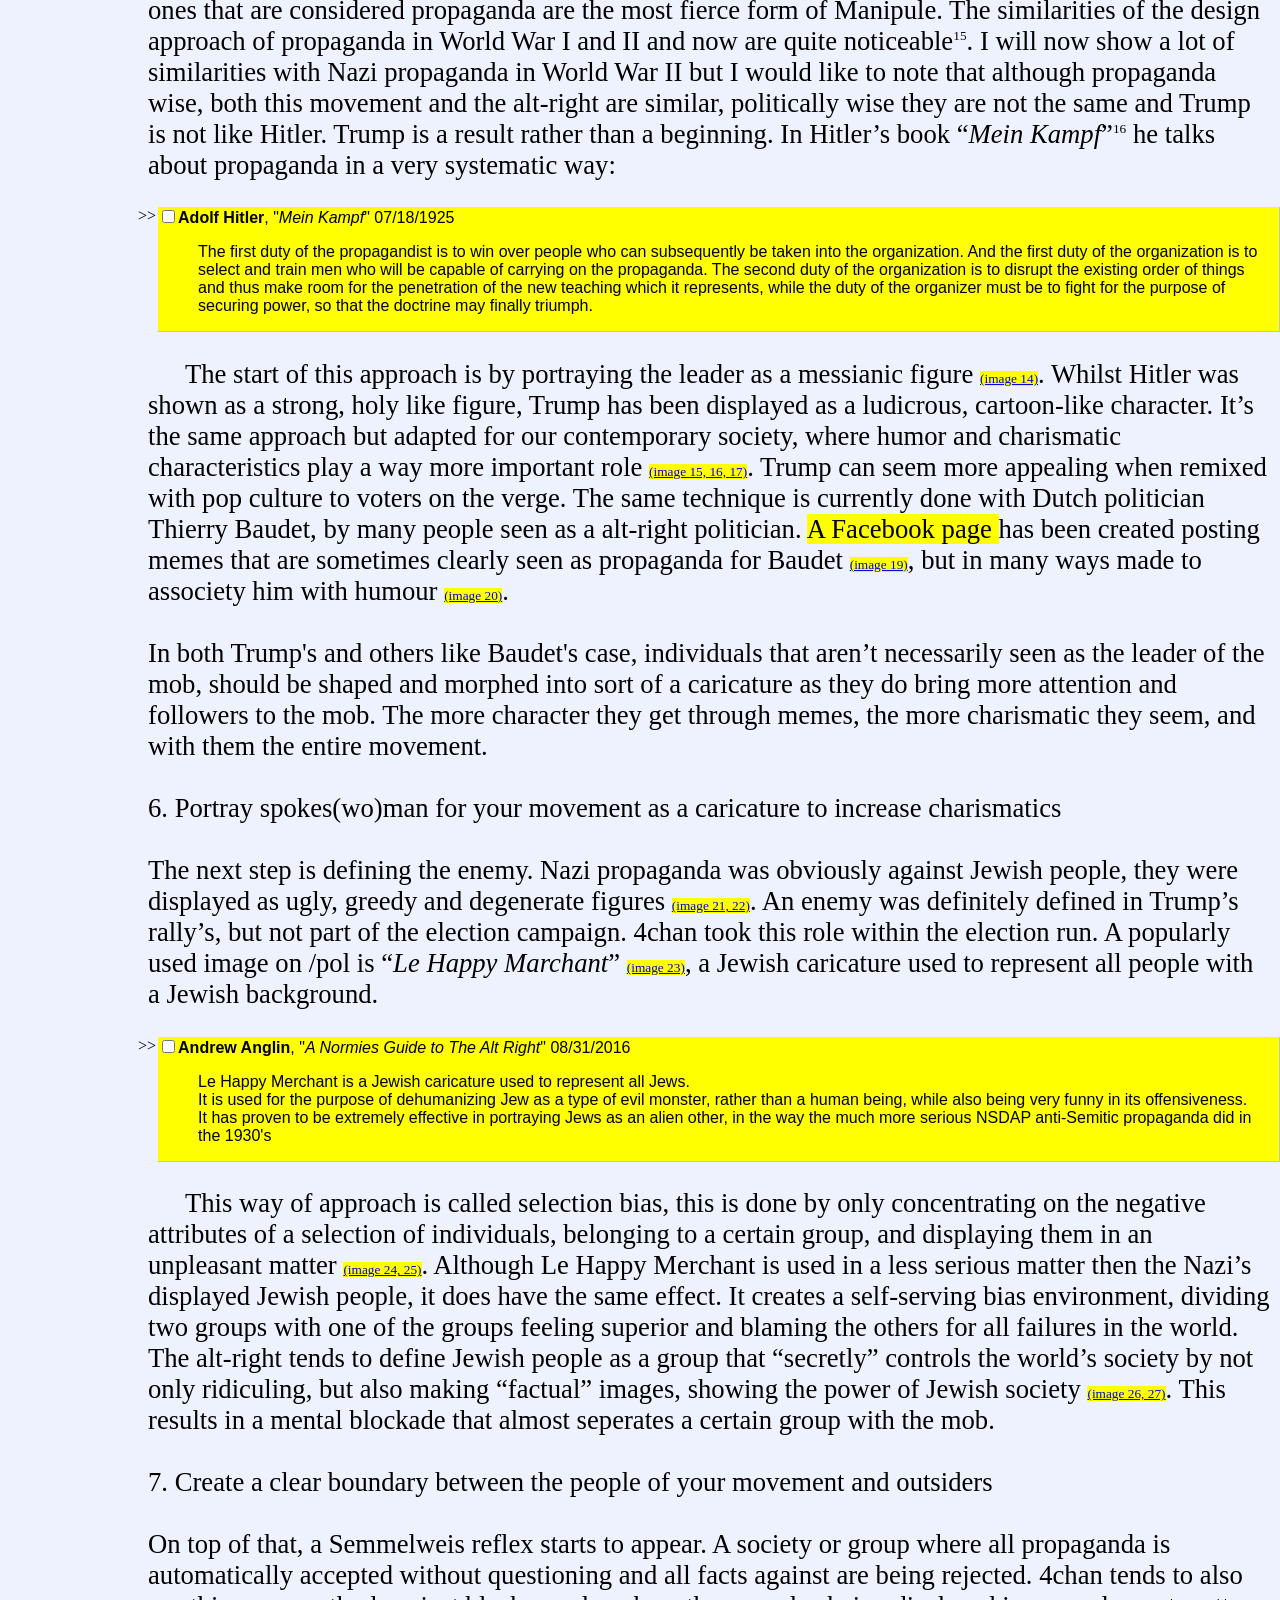
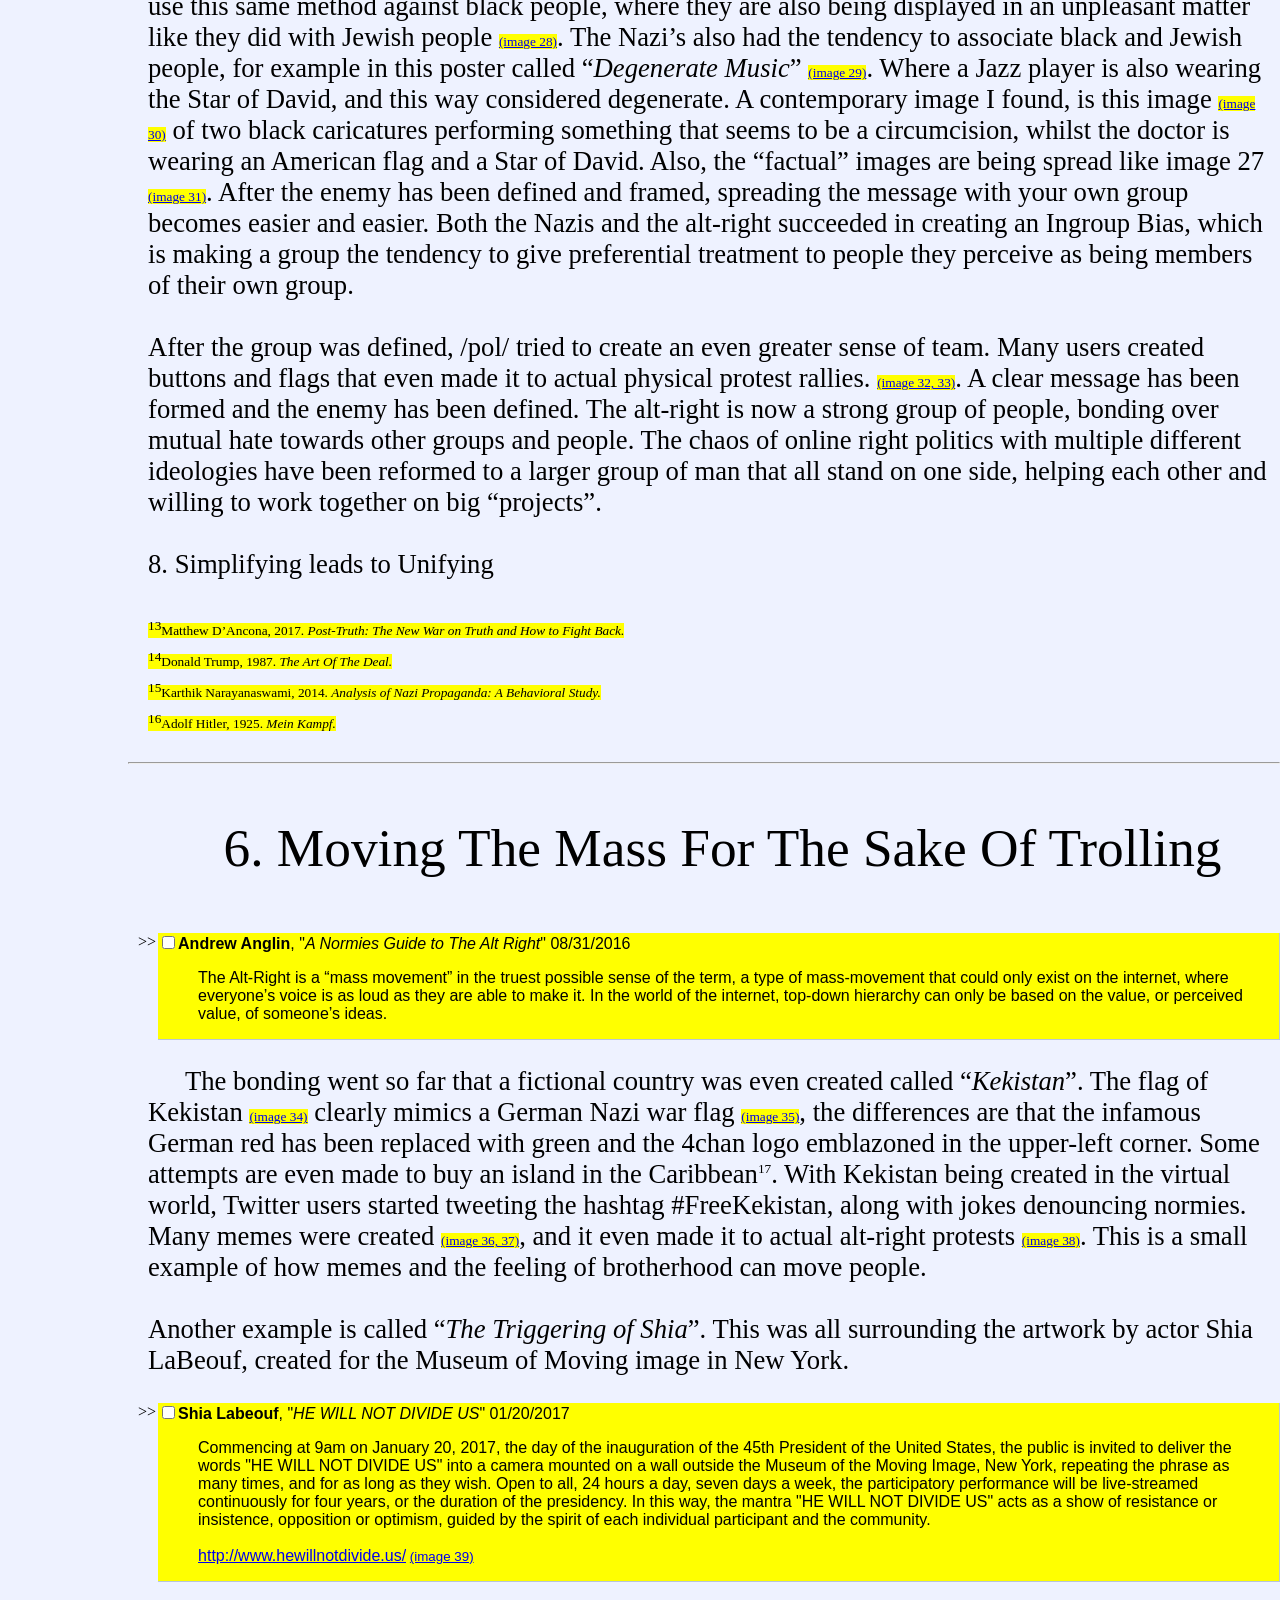
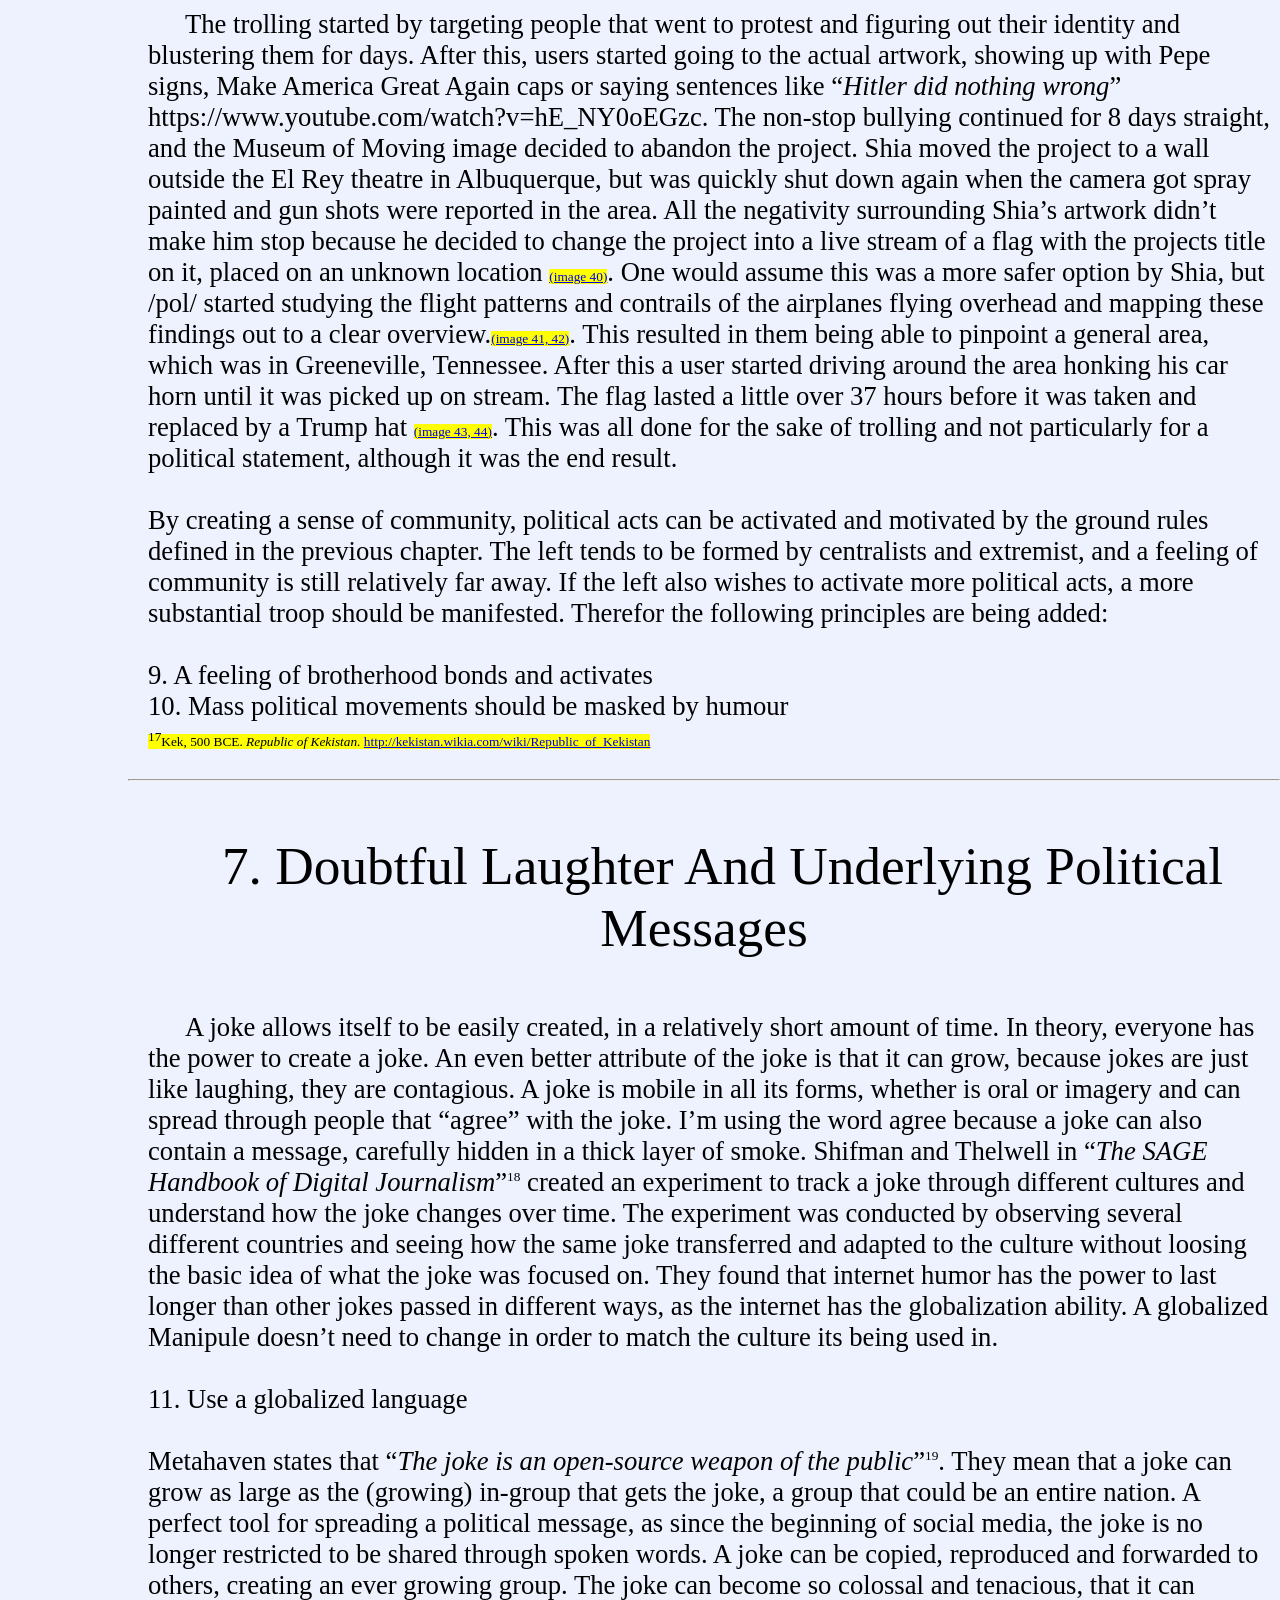
==== commit f6a1c103: "Update index.html" ====
--- a/index.html
+++ b/index.html
@@ -716,7 +716,7 @@
 
 11. Use a globalized language<br><br>
 
-Metahaven states that “<i>The joke is an open-source weapon of the public</i>”<sup>19</sup>. They mean that a joke can grow as large as the (growing) in-group that gets the joke, a group that could be an entire nation. A perfect tool for spreading a political message, as since the beginning of social media, the joke is no longer restricted to be shared through spoken words. A joke can be copied, reproduced and forwarded to others, creating an ever growing group. The joke can become so colossal and tenacious, that it can disrupt an existing order. I don’t believe 4chan intentionally felt this opportunity, but they have been joke designers since the very beginning, and it must have come easily for them. Combine jokes with the transgressiveness I wrote about before, and you get eccentric images that make you start to doubtfully laugh, asking yourself whether you should actually laugh at them. Take for example the who did it better meme, a spinoff of the who wore it better meme <span><a href="#image45">(image 45)</a></span>. A clever joke with multiple options to convey a message. In many cases, it’s done by putting two situations, literally, next to each other in a single image, and showing similarities. By limiting the observers references, he or she might almost automatically make conclusions and assume the situations are relatable to each other. A clear example of where it has been used is the issue around the removal of the confederate statues in the US. Images were being posted where the removal of the statues by left-wing politics <span><a href="#image46">(image 46)</a></span>, was compared to the iconoclasm of ISIS, in which they jackhammered priceless statues in the Mosel museum <span><a href="#image47">(image 47)</a></span>. Both situations don’t relate, but seem to be similar as they are shown next to each other and visually are alike. A very serious form of propaganda is being presented by showing resemblance in a comedic way because of the added “who did it better” title. It becomes a joke that seems light hearted but talks about a serious issues. For the same subject they also used different jokes <span><a href="#image48">(image 48)</a></span>, where they used Picardia, a 3D illustration of a smiley face making a thumbs up gesture. It’s mostly used to mock people with other political ideologies, originally mocking the Swedish AnarkoKapitalistisk Front flag <span><a href="#image495051">(image 49, 50, 51)</a></span>. In this example, Picardia is displayed with the Antifa and ISIS flag, seemingly sharing the same opinion written above. In 2011, an anonymous poster on 4chan “got” the No.377777777 post containing the phrase “<i>Hitler did nothing wrong</i>”. It became a mantra almost for 4chan users, being seen as a form of trolling as it denies that the acts of Adolf Hitler during his reign were morally wrong. It can be seen as a form of comedy, it could possibly be the most anti-intellectual sentence ever created and therefor be laughed at or with. However, if it’s being posted on a regular basis, some easily influenceable people might start to believe its message without irony.<br><br>
+Metahaven states that “<i>The joke is an open-source weapon of the public</i>”<sup>19</sup>. They mean that a joke can grow as large as the (growing) in-group that gets the joke, a group that could be an entire nation. A perfect tool for spreading a political message, as since the beginning of social media, the joke is no longer restricted to be shared through spoken words. A joke can be copied, reproduced and forwarded to others, creating an ever growing group. The joke can become so colossal and tenacious, that it can disrupt an existing order. I don’t believe 4chan intentionally felt this opportunity, but they have been joke designers since the very beginning, and it must have come easily for them. Combine jokes with the transgressiveness I wrote about before, and you get eccentric images that make you start to doubtfully laugh, asking yourself whether you should actually laugh at them. Take for example the who did it better meme, a spinoff of the who wore it better meme <span><a href="#image45">(image 45)</a></span>. A clever joke with multiple options to convey a message. In many cases, it’s done by putting two situations, literally, next to each other in a single image, and showing similarities. By limiting the observers references, he or she might almost automatically make conclusions and assume the situations are relatable to each other. A clear example of where it has been used is the issue around the removal of the confederate statues in the US. Images were being posted where the removal of the statues by left-wing politics <span><a href="#image46">(image 46)</a></span>, was compared to the iconoclasm of ISIS, in which they jackhammered priceless statues in the Mosel museum <span><a href="#image47">(image 47)</a></span>. Both situations don’t relate, but seem to be similar as they are shown next to each other and are visually alike. A very serious form of propaganda is being presented by showing resemblance in a comedic way because of the added “who did it better” title. It becomes a joke that seems light hearted but talks about a serious issues. For the same subject they also used different jokes <span><a href="#image48">(image 48)</a></span>, where they used Picardia, a 3D illustration of a smiley face making a thumbs up gesture. It’s mostly used to mock people with other political ideologies, originally mocking the Swedish AnarkoKapitalistisk Front flag <span><a href="#image495051">(image 49, 50, 51)</a></span>. In this example, Picardia is displayed with the Antifa and ISIS flag, seemingly sharing the same opinion written above. In 2011, an anonymous poster on 4chan “got” the No.377777777 post containing the phrase “<i>Hitler did nothing wrong</i>”. It became a mantra almost for 4chan users, being seen as a form of trolling as it denies that the acts of Adolf Hitler during his reign were morally wrong. It can be seen as a form of comedy, it could possibly be the most anti-intellectual sentence ever created and therefor be laughed at or with. However, if it’s being posted on a regular basis, some easily influenceable people might start to believe its message without irony.<br><br>
 
 All of these examples have the power to take someone over the fence in a clever way. They are all meant for observers that are maybe not sure about their political viewings, but when seeing extremist views, wrapped in a layer of irony and humour could be “taken” to a certain side. </p>
 
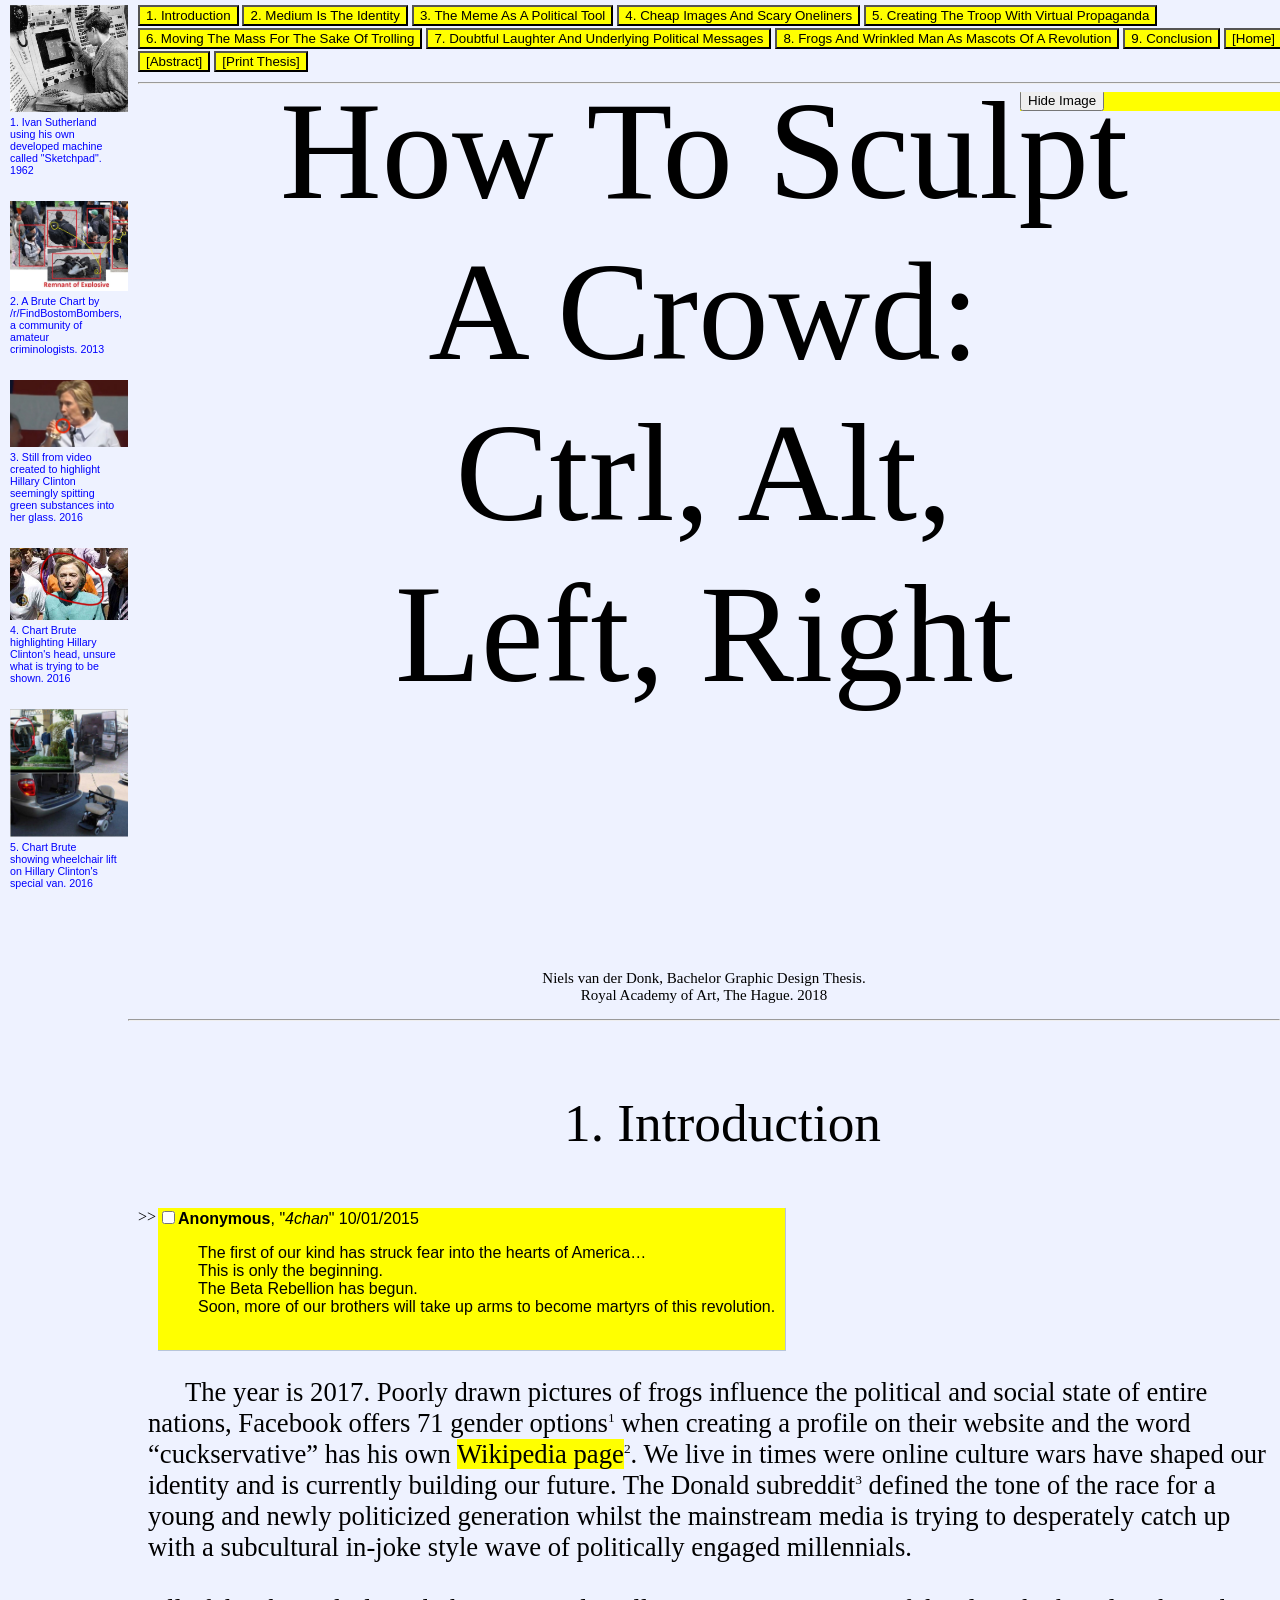
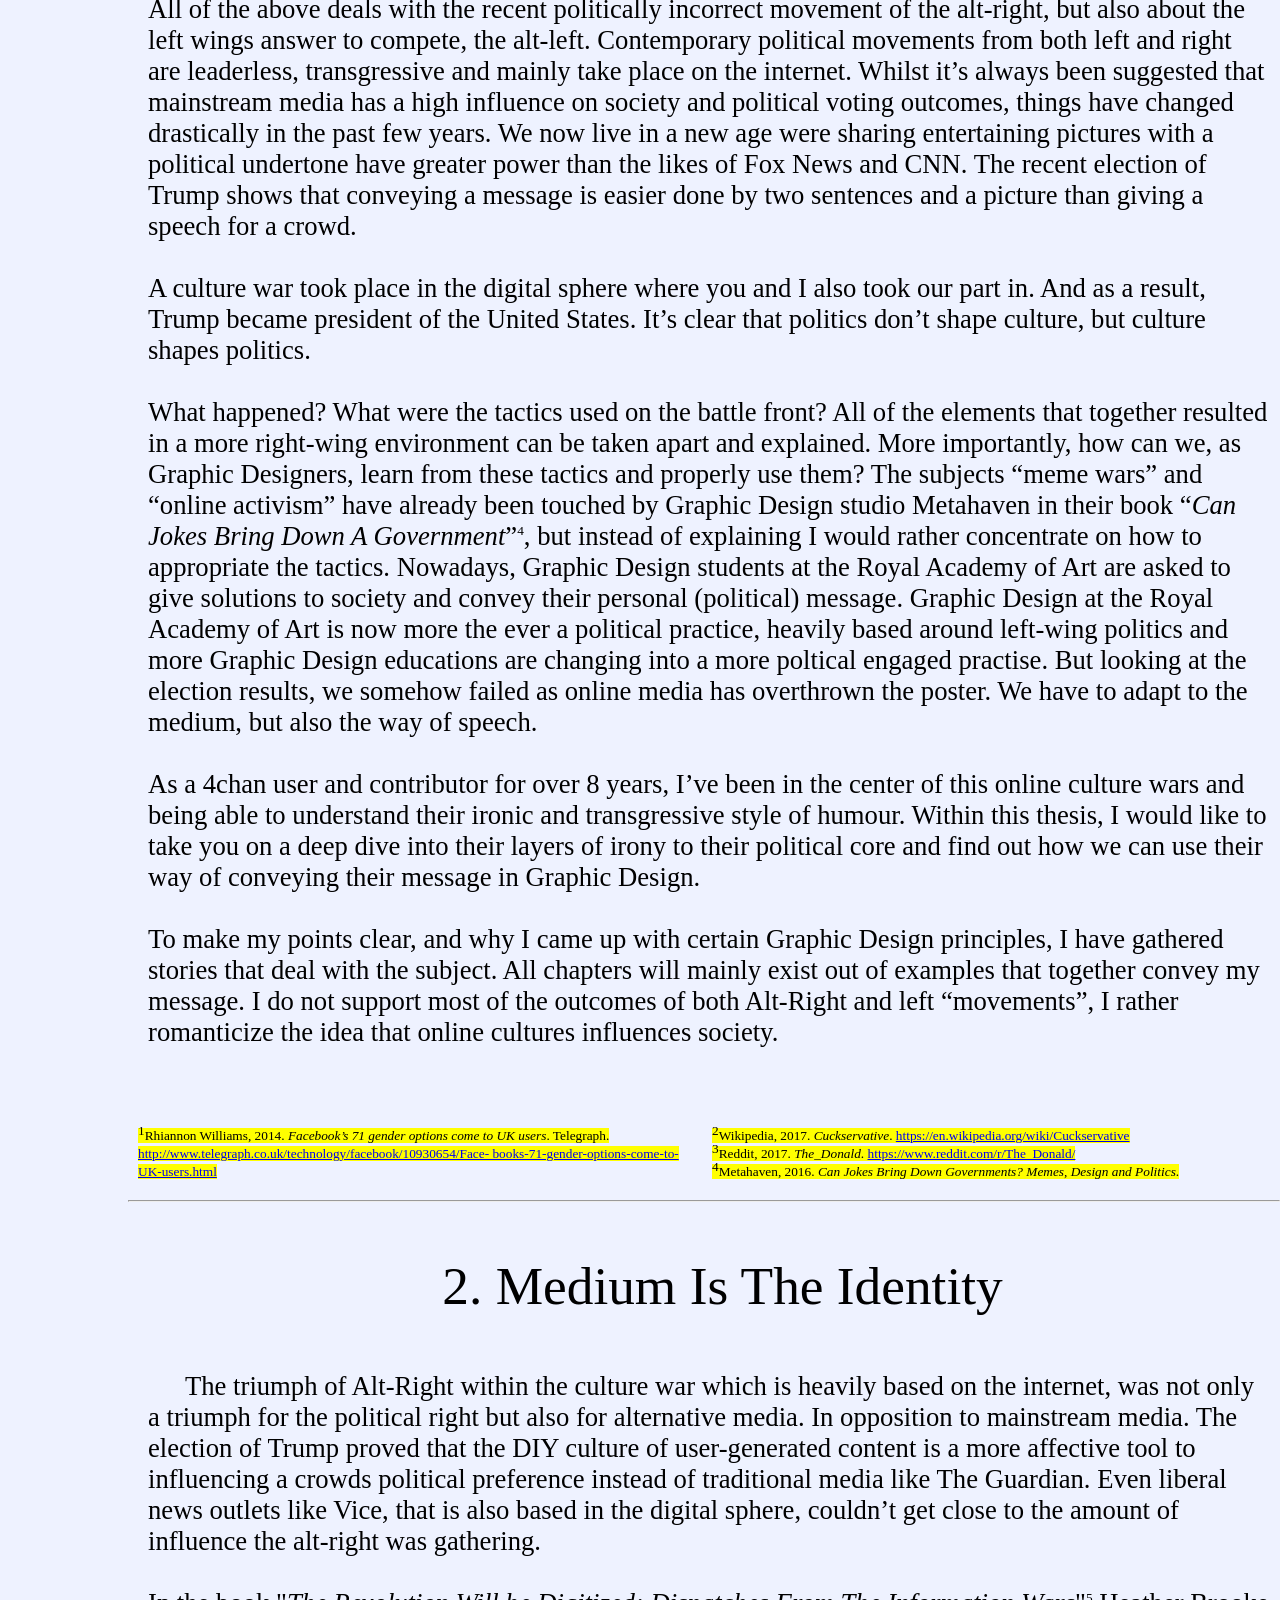
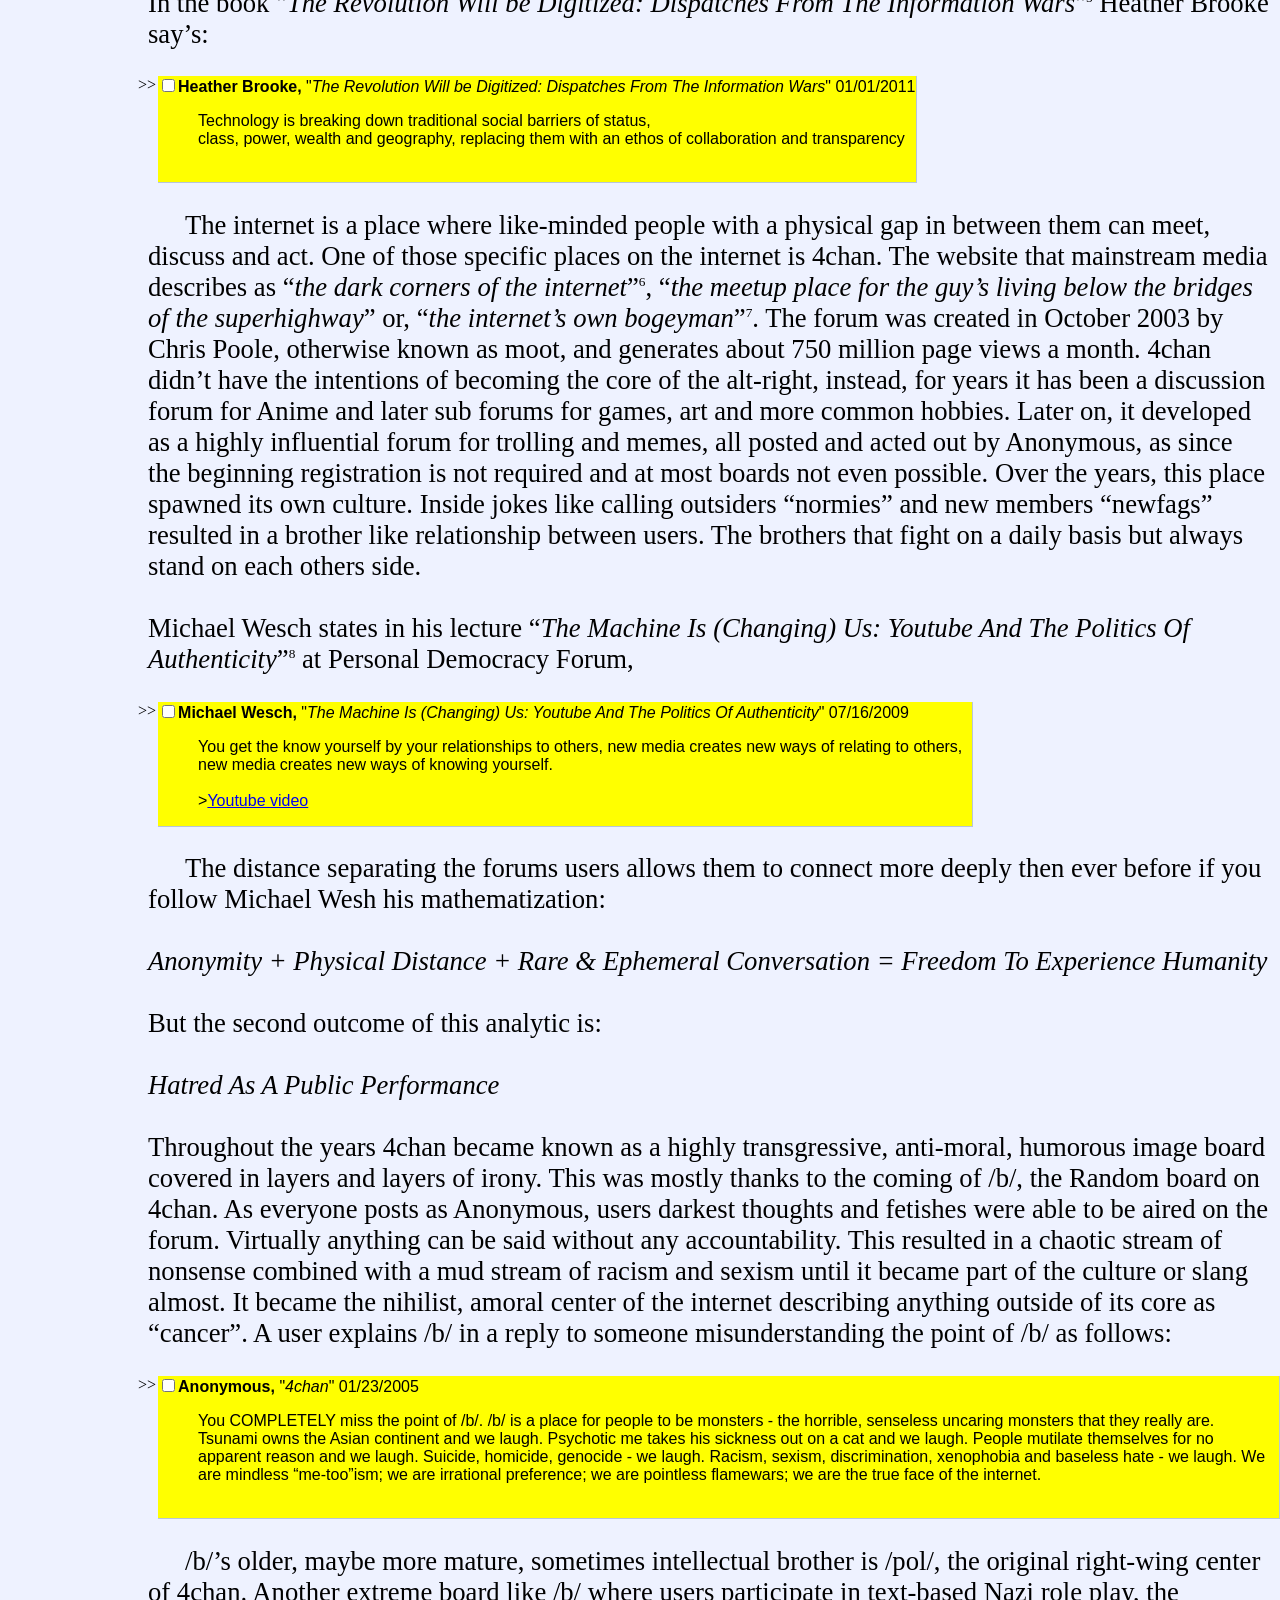
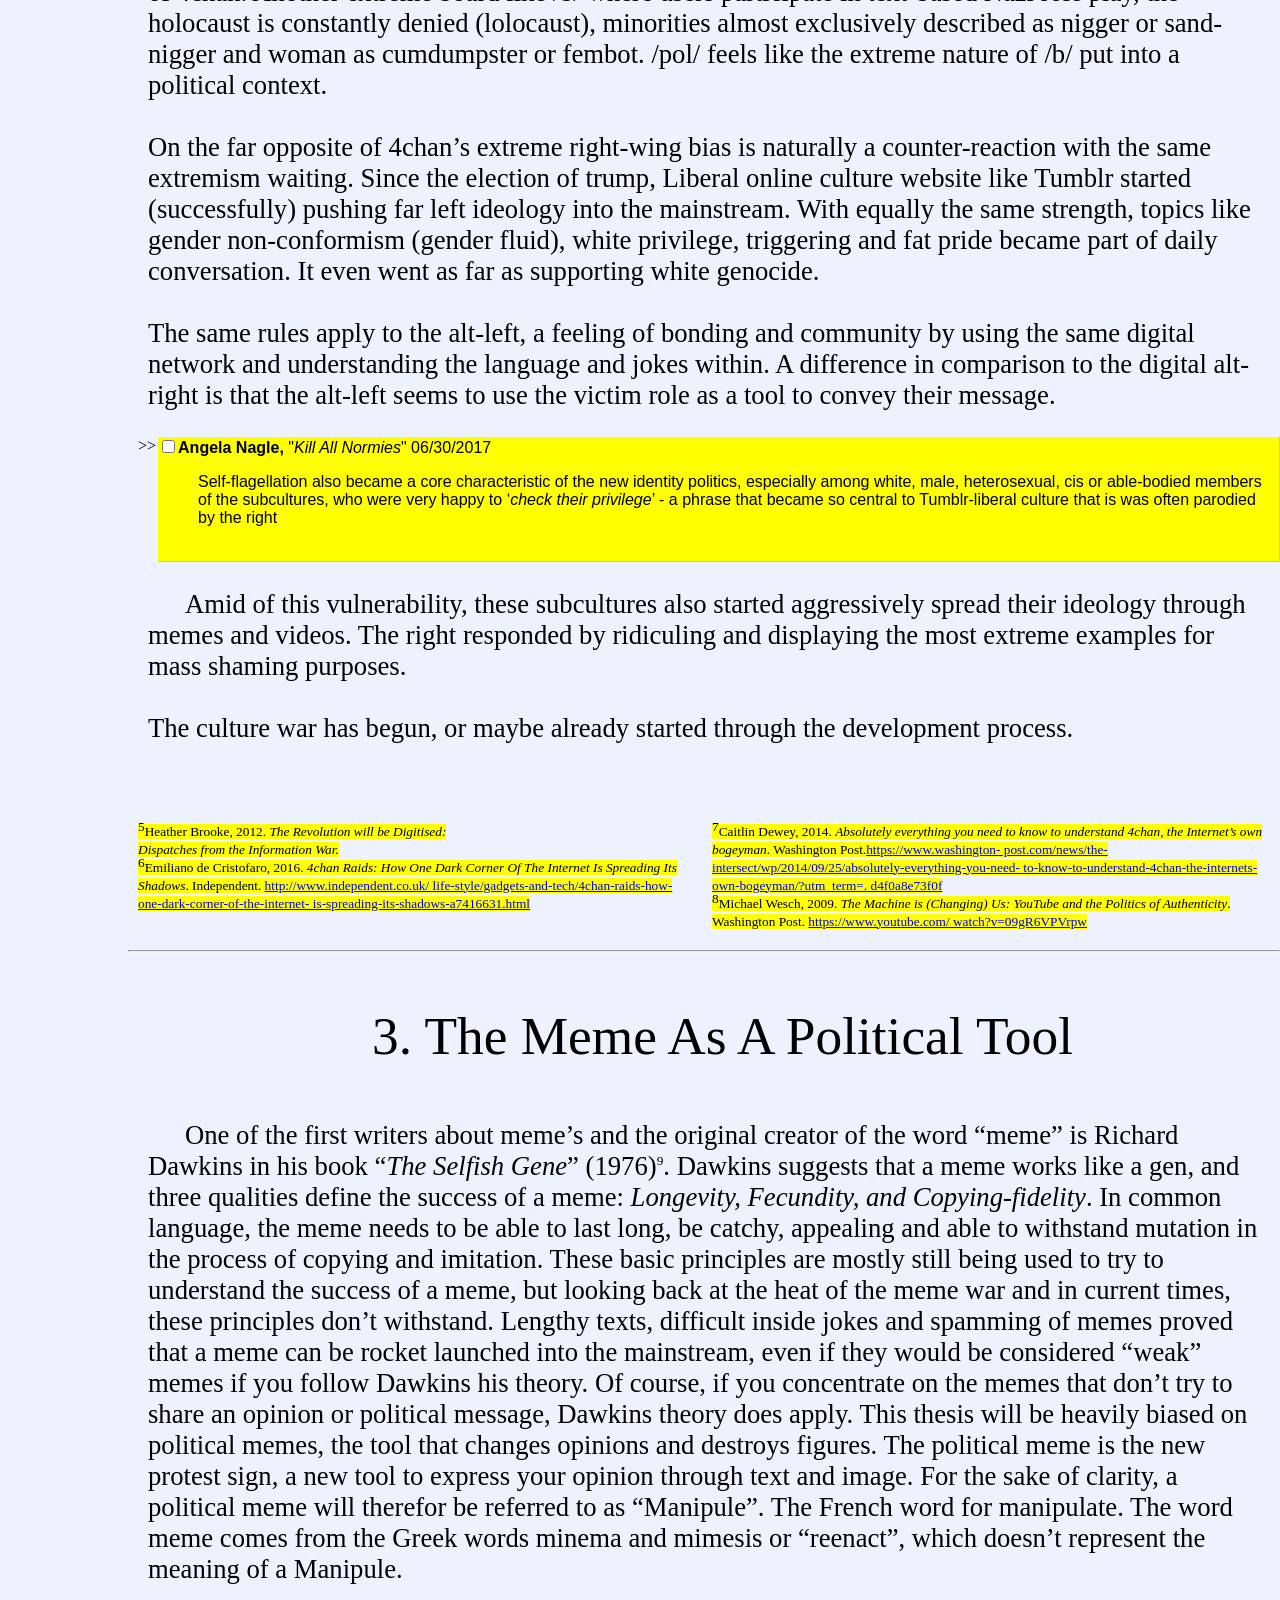
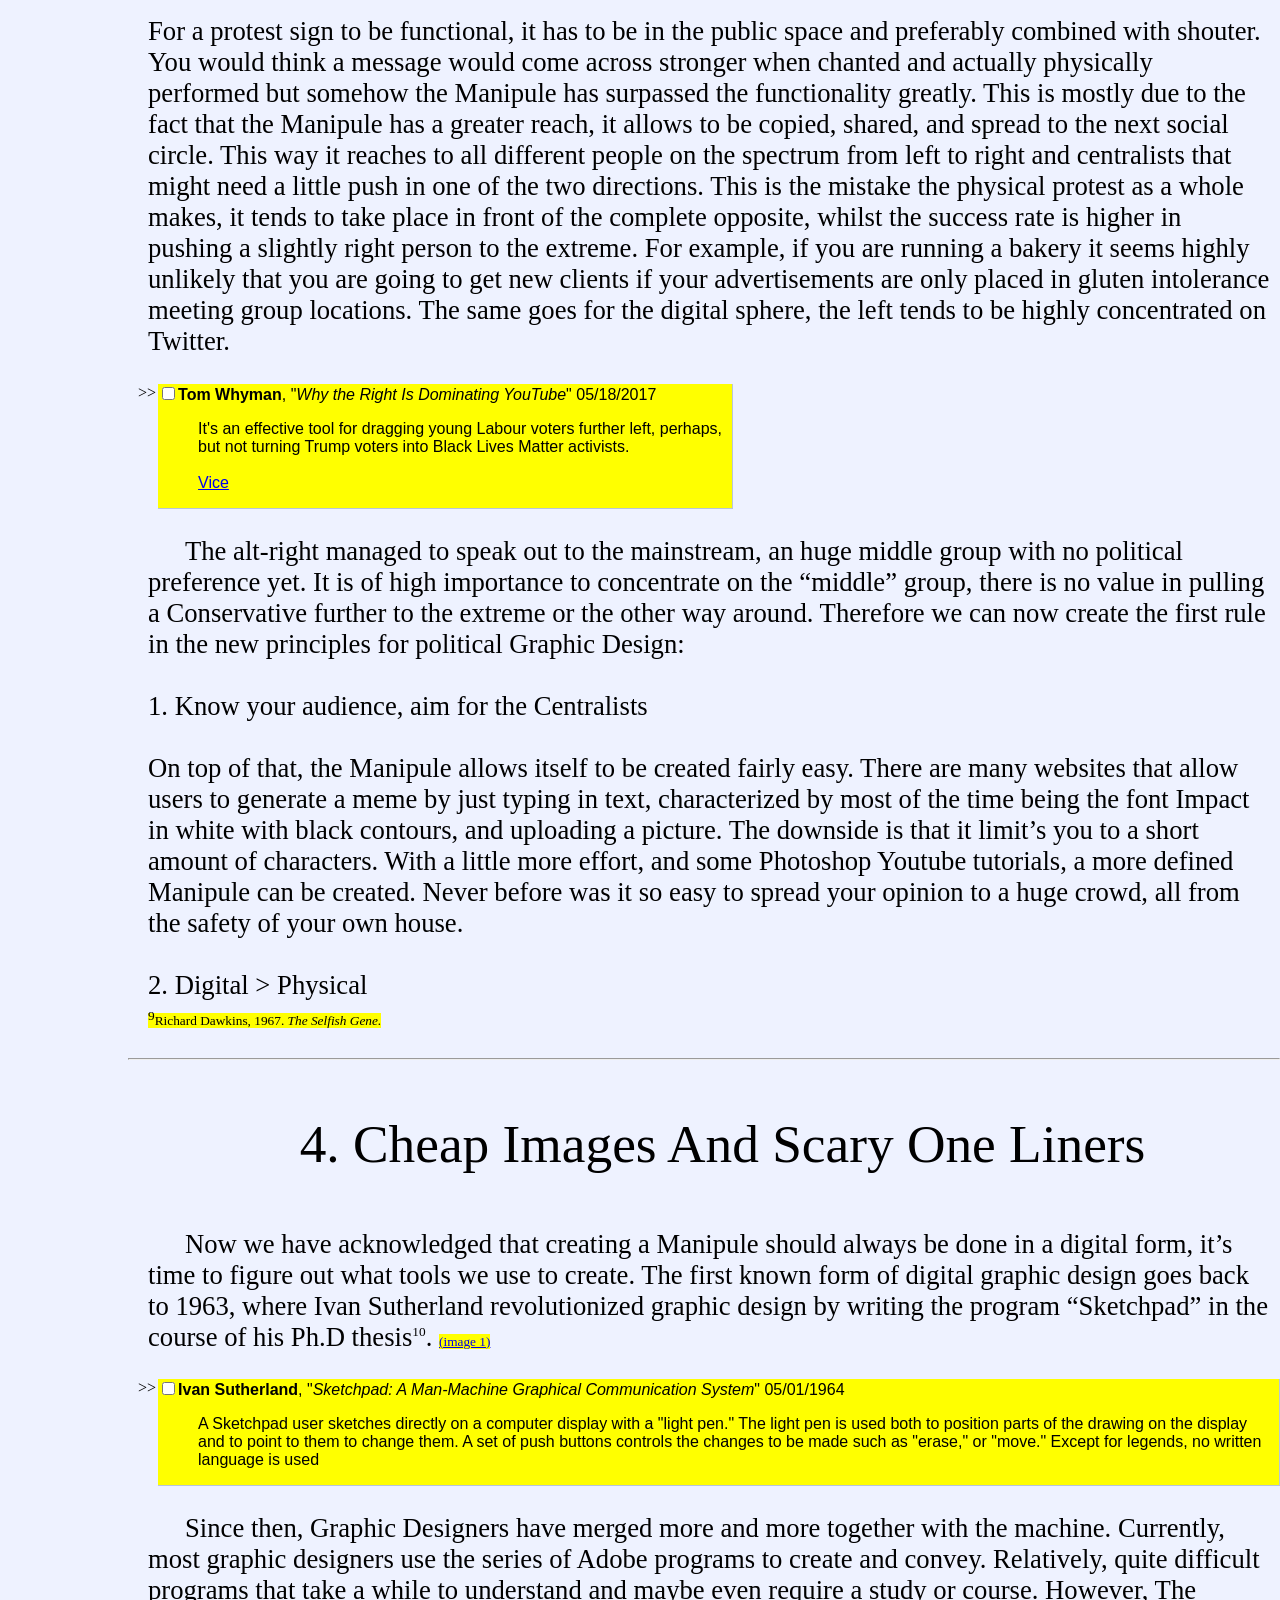
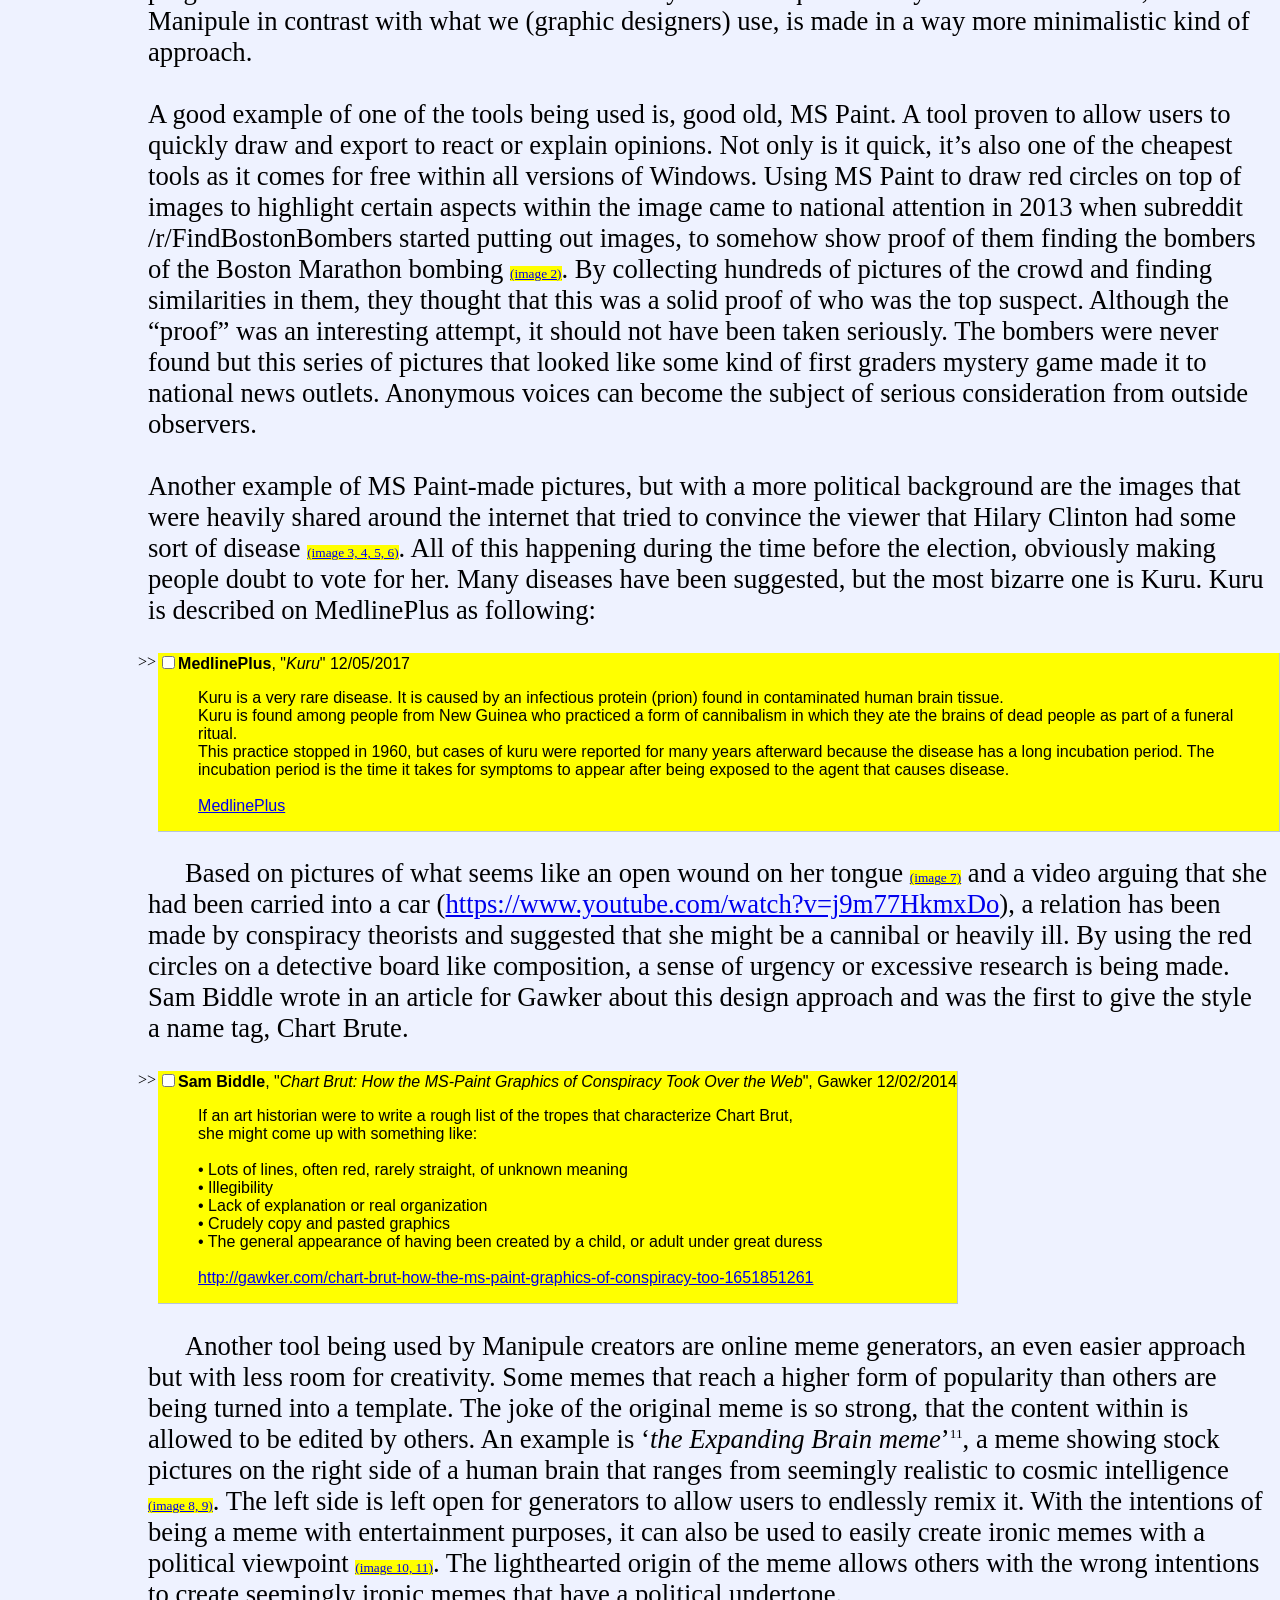
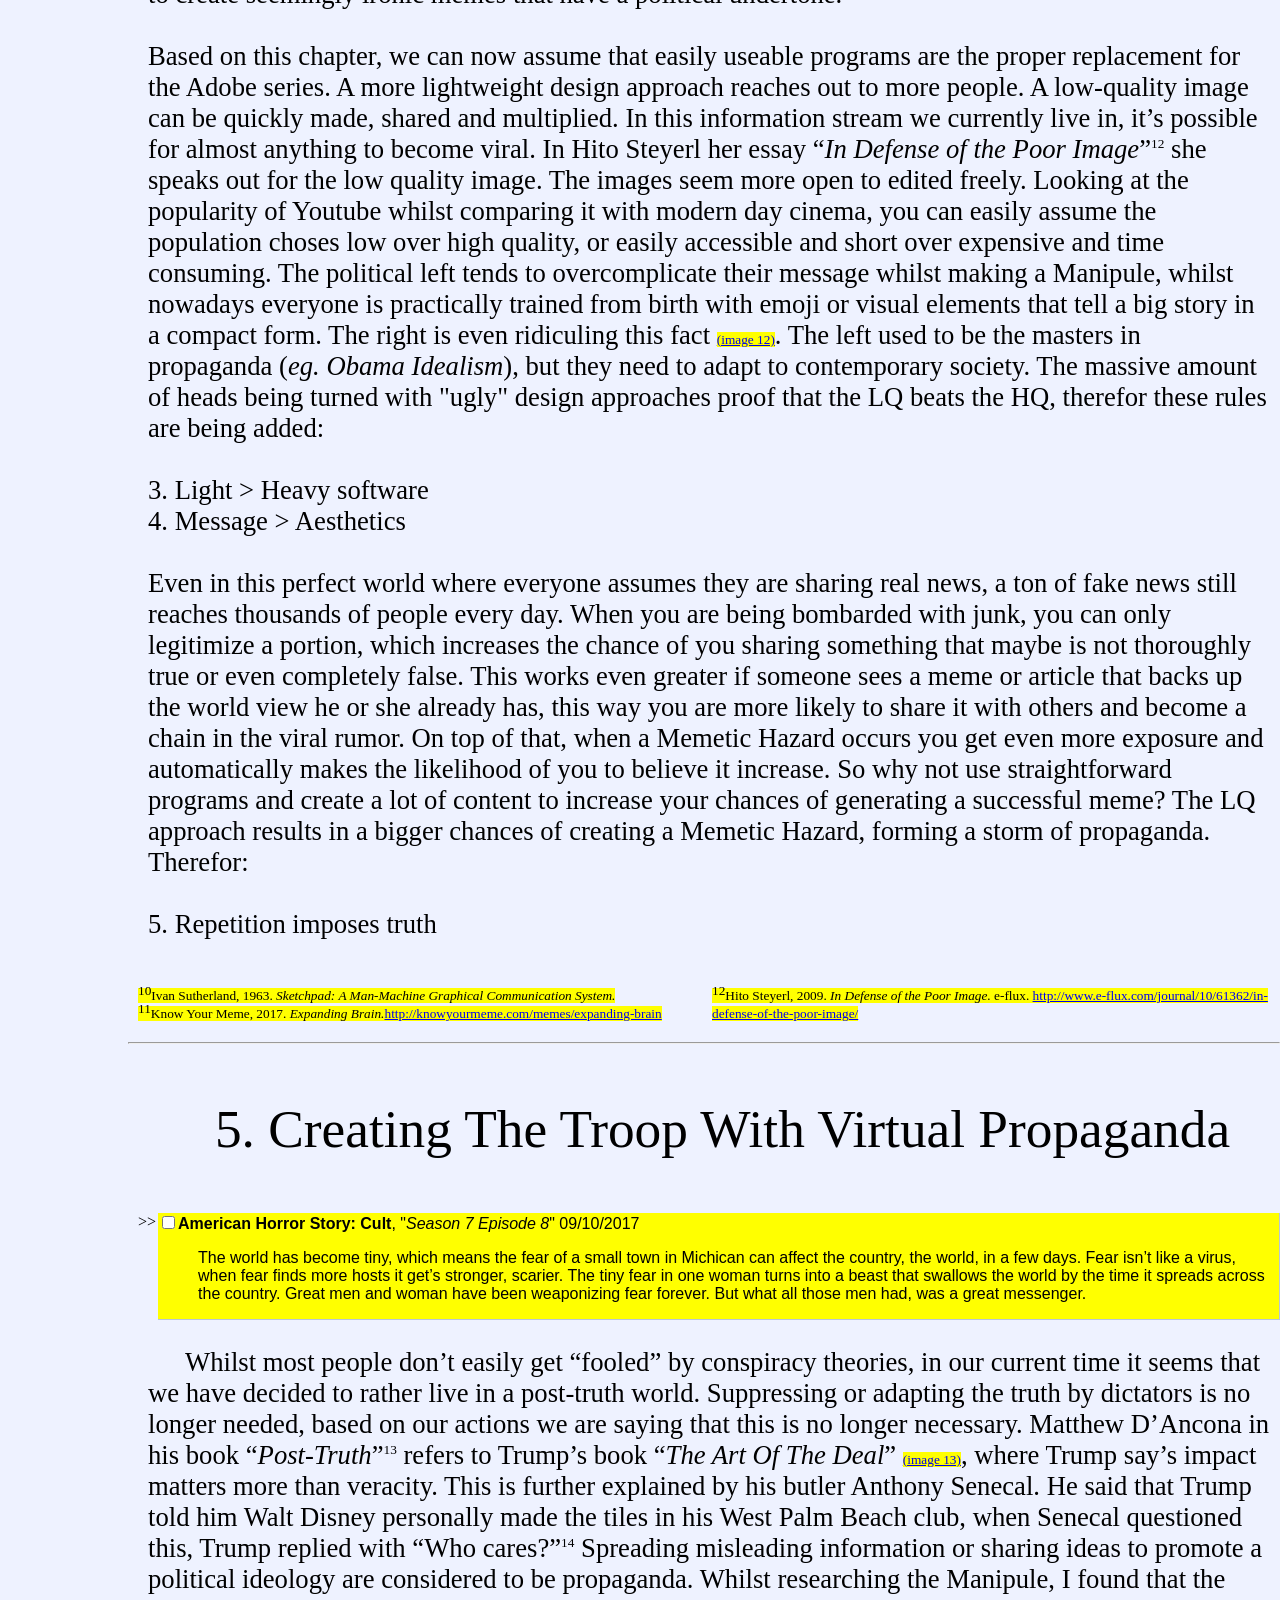
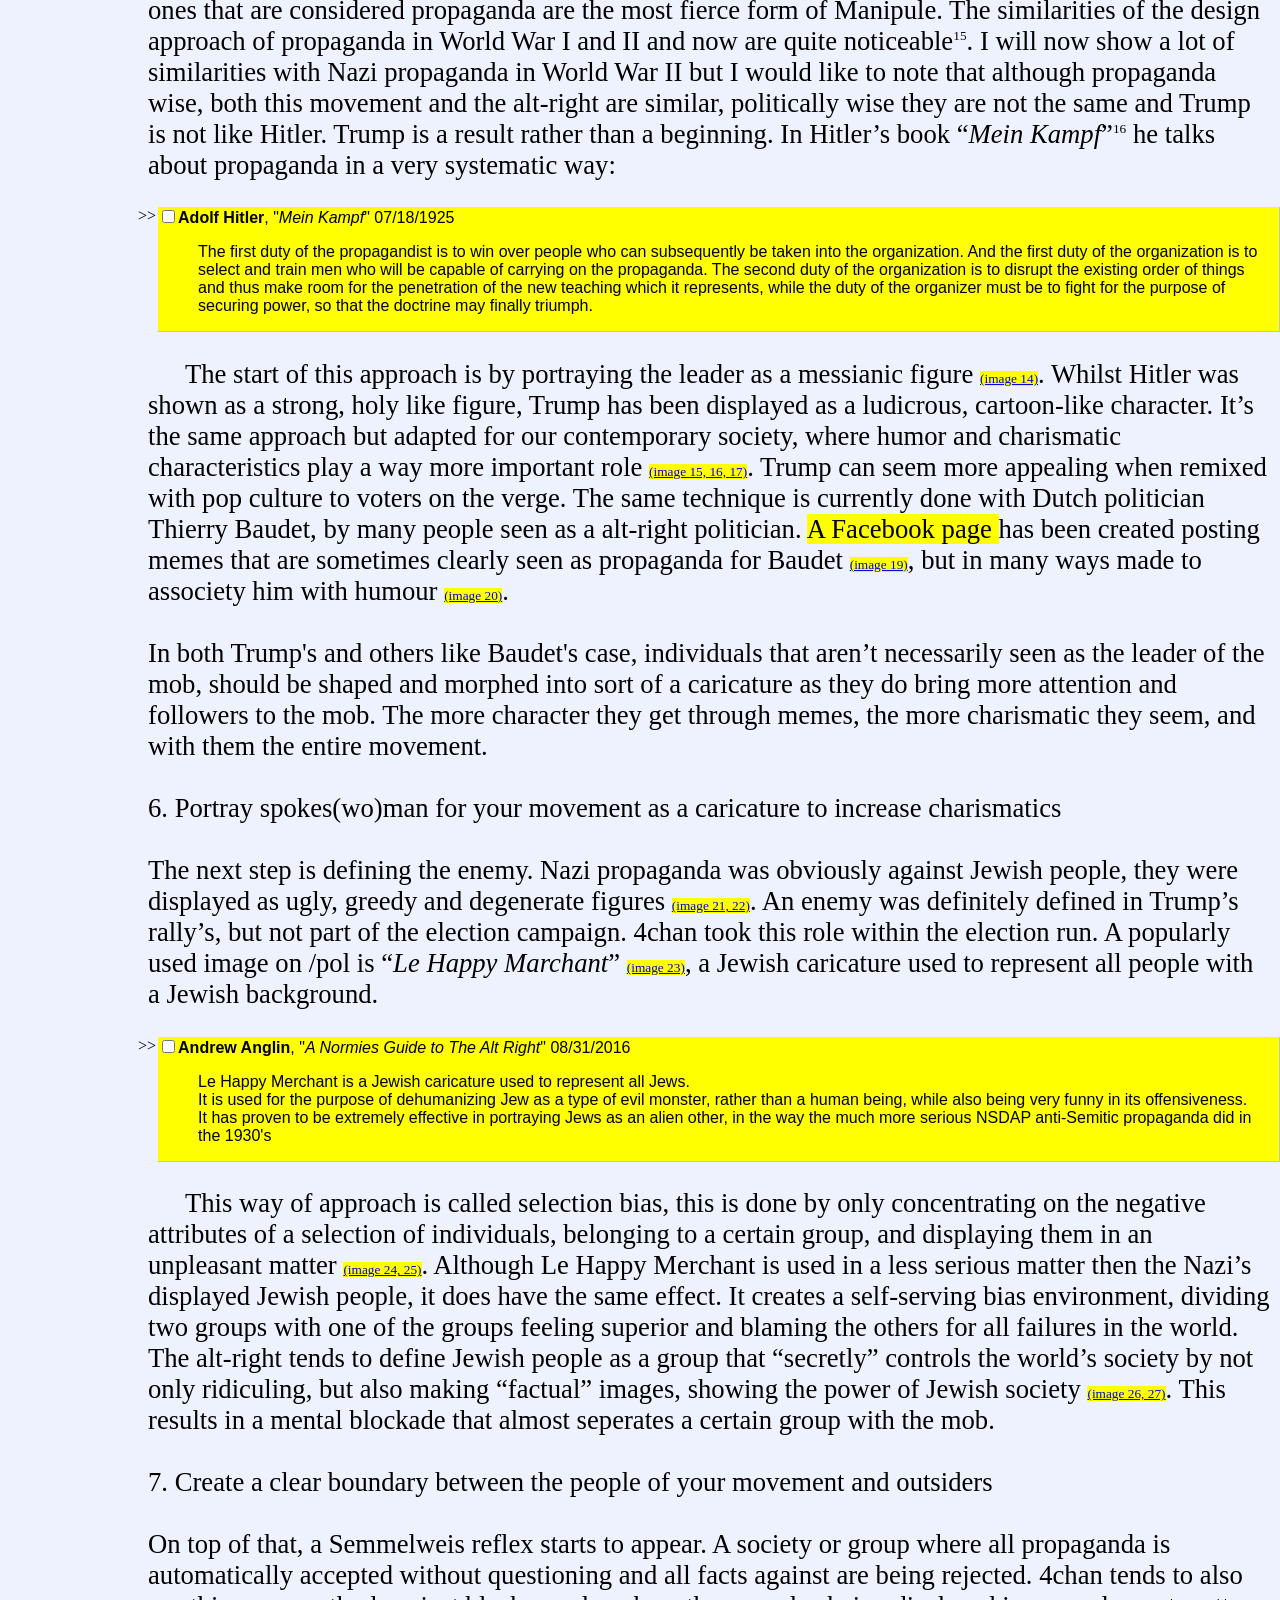
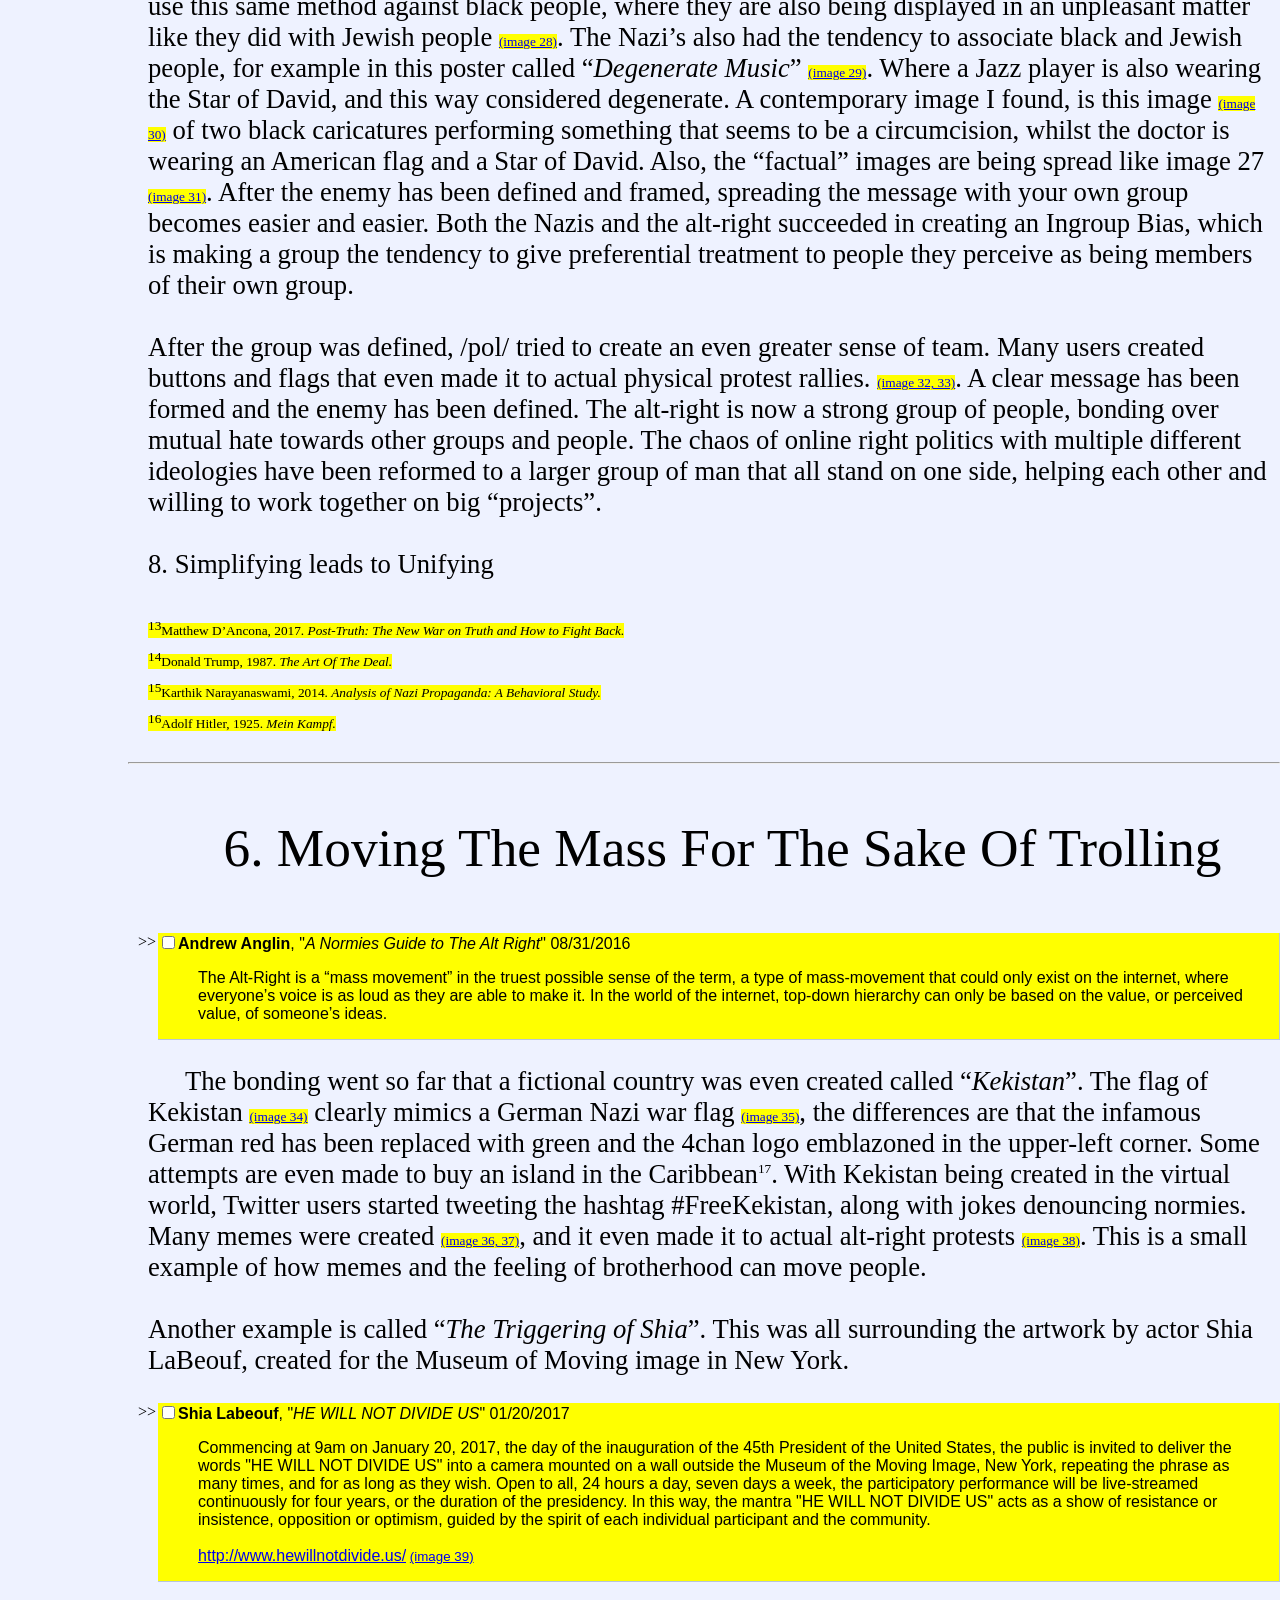
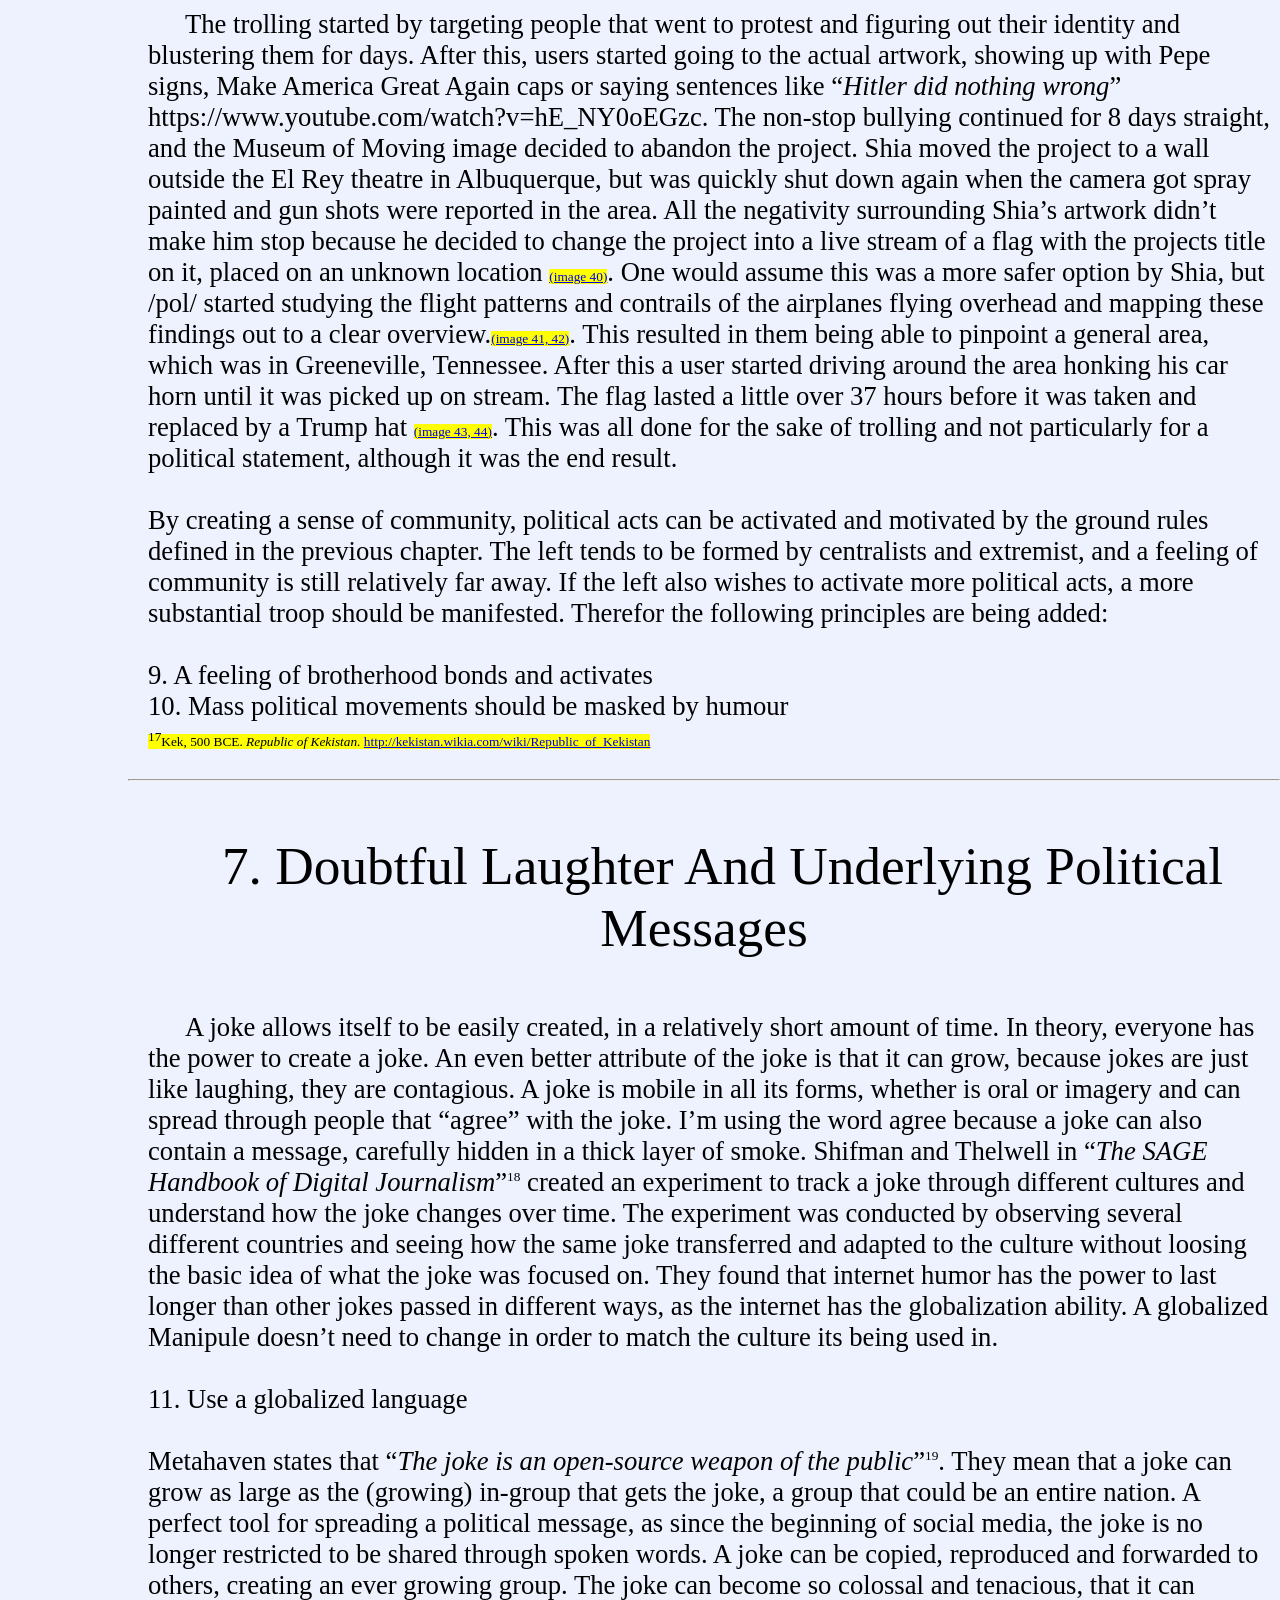
==== commit 3aa84a30: "Update index.html" ====
--- a/index.html
+++ b/index.html
@@ -758,7 +758,7 @@
 One of the attractions of a mascot for a movement is that, just like a meme, it can be placed in virtually any kind of circumstance and the context can be easily changed <span><a href="#image5657">(image 56, 57)</a></span>. Not only Pepe has been turned to be a extremist mascot but also other populair pop culture figures like Bart Simpson and My Little Pony were forced to undergo this process. As they became a symbol or icon for the movement, they were able to be used to draw attention and to make your political view clear by just posting the mascot.<br><br>
 
 The left also seemed to have picked up this easy tool. The Democratic Socialist of America (DSA) tends to create a sense of community and in-jokes by regularly using pictures of a skeleton. The skeleton is not created by them, just like Pepe, but can be hijacked almost, to convey a different message. The act of hijacking a mascot is also understood by the left. The original creator of Pepe has tried to declare the death of Pepe by using him in a comic once more <span><a href="#image58">(image 58)</a></span> and in a more hijacking sense, a Tumblr user tried to change to remix Pepe by creating <a class="tiptext">Epep The Toad <iframe class="description" src="https://epepthetoadlove.tumblr.com/"></iframe></a>.
-A mascot tends to be more appealing then an actual person, communities relate more to pop-culture figures<br><br>
+A mascot tends to be more appealing than an actual person, communities relate more to pop-culture figures<br><br>
 
 13. Create mascots, not leaders<br>
 14. Mascots allow themselves to be hijacked and create new meaning<br>
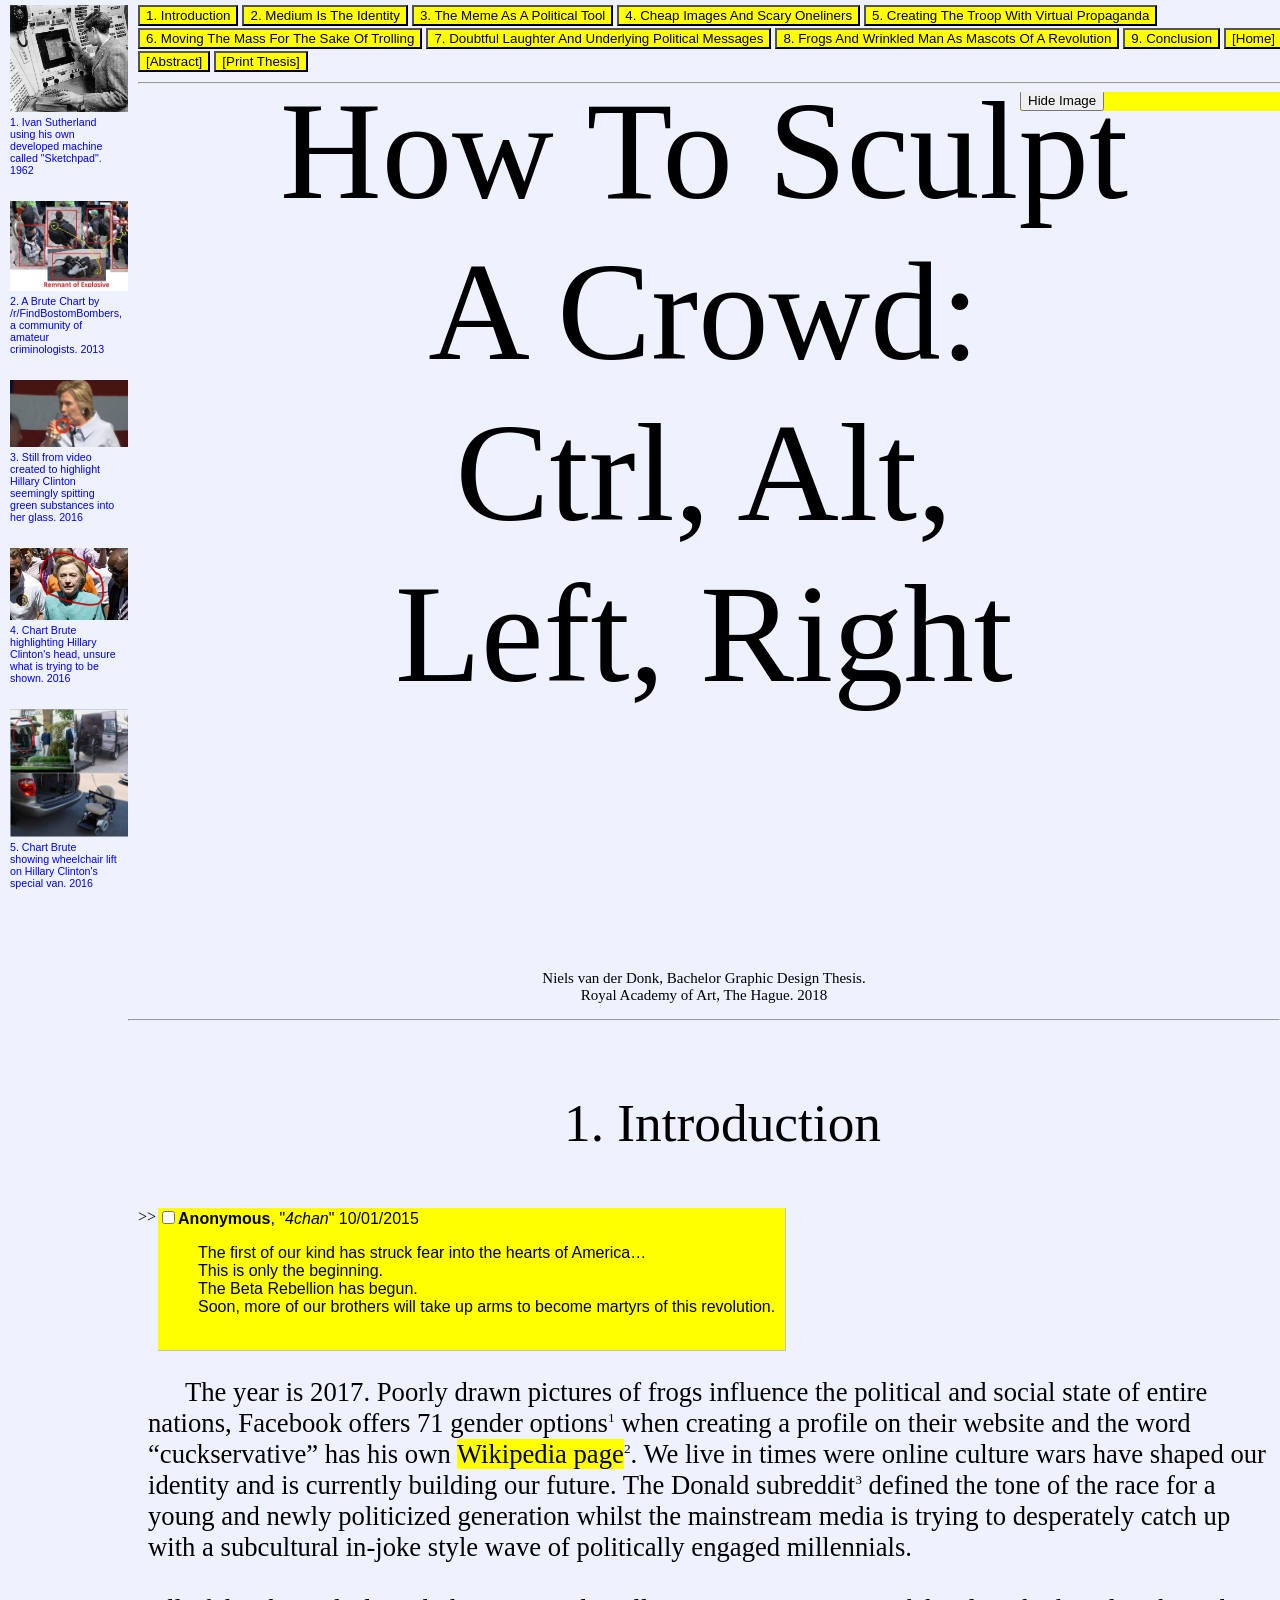
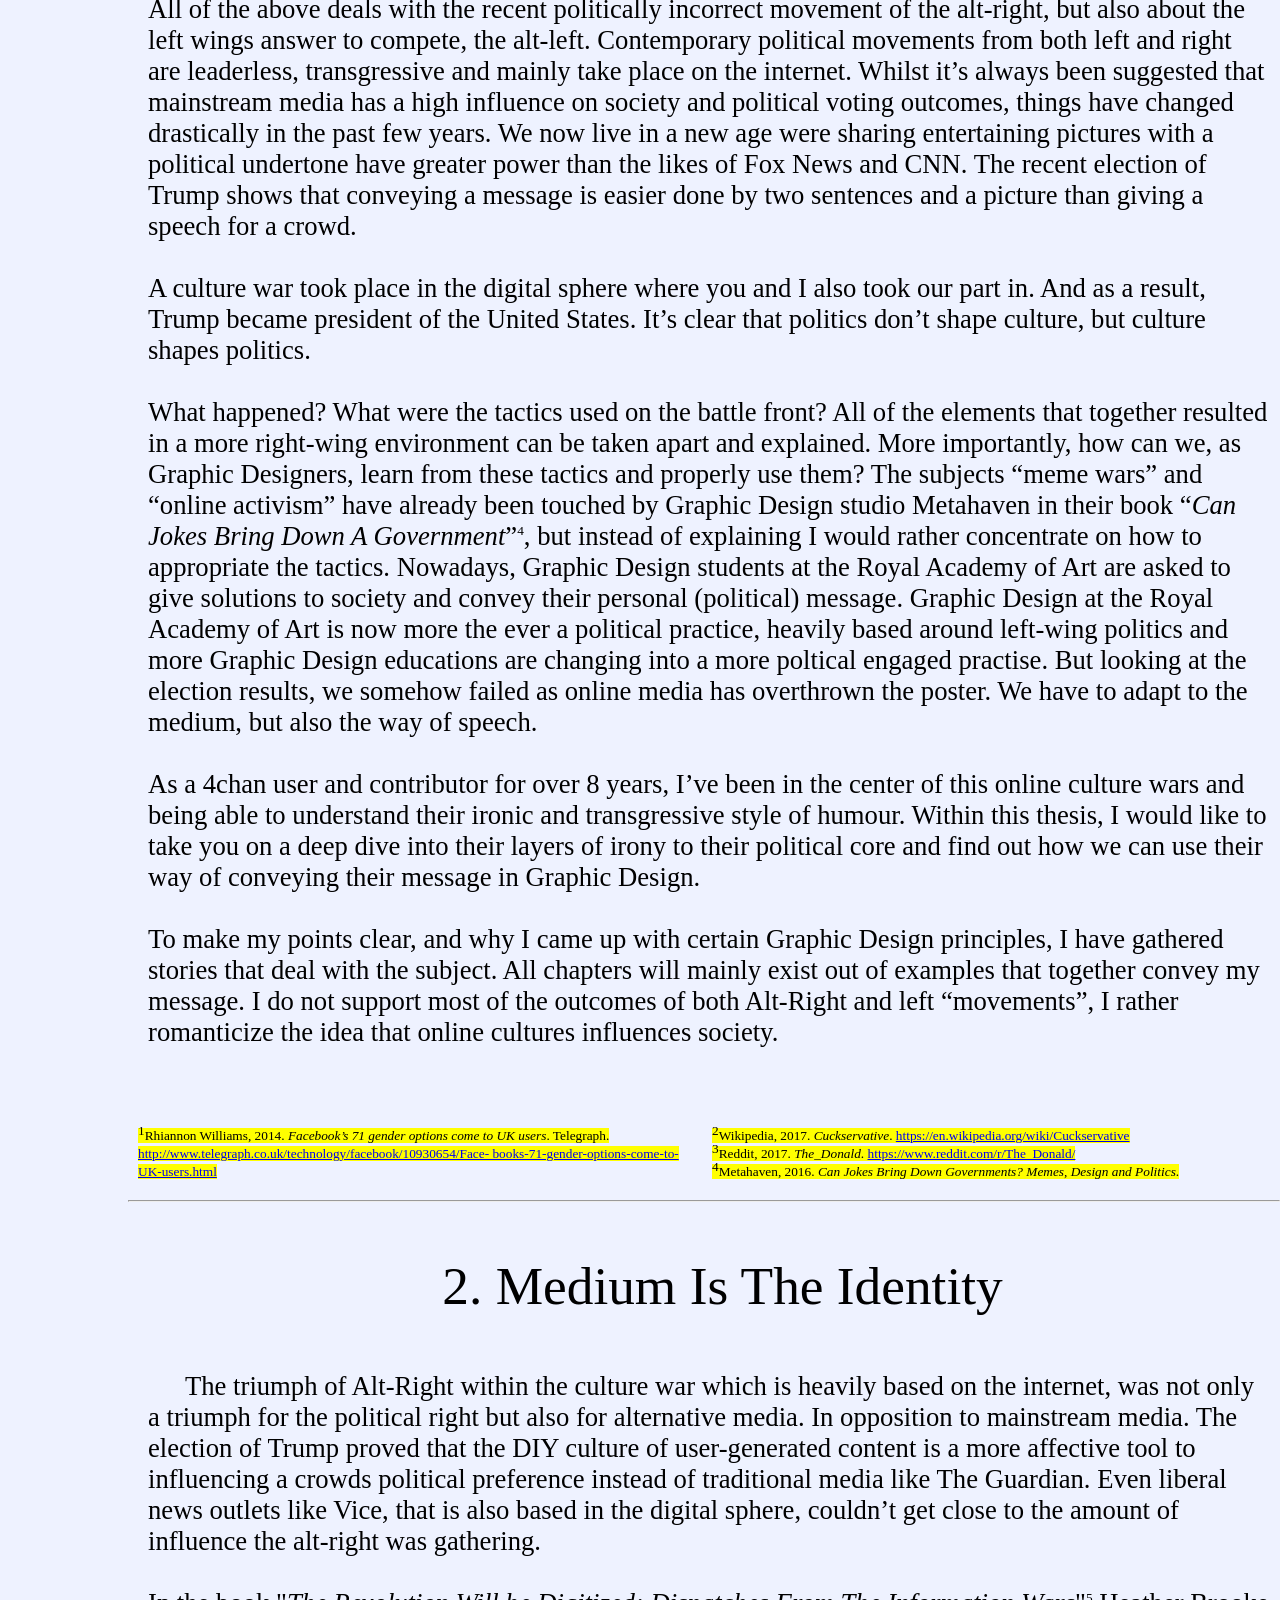
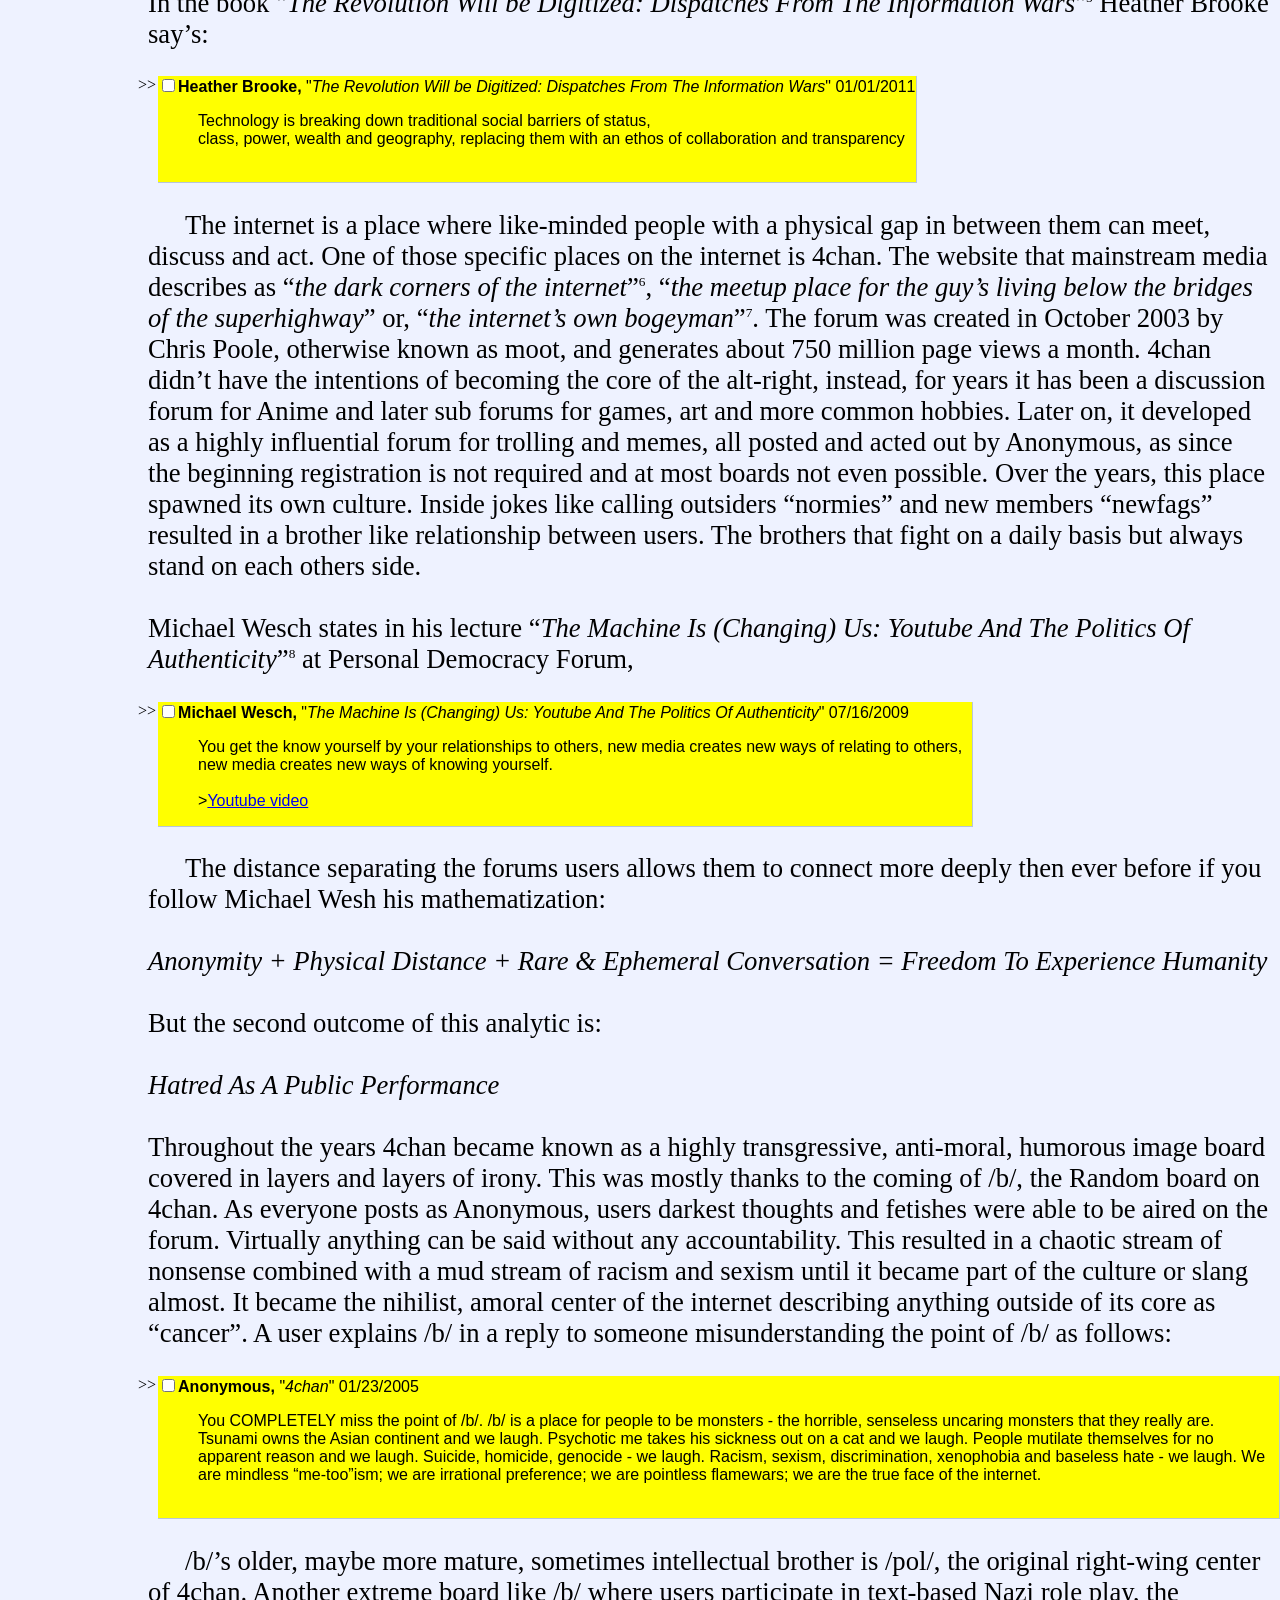
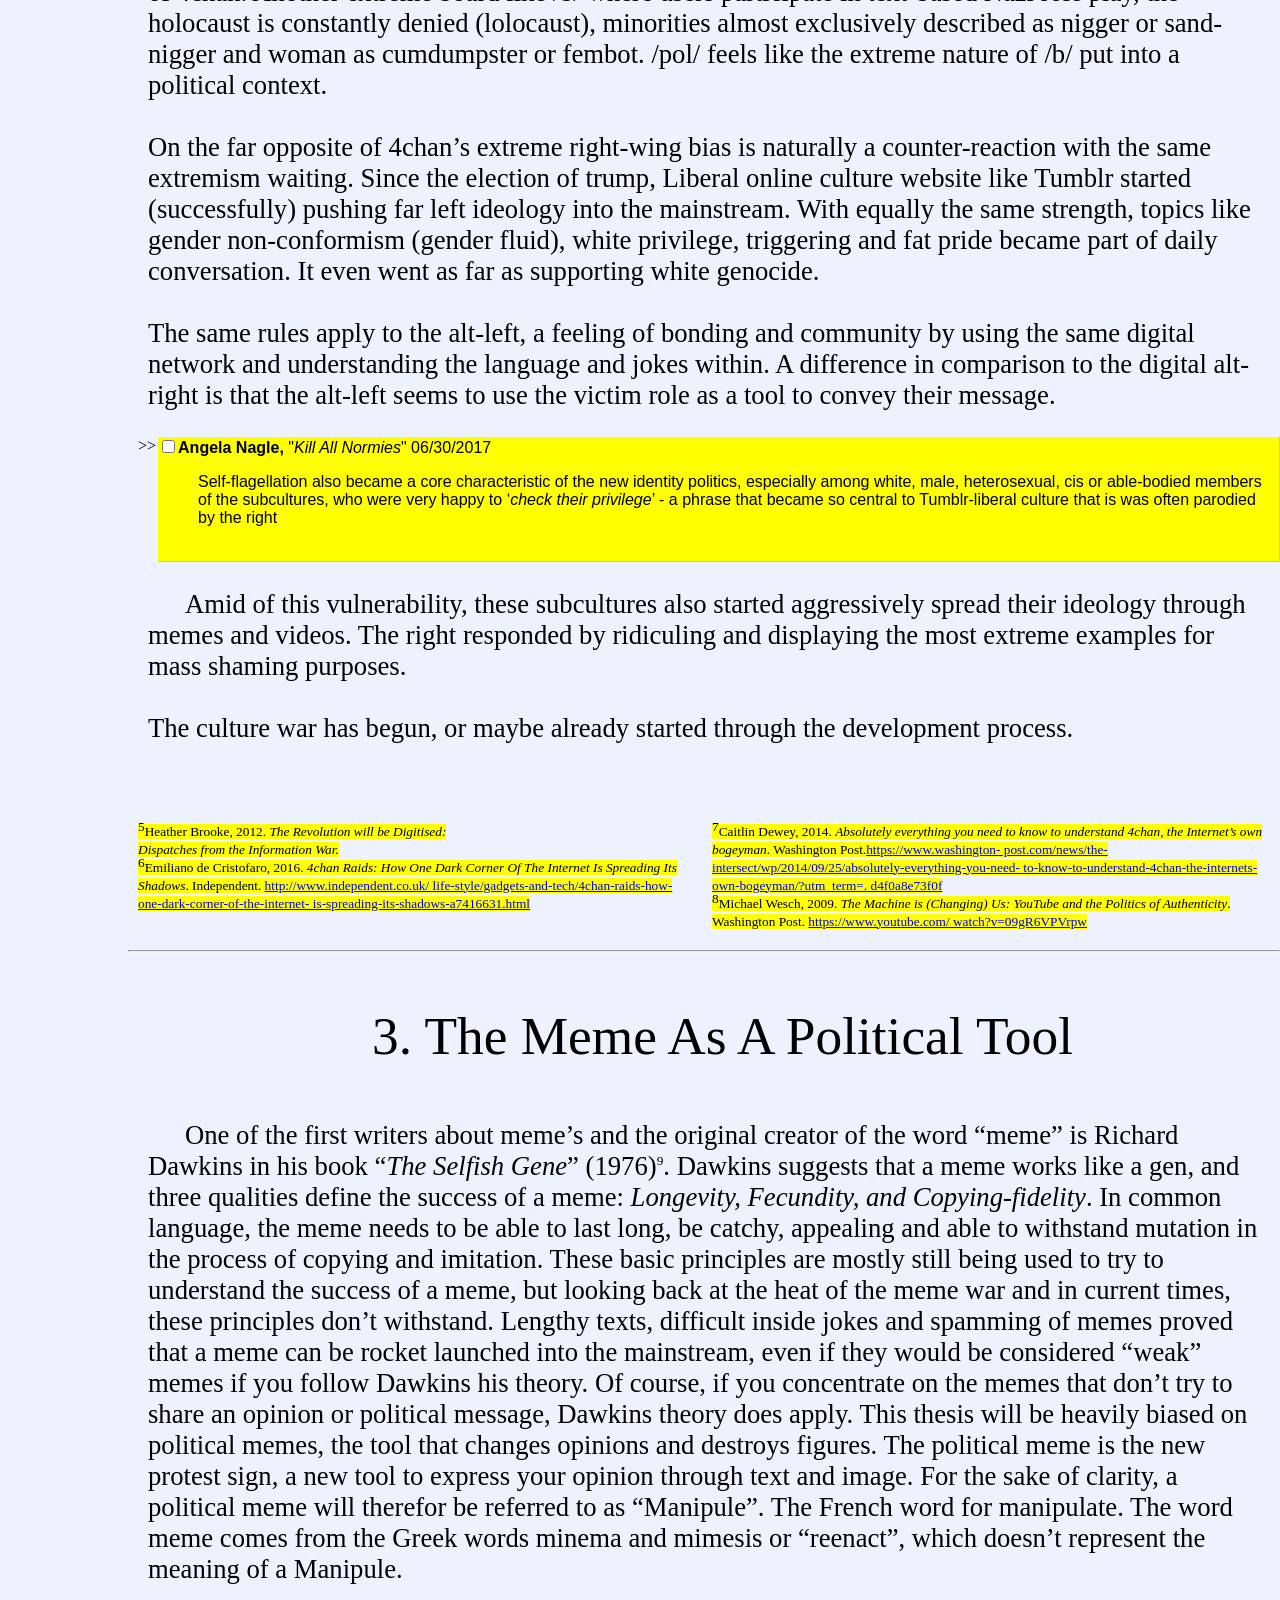
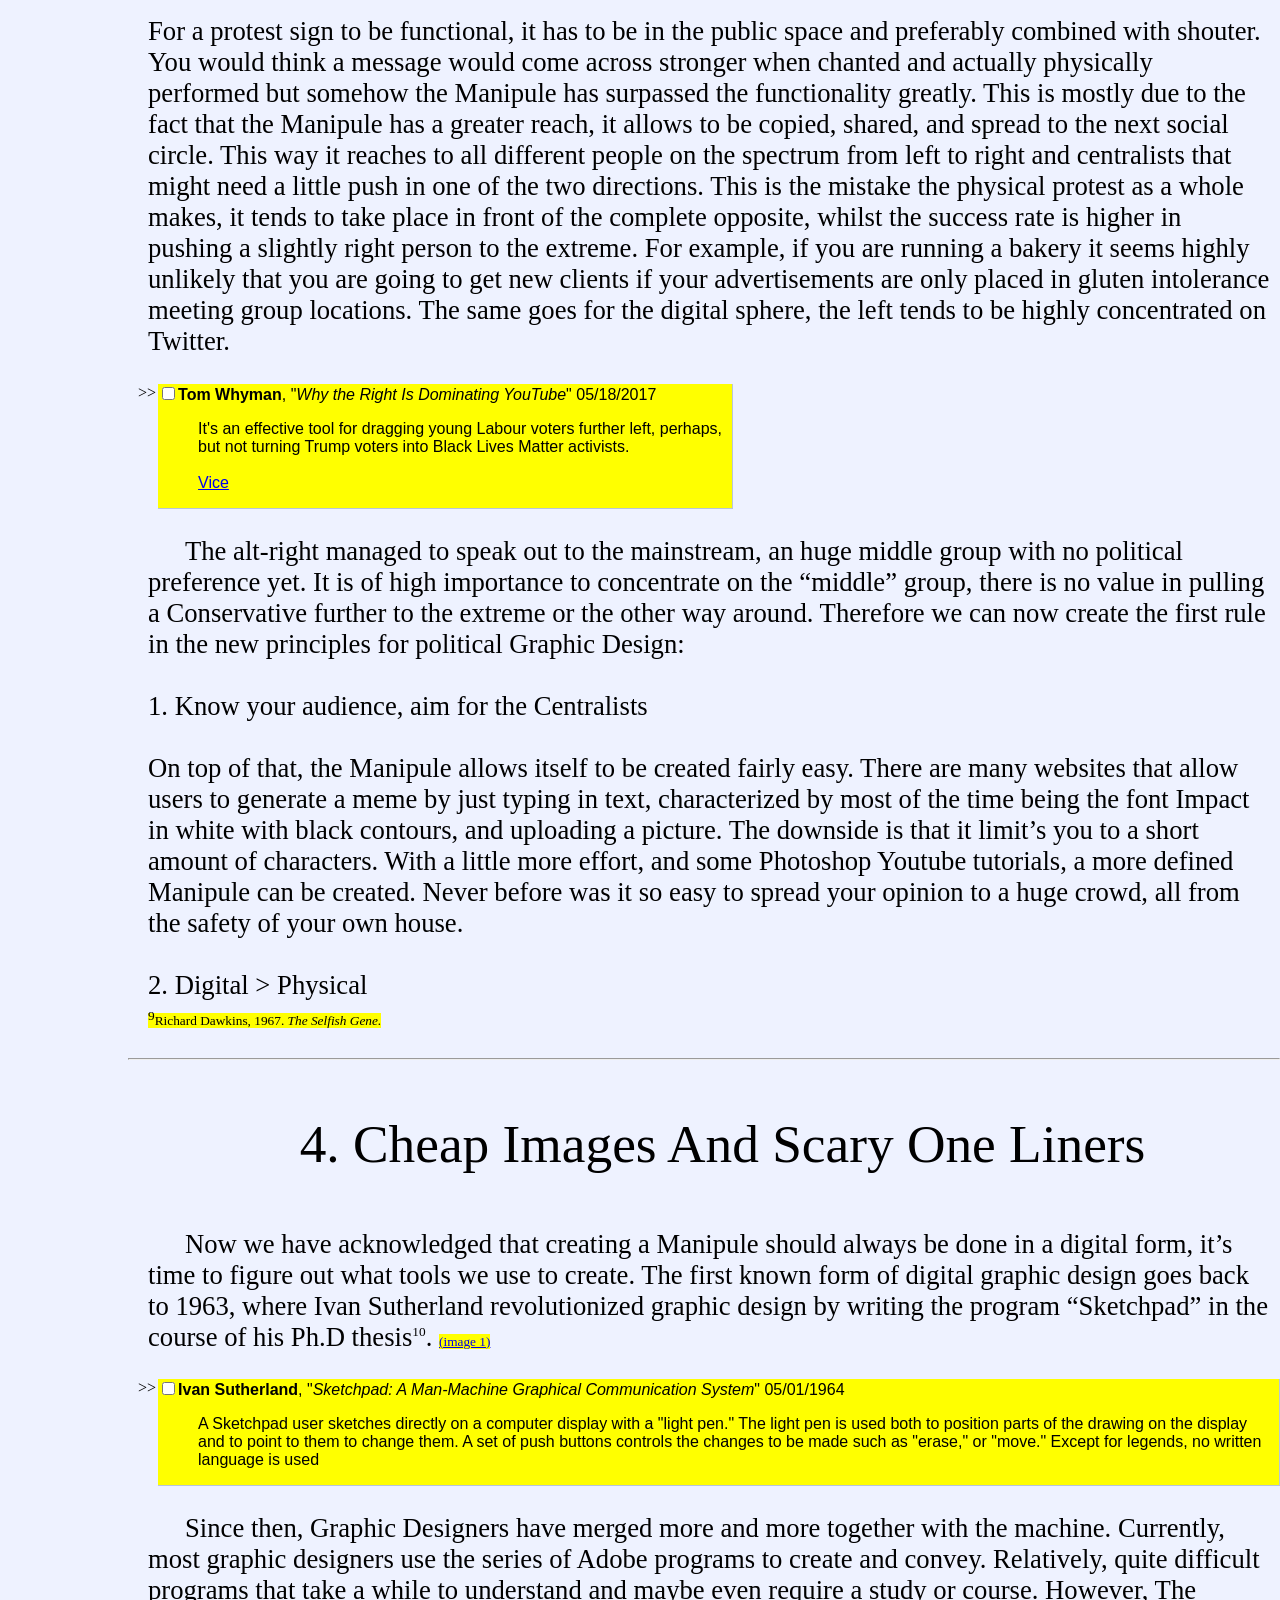
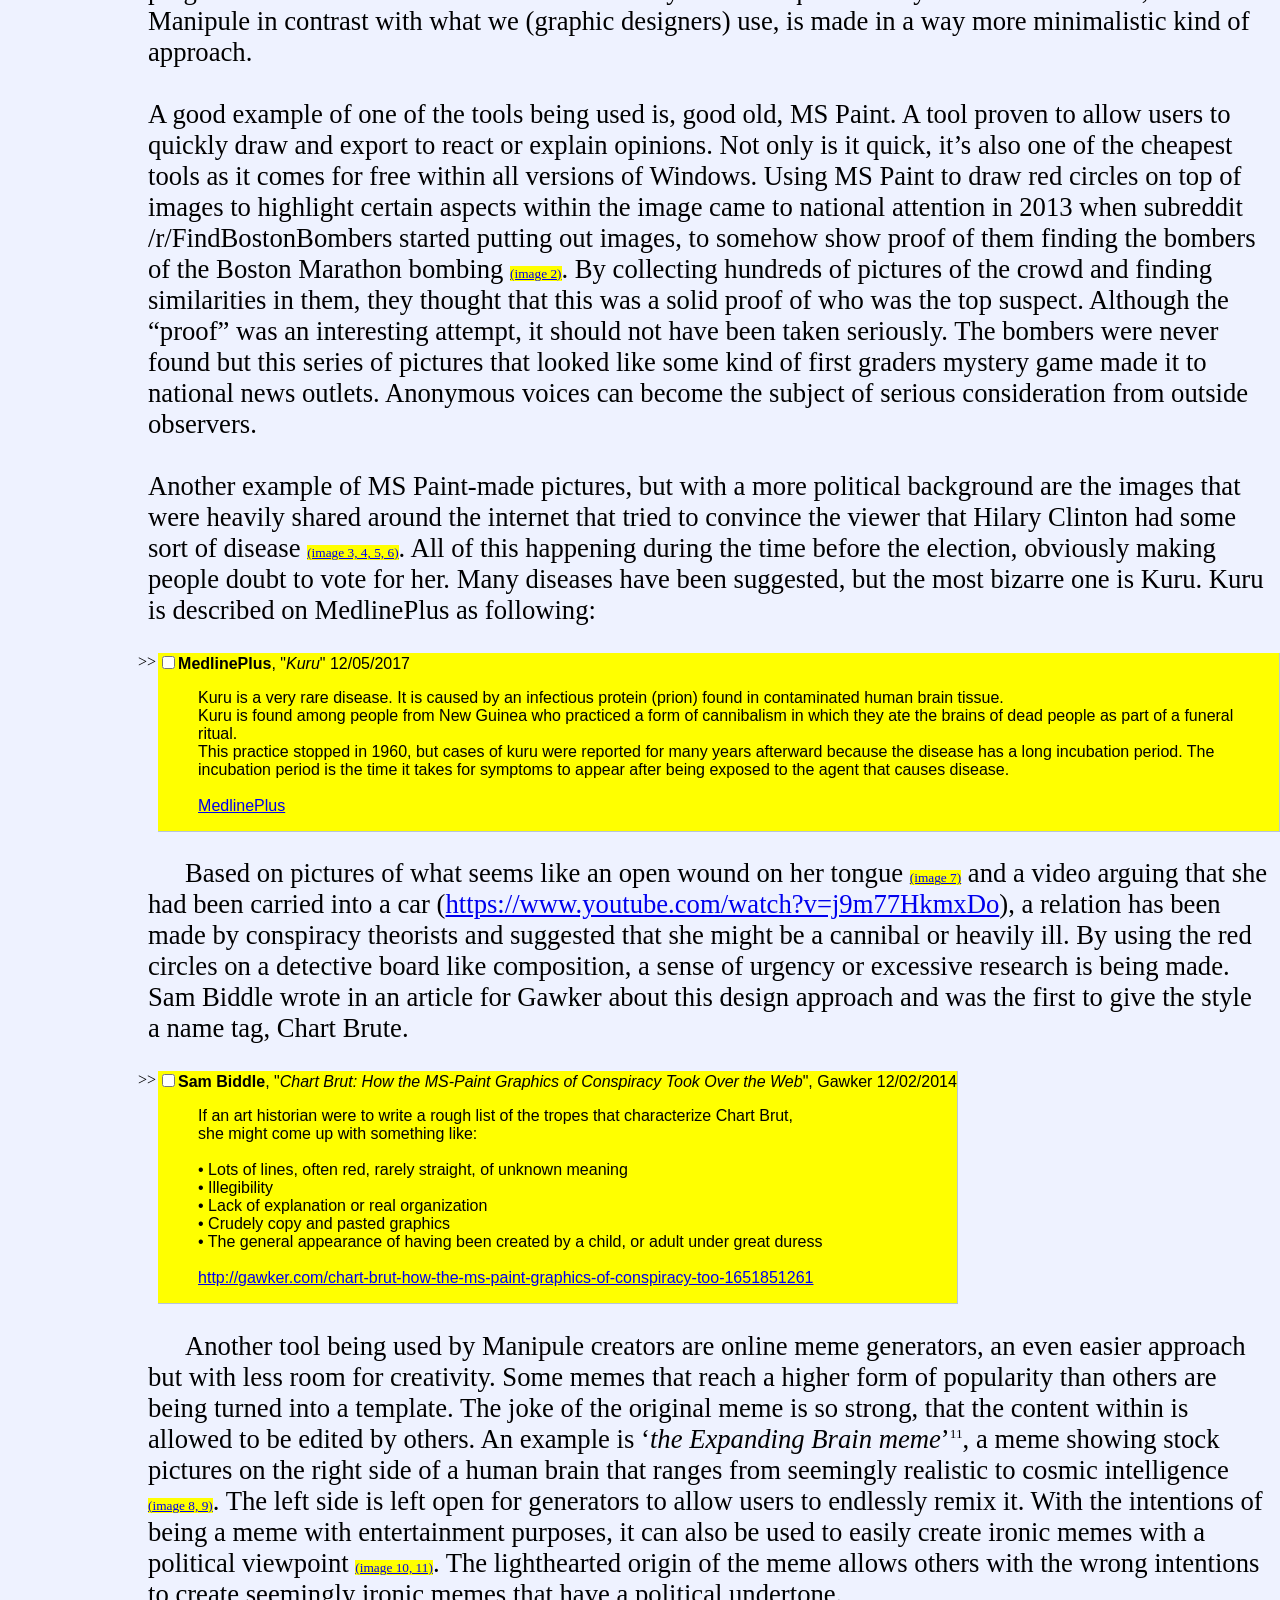
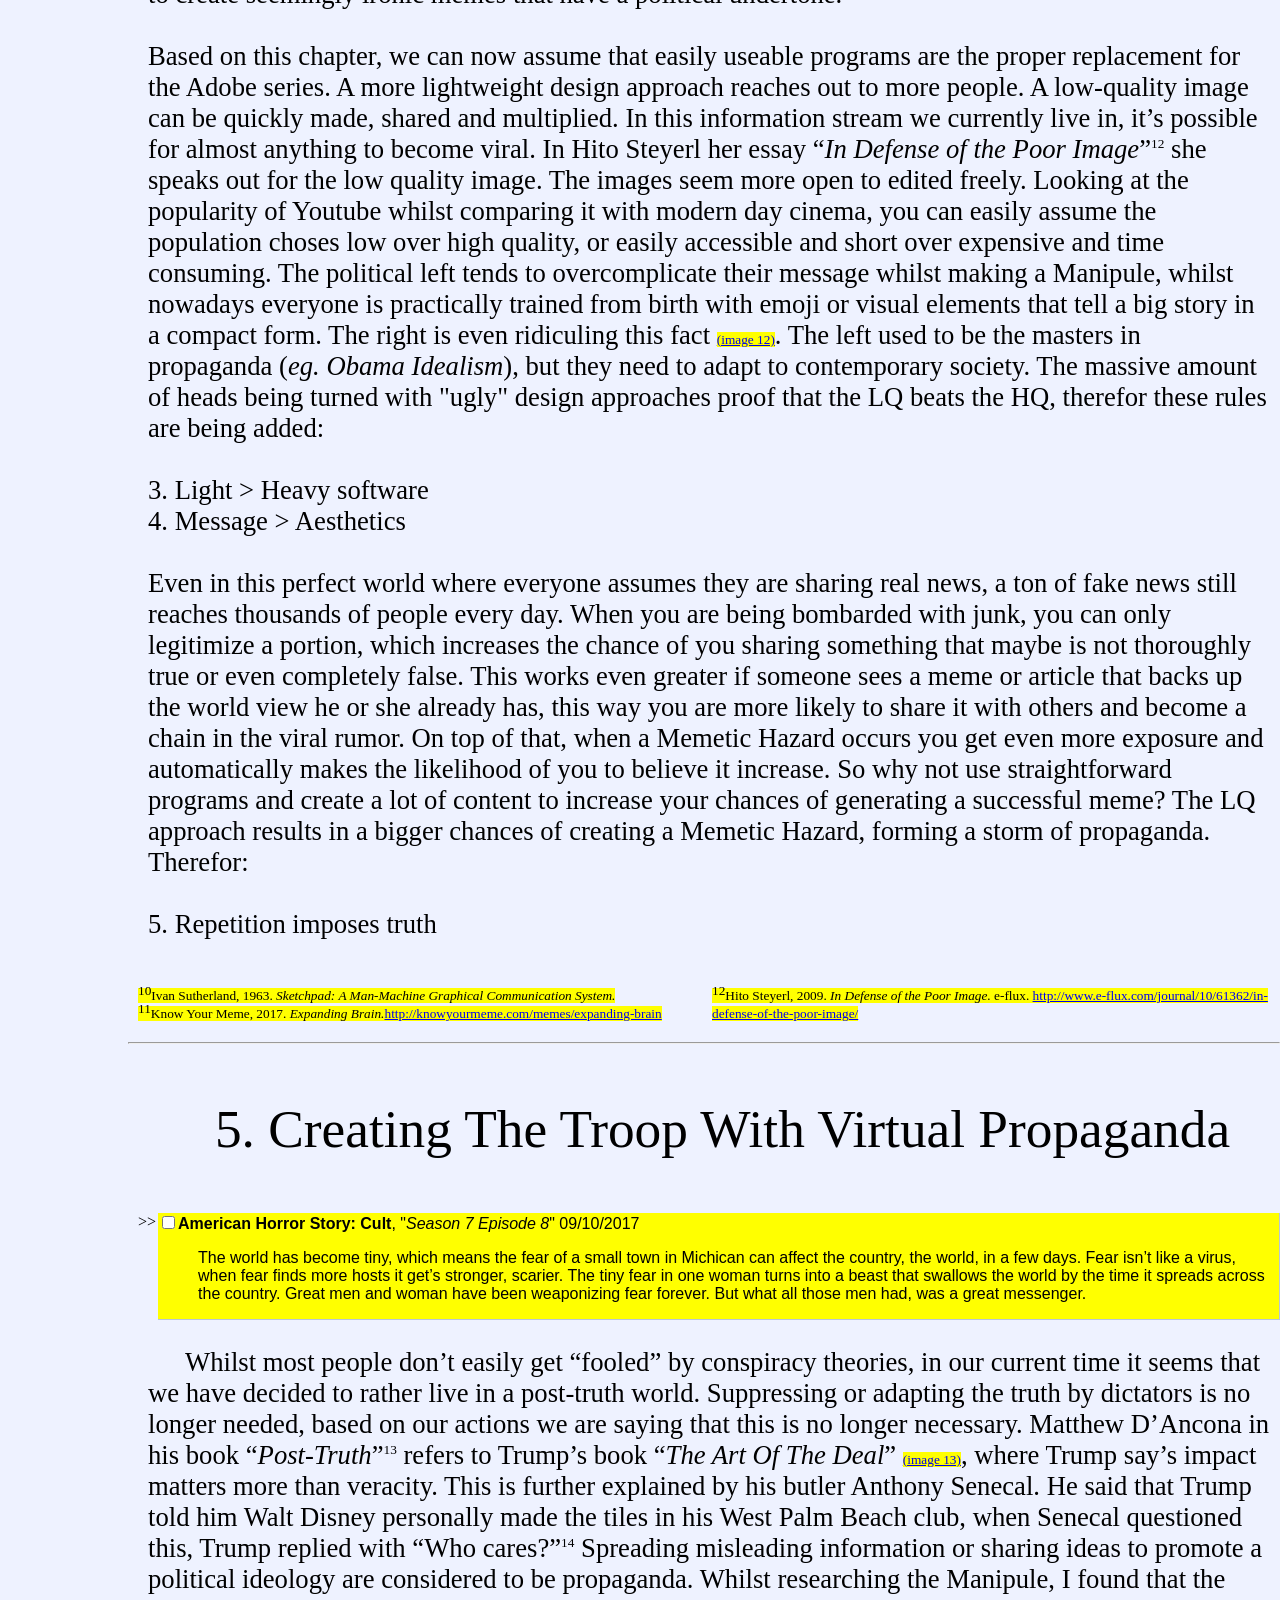
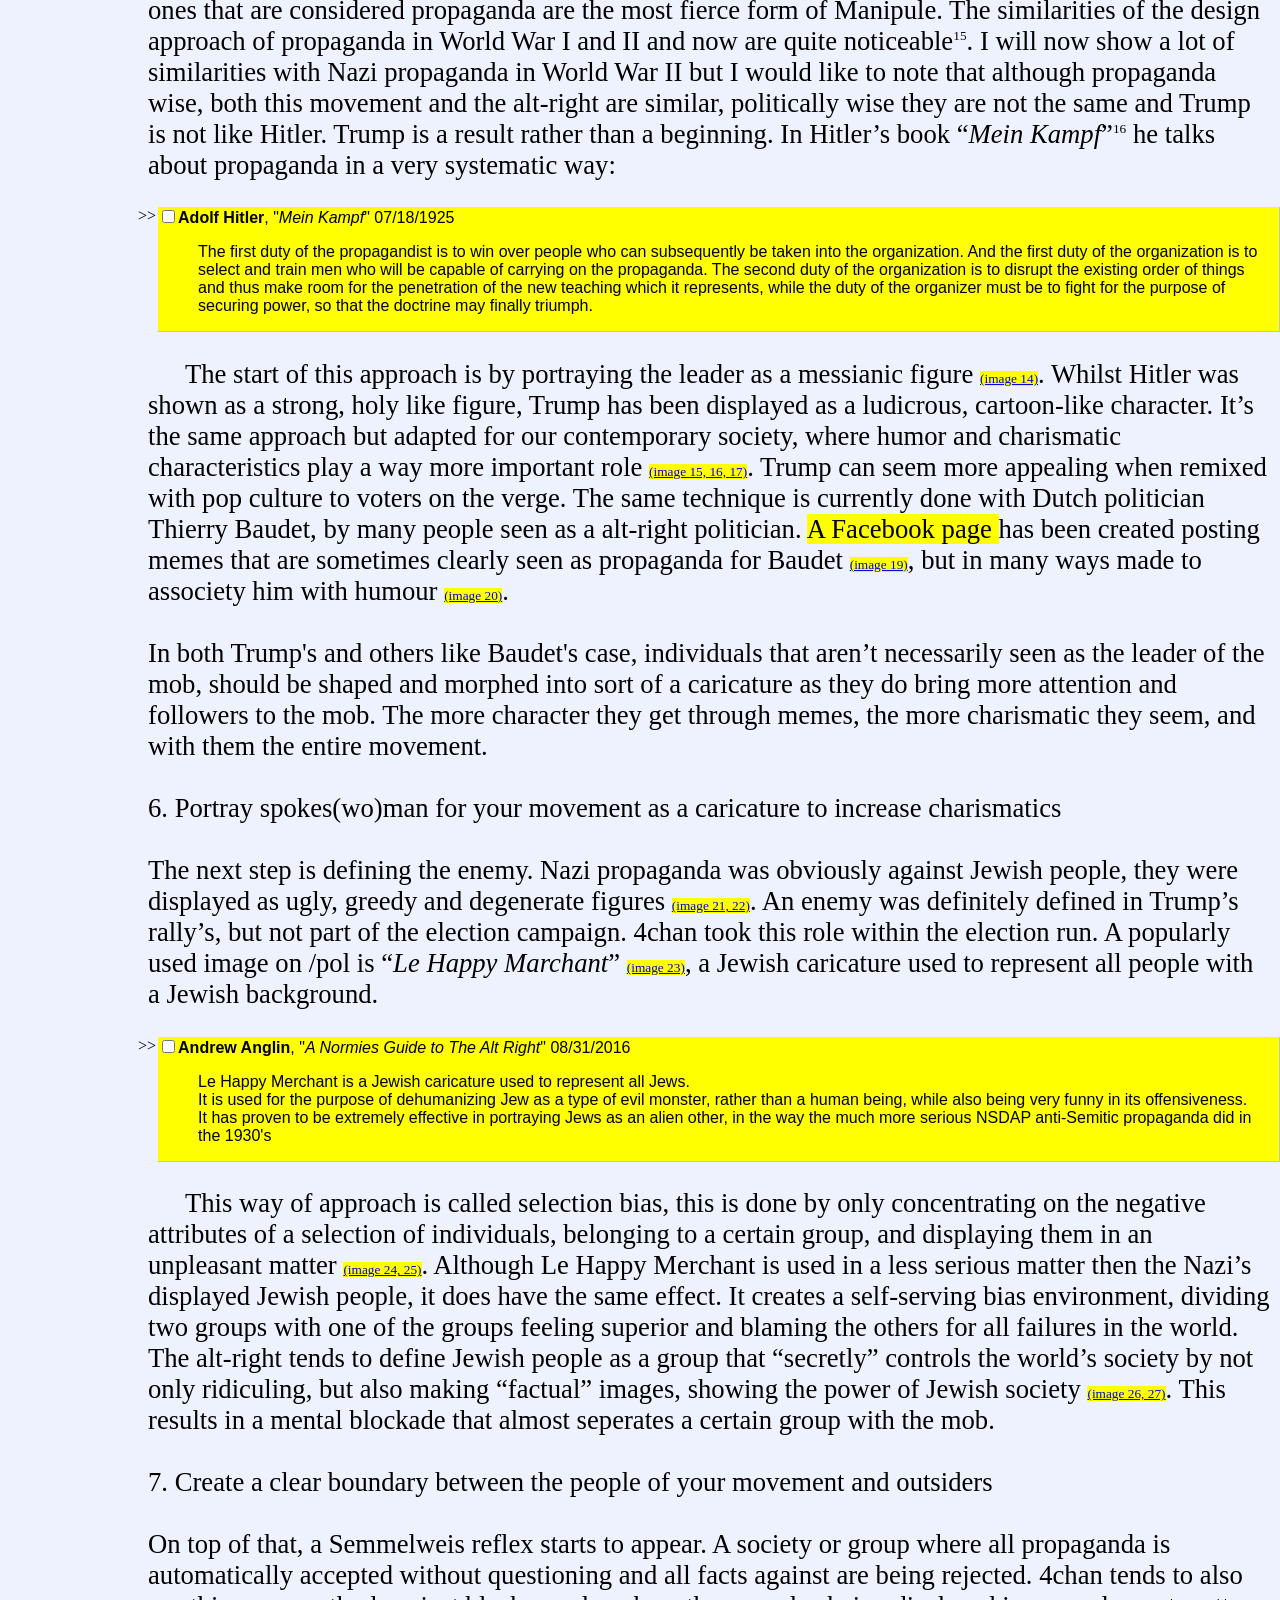
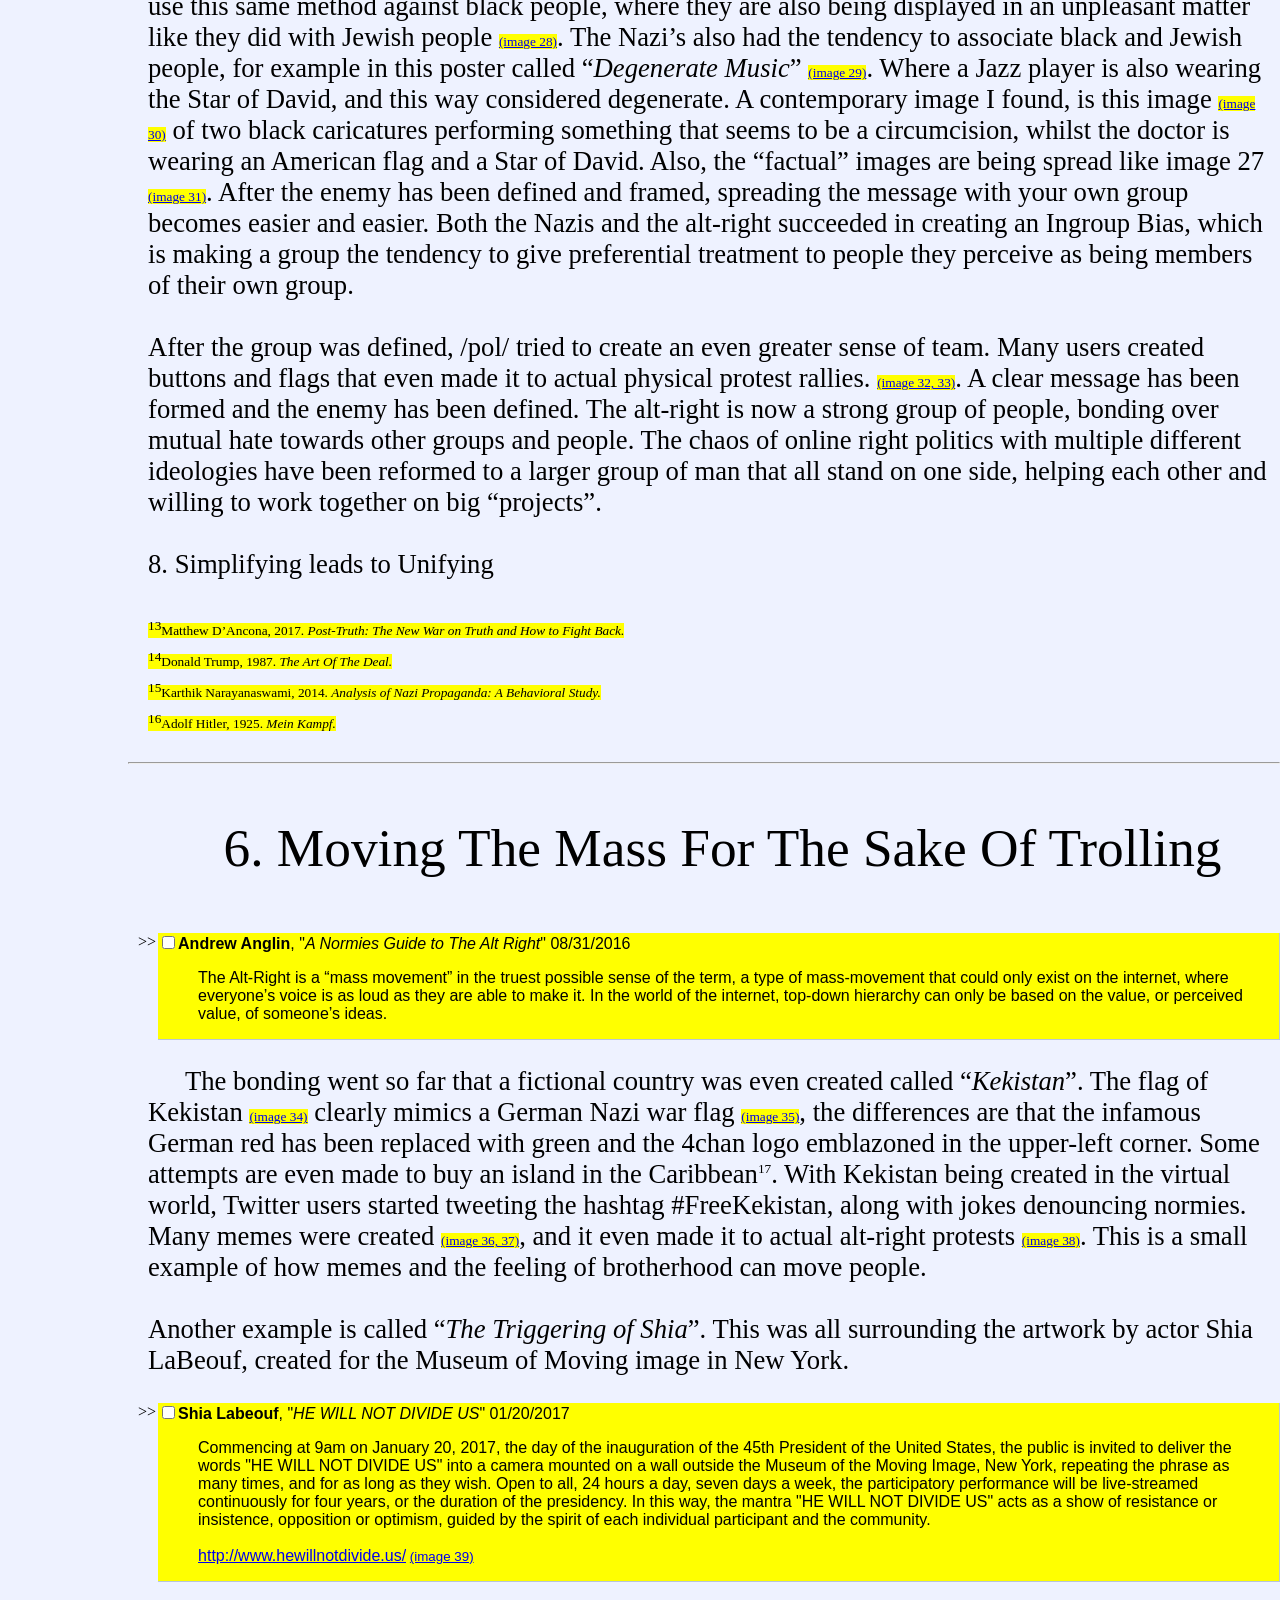
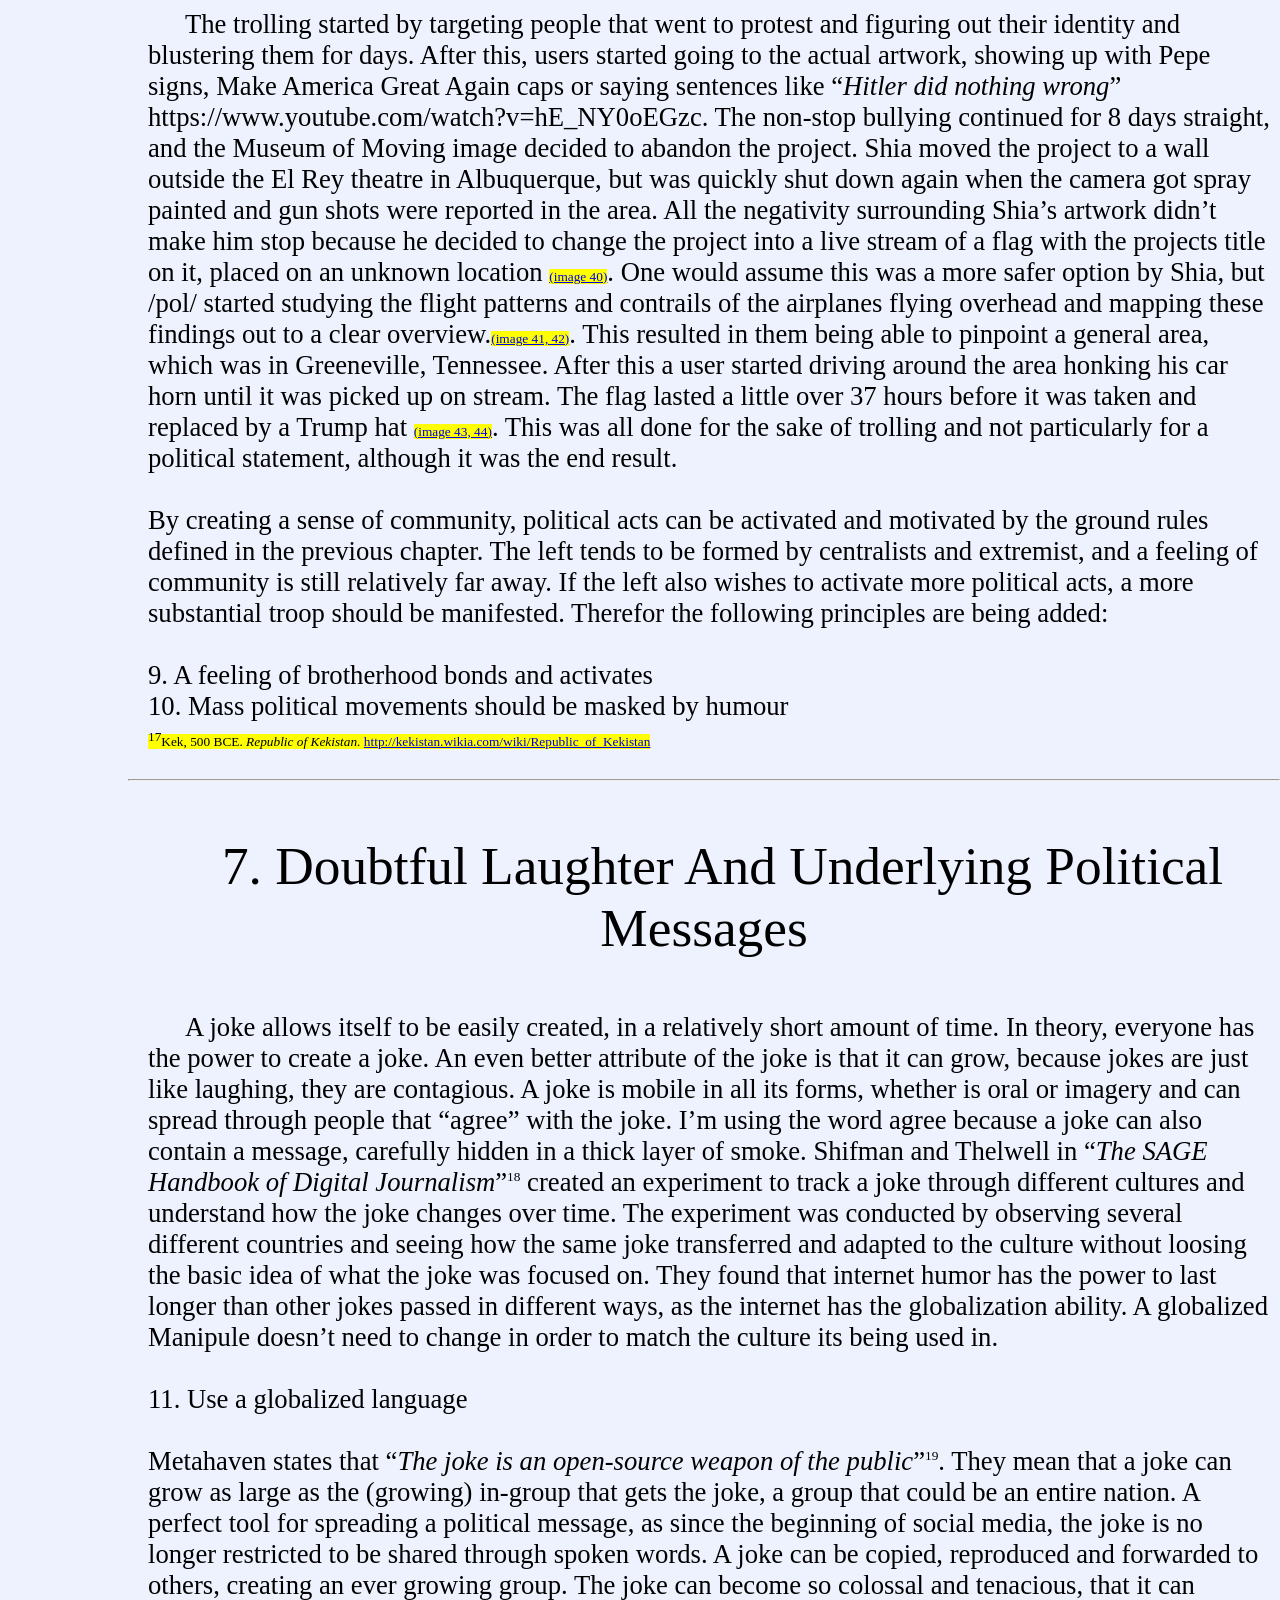
==== commit ce13c6e1: "Update index.html" ====
--- a/index.html
+++ b/index.html
@@ -777,9 +777,9 @@
 
 When those steps are taken, a following can be created. Here it’s needed to define your group by showing the differences between your views and others, and clearly show why your views are better, whilst taking note of principle 10. This message should be simplified and the opposition should be defined, in order to activate. The message can at all times be justified by using irony and sarcasm.<br><br>
 
-Your movement can be activated when this feeling of brotherhood is established. When a certain action is required from the movement, it should be shaped in a form that it is entertaining for the individuals within. This can be done be using humor. When a spokes(wo)man of your group is used in the physical world, he or she should be displayed as a comic figure to increase charismatics. Keep note that the movement should at all times seem to stay leaderless. The only form a leader can take in the movement is as a (drawn) mascot. The mascot can be created by the movement self, but a bigger impact can be made if an existing populair pop-culture figure is being used or hijacked rather.<br><br>
-
-It seems that an individual their ethical ground rules and the morals within Graphic Design should be thrown away, I don’t think this will happen soon but it’s already <a class="tiptext">realized by politicians<iframe class="description" src="https://verrit.com/"></iframe></a>. The educational system also seems to adapt as The University of California, Santa Cruz is currently offering a class called “<i>Linguistics 135: Memes: When Language and Culture Go Viral</i>”. <br><br>
+Your movement can be activated when this feeling of brotherhood is established. When a certain action is required from the movement, it should be shaped in a form that it is entertaining for the individuals within. This can be done be using humor. When a spokes(wo)man of your group is used in the physical world, he or she should be displayed as a comical figure to seem charismatic. Keep note that the movement should at all times seem to stay leaderless. The only form a leader can take in the movement is as a (drawn) mascot. The mascot can be created by the movement self, but a bigger impact can be made if an existing populair pop-culture figure is being used or hijacked rather.<br><br>
+
+It seems that individuals with their ethical ground rules and their morals within Graphic Design would be thrown away. I don’t think this will happen soon but it’s already <a class="tiptext">being realized by politicians<iframe class="description" src="https://verrit.com/"></iframe></a>. The educational system also seems to adapt as The University of California, Santa Cruz is currently offering a class called “<i>Linguistics 135: Memes: When Language and Culture Go Viral</i>”. <br><br>
 
 Based on the outcomes of this thesis, I do think its possible for a Graphic Designer to start a political movement. One would have to set his or her own Graphic Design principles aside. We have learned for years how to work with typography and imagery, and use a certain language to convey our message. I can only assume this works as a benefit instead of a barricade, with all this experience the only thing that is asked from us is to take a step back aesthetically wise and concentrate more on the message than the design aspects. Language wise, the main importance is that we have to change it to a more simplified and globally understood language in order to speak to a bigger crowd. Currently we tend to only speak to fellow designers and therefor a small crowd and individuals that might possibly already agree with your standpoint in the first place.<hr>
 
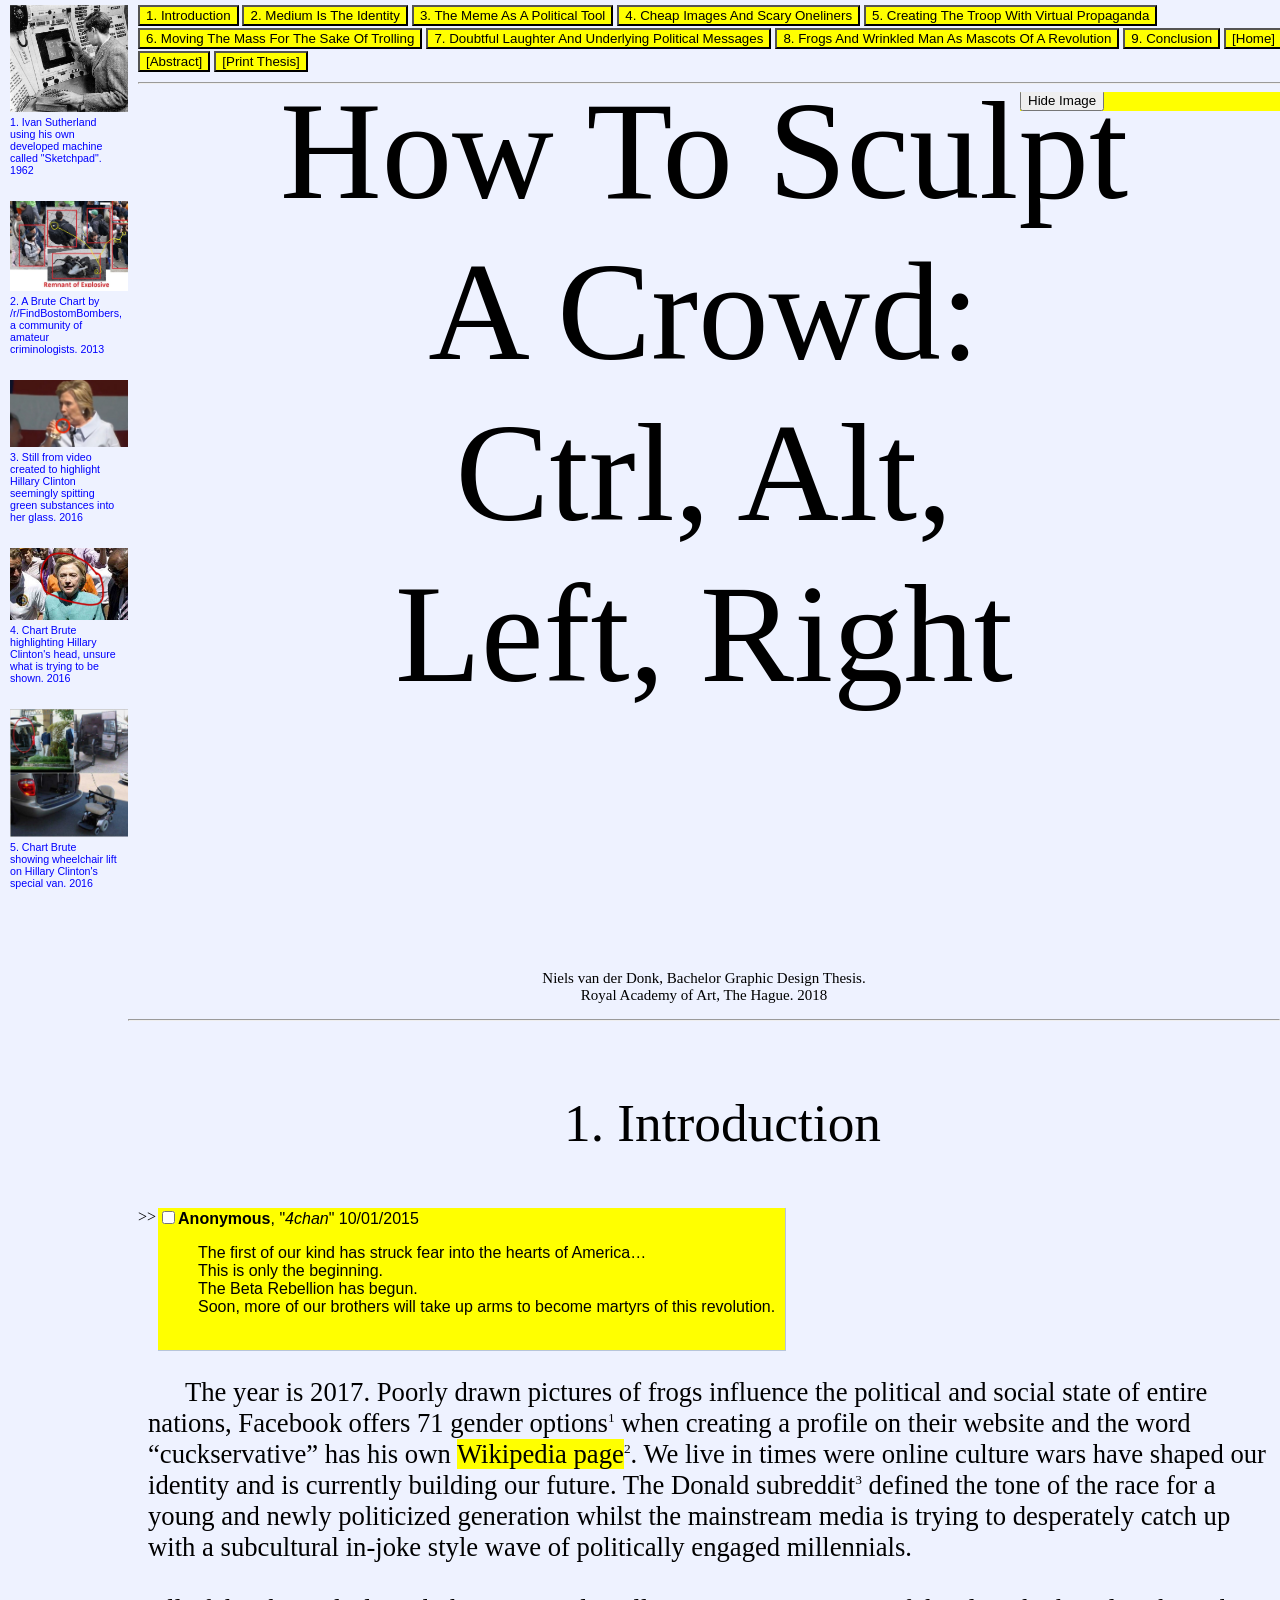
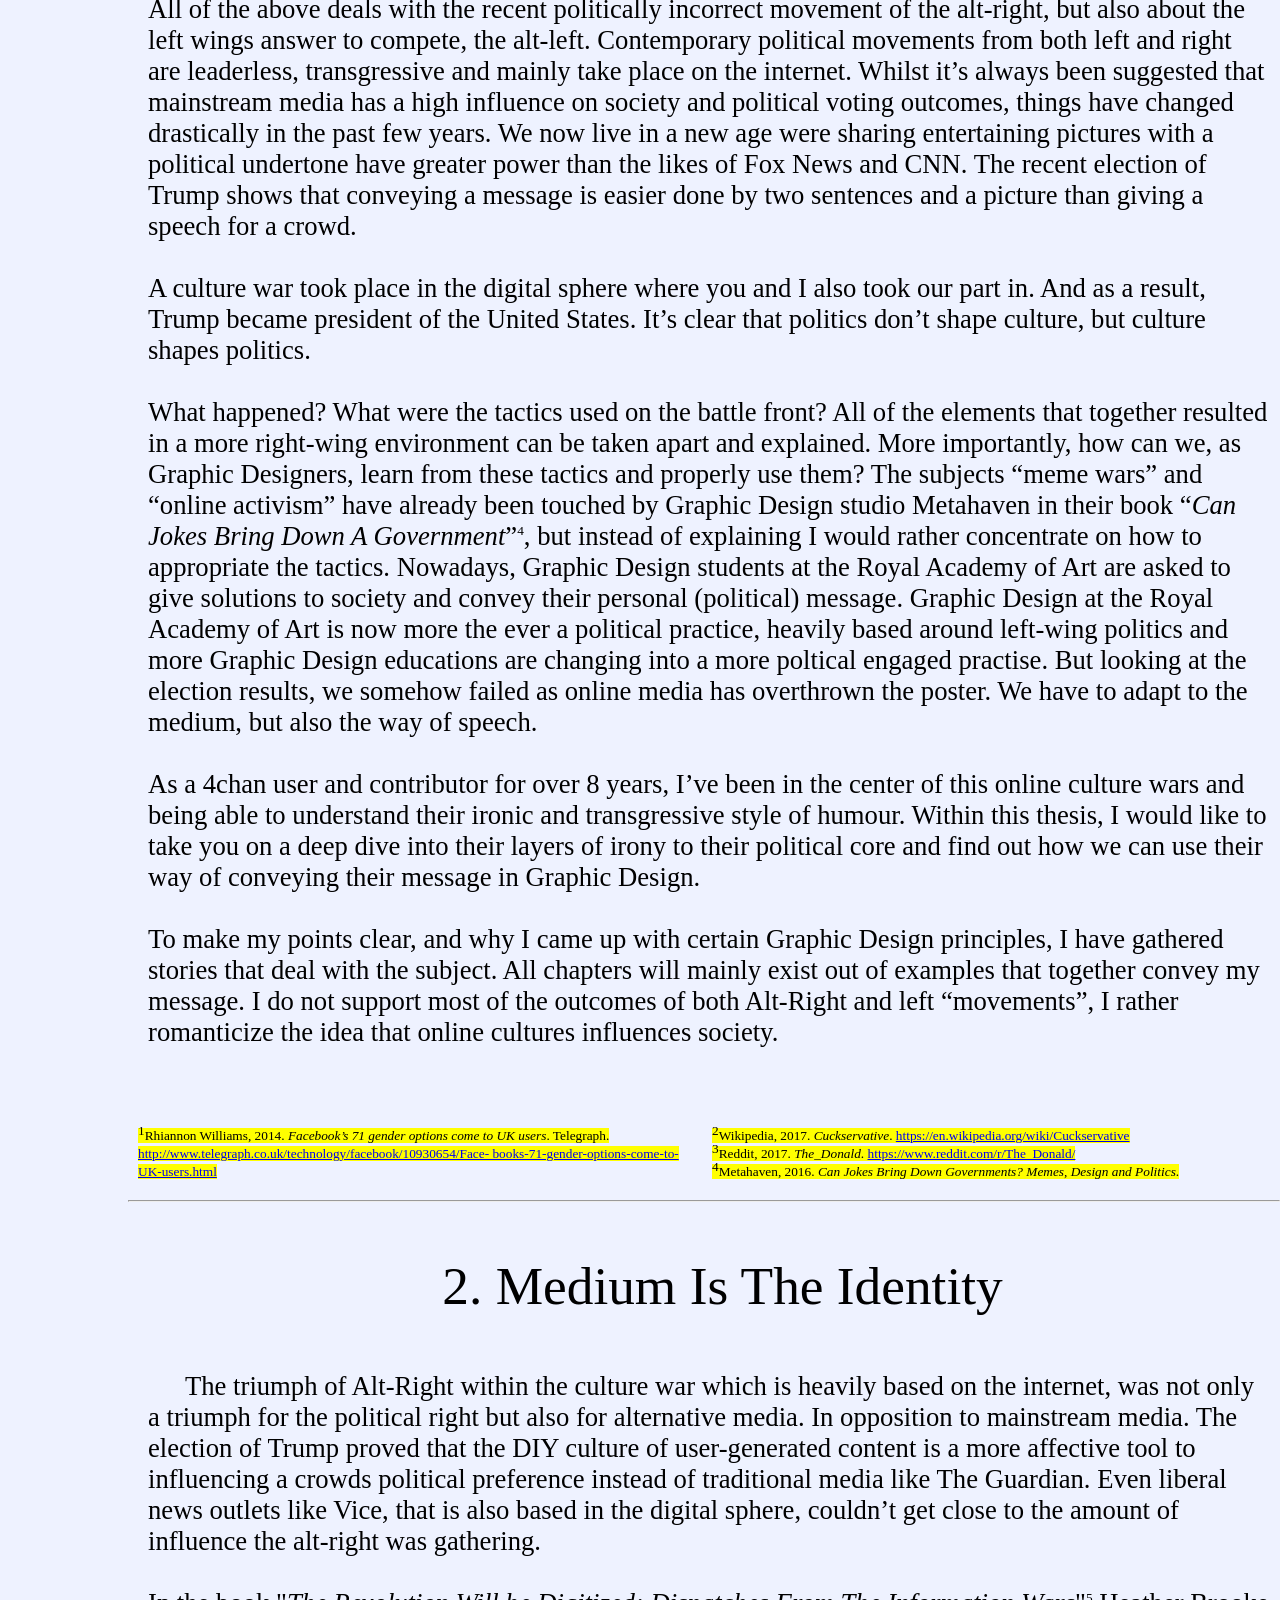
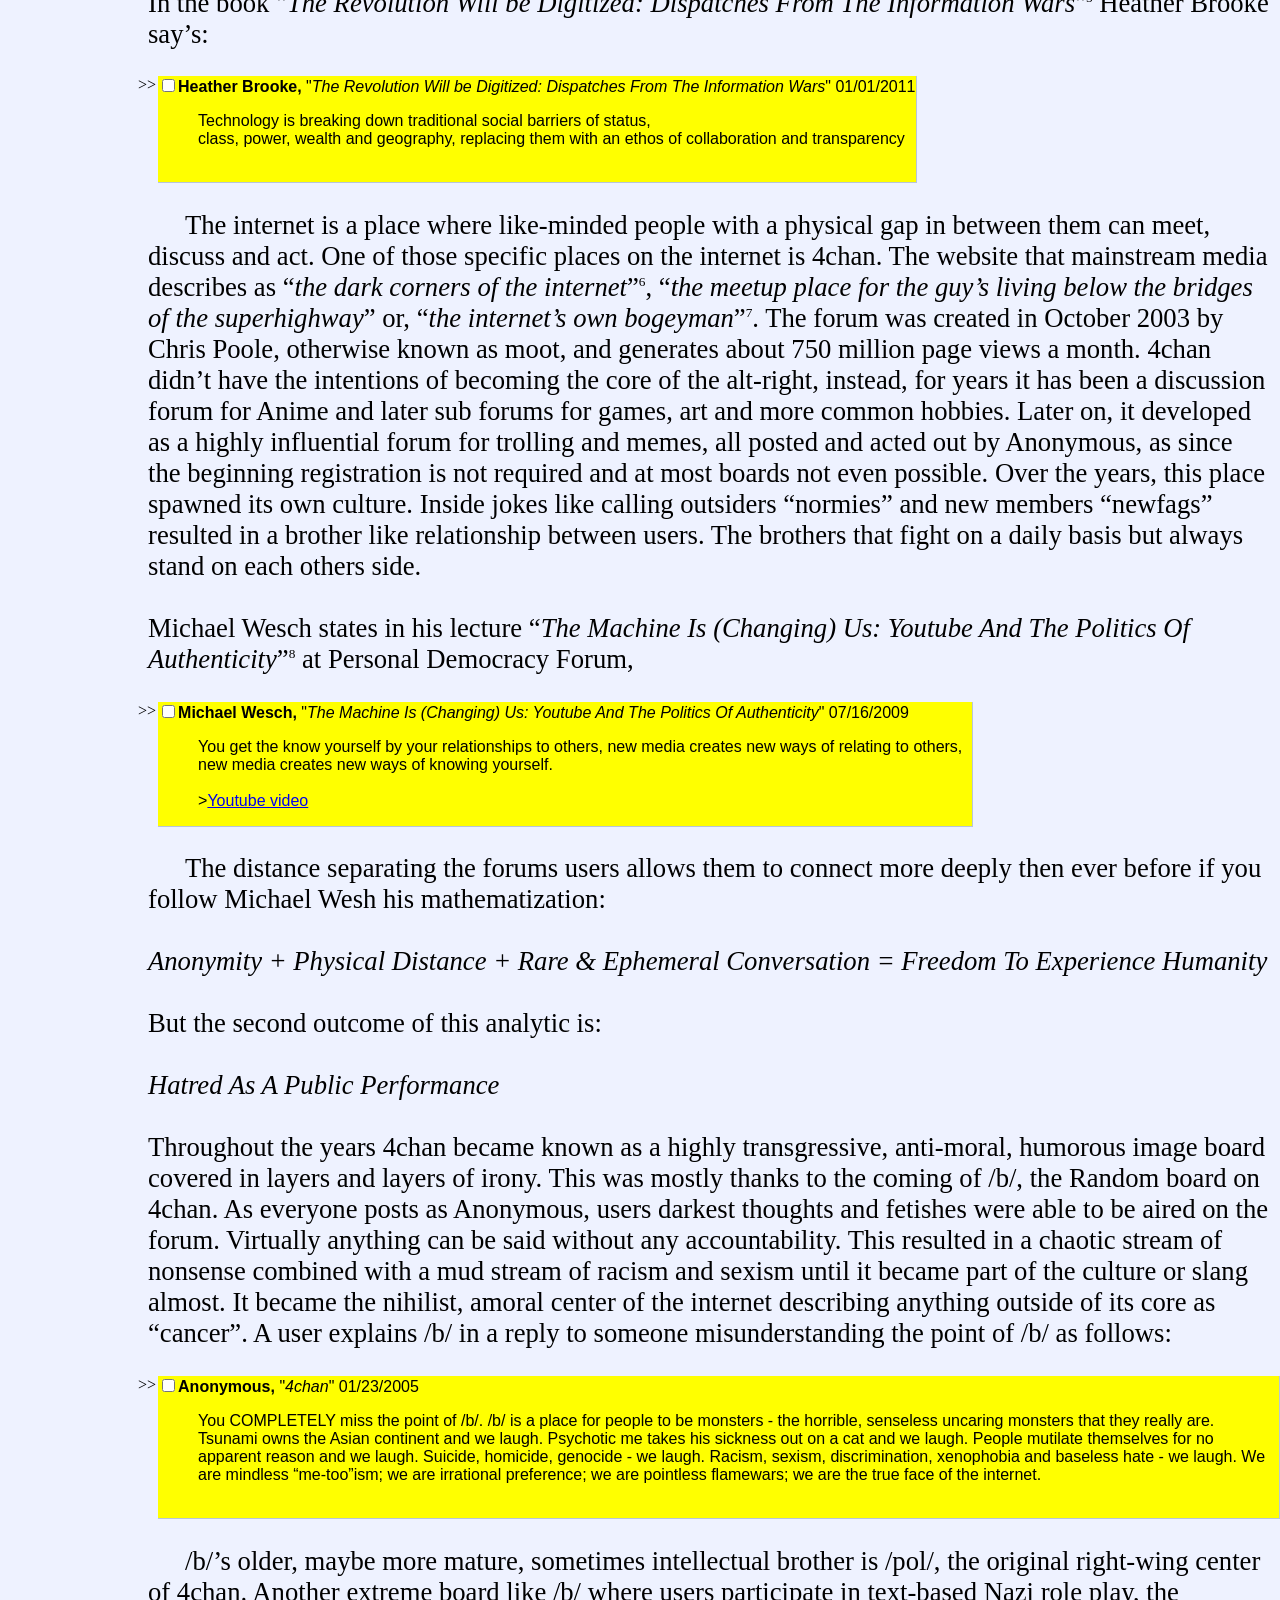
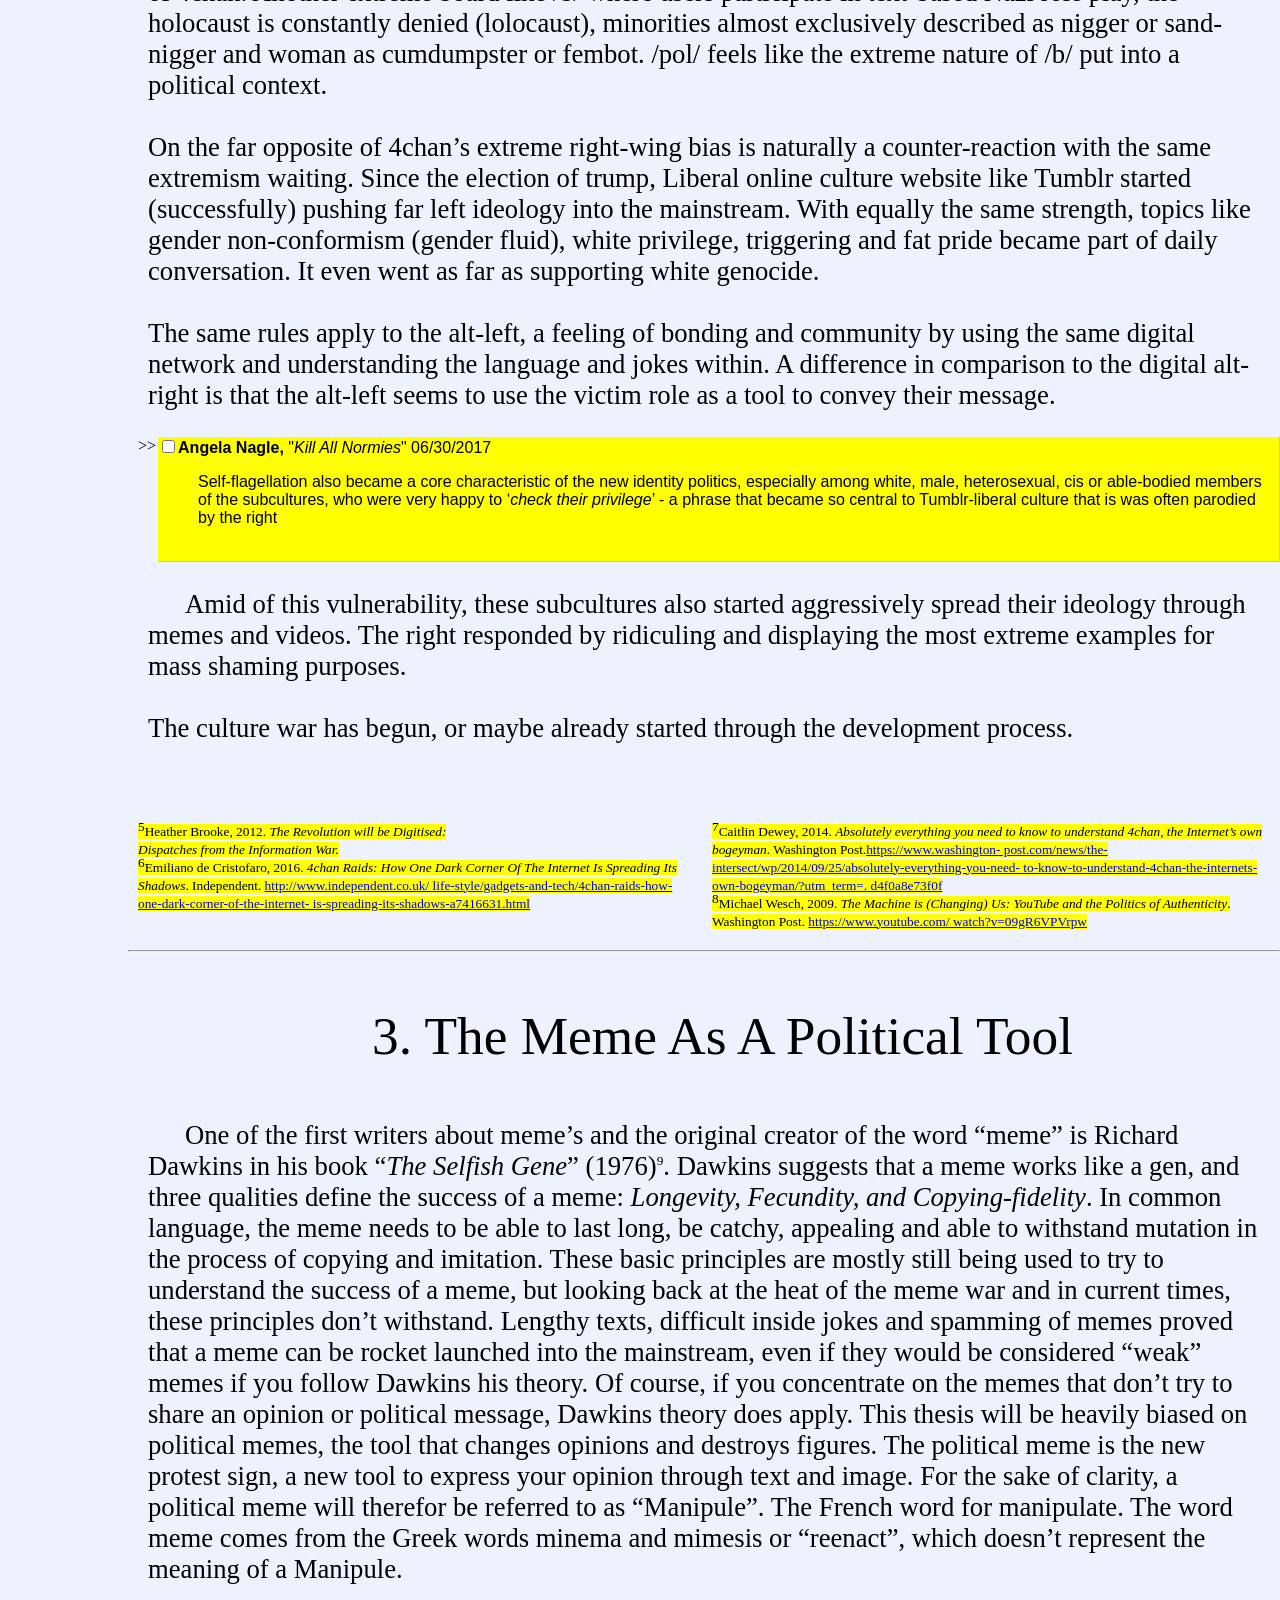
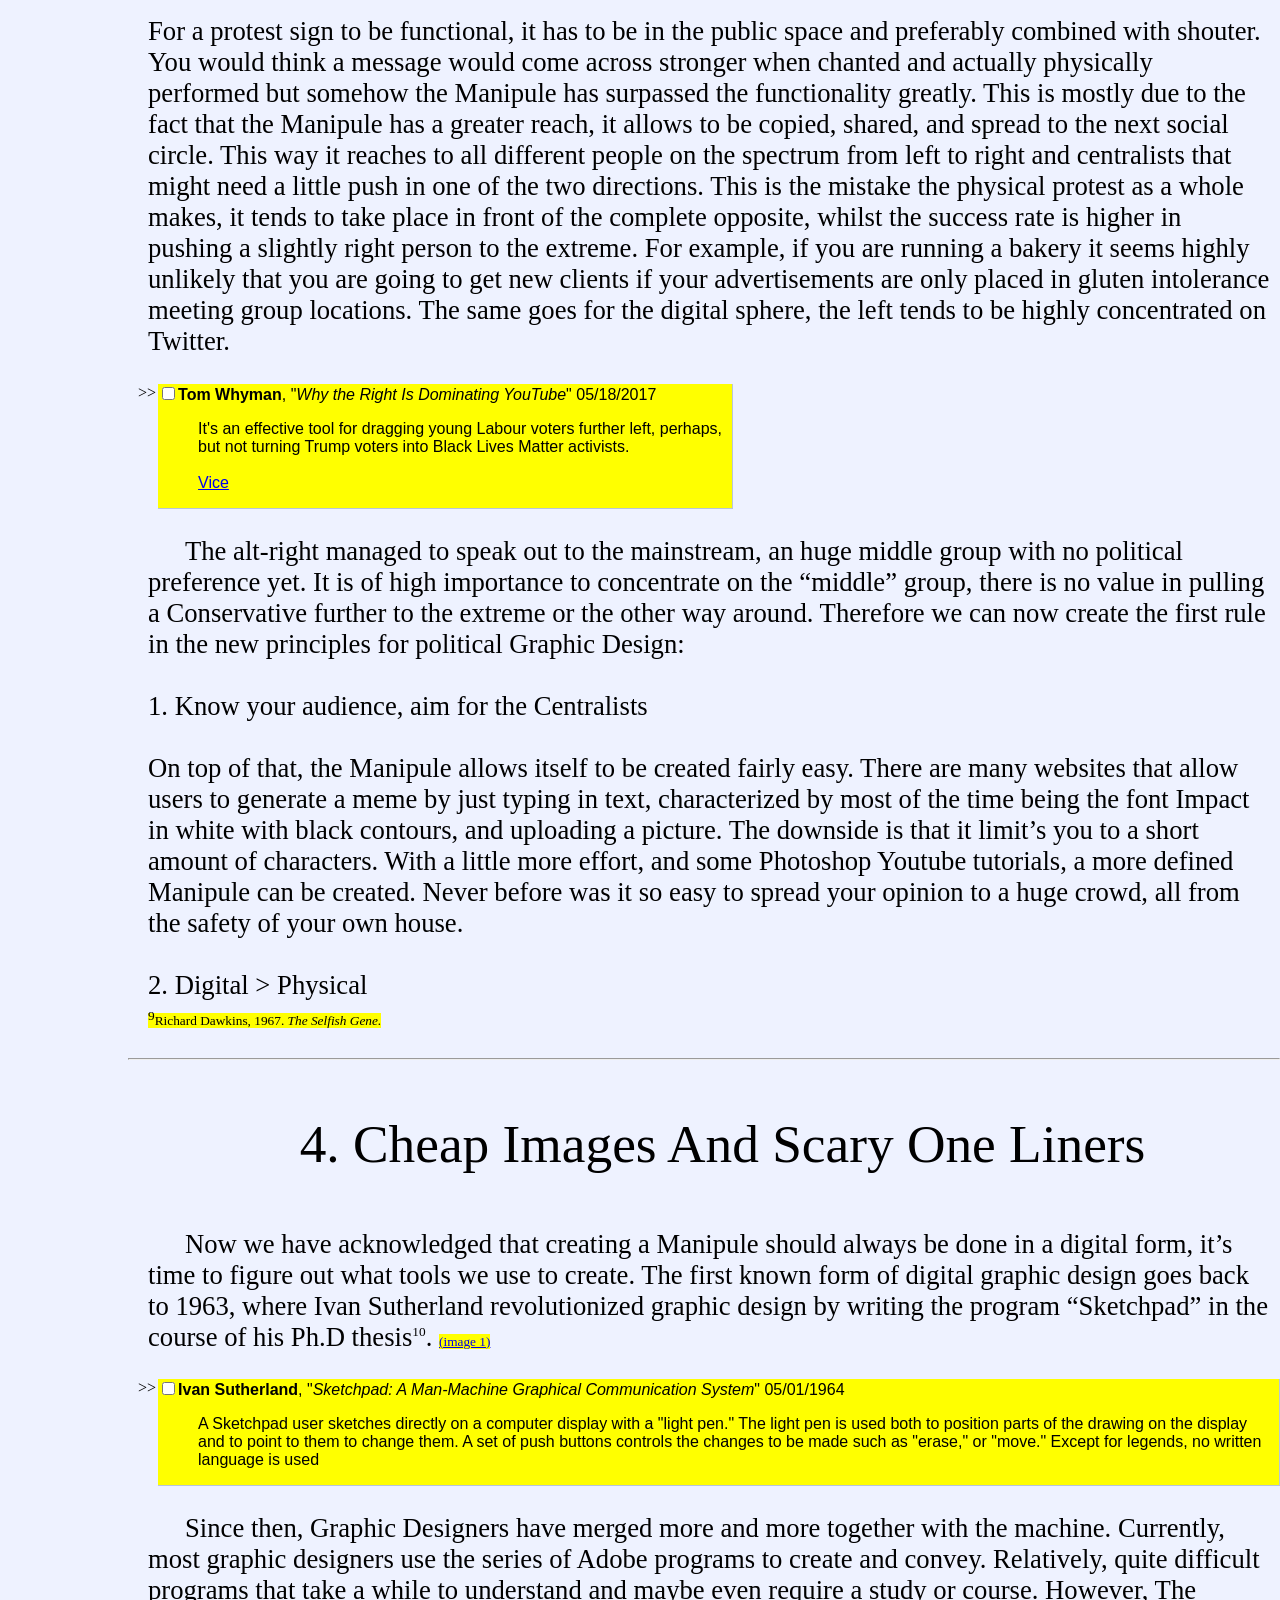
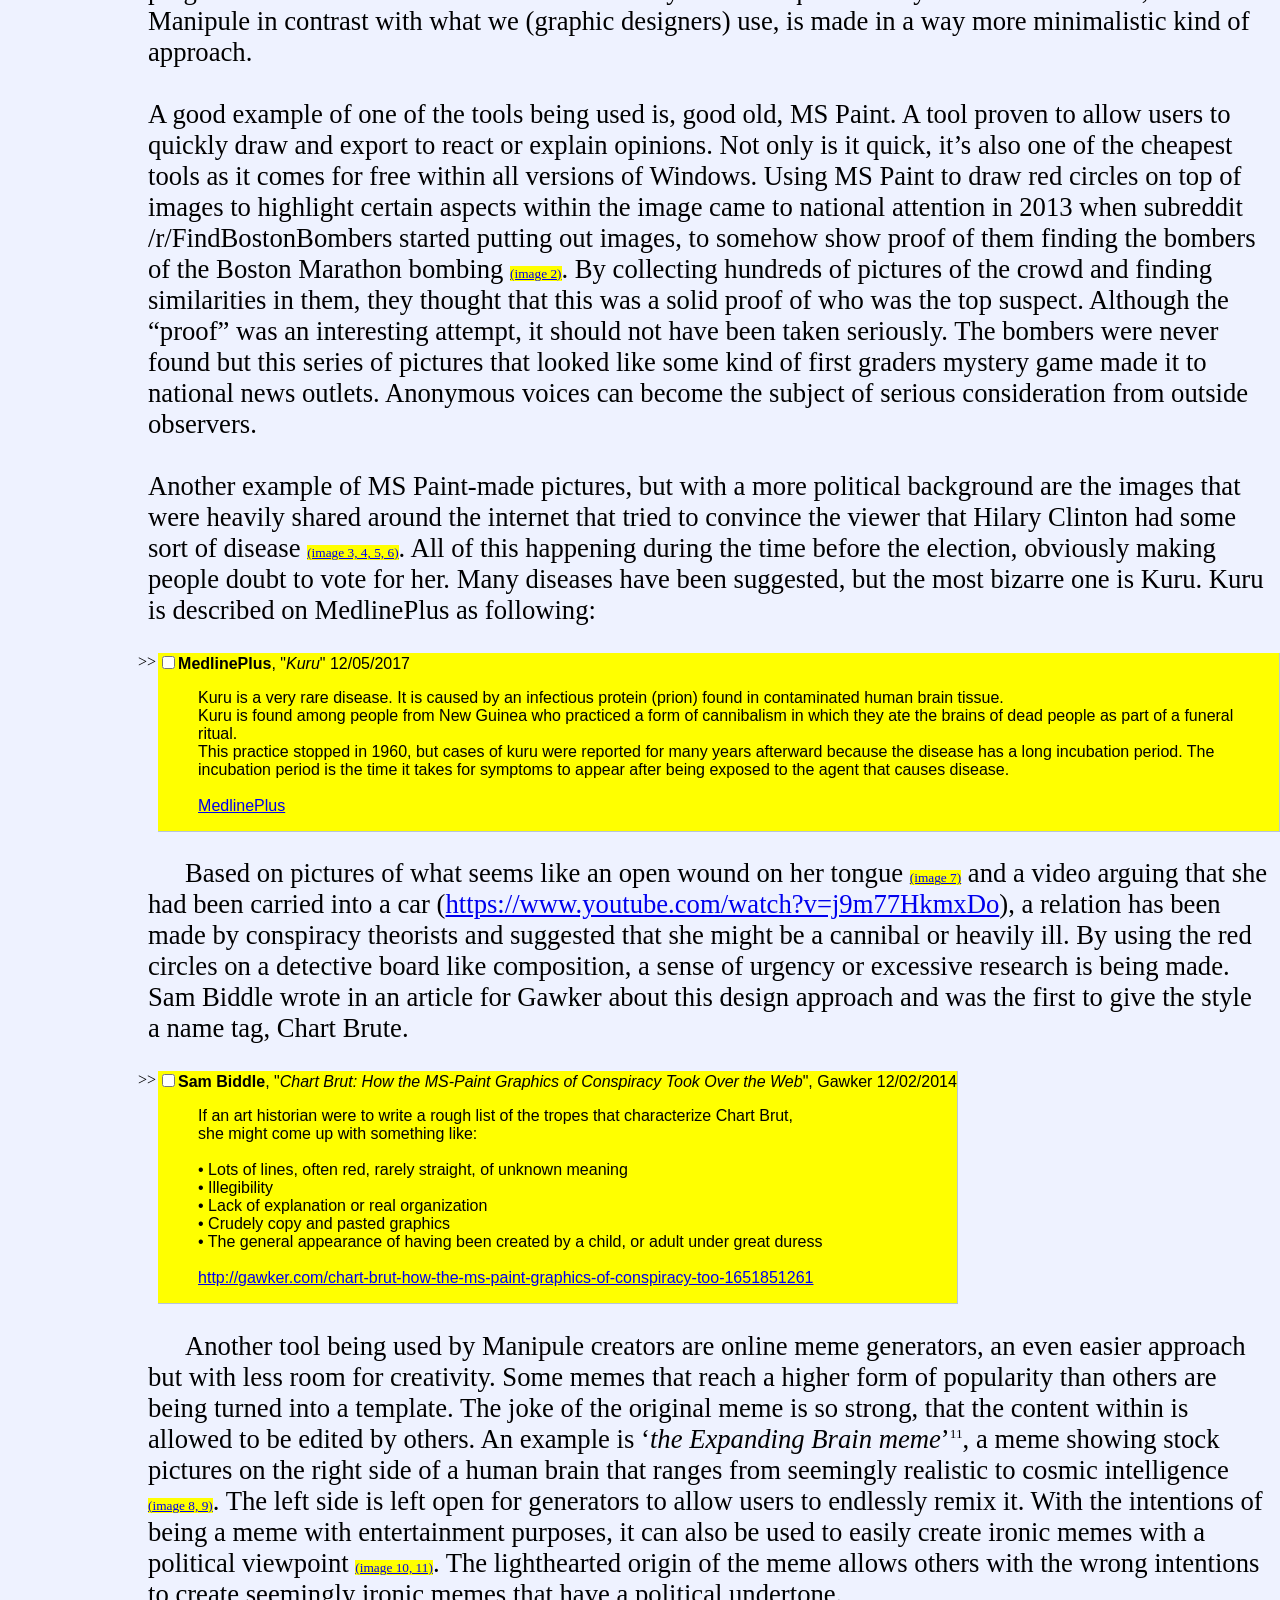
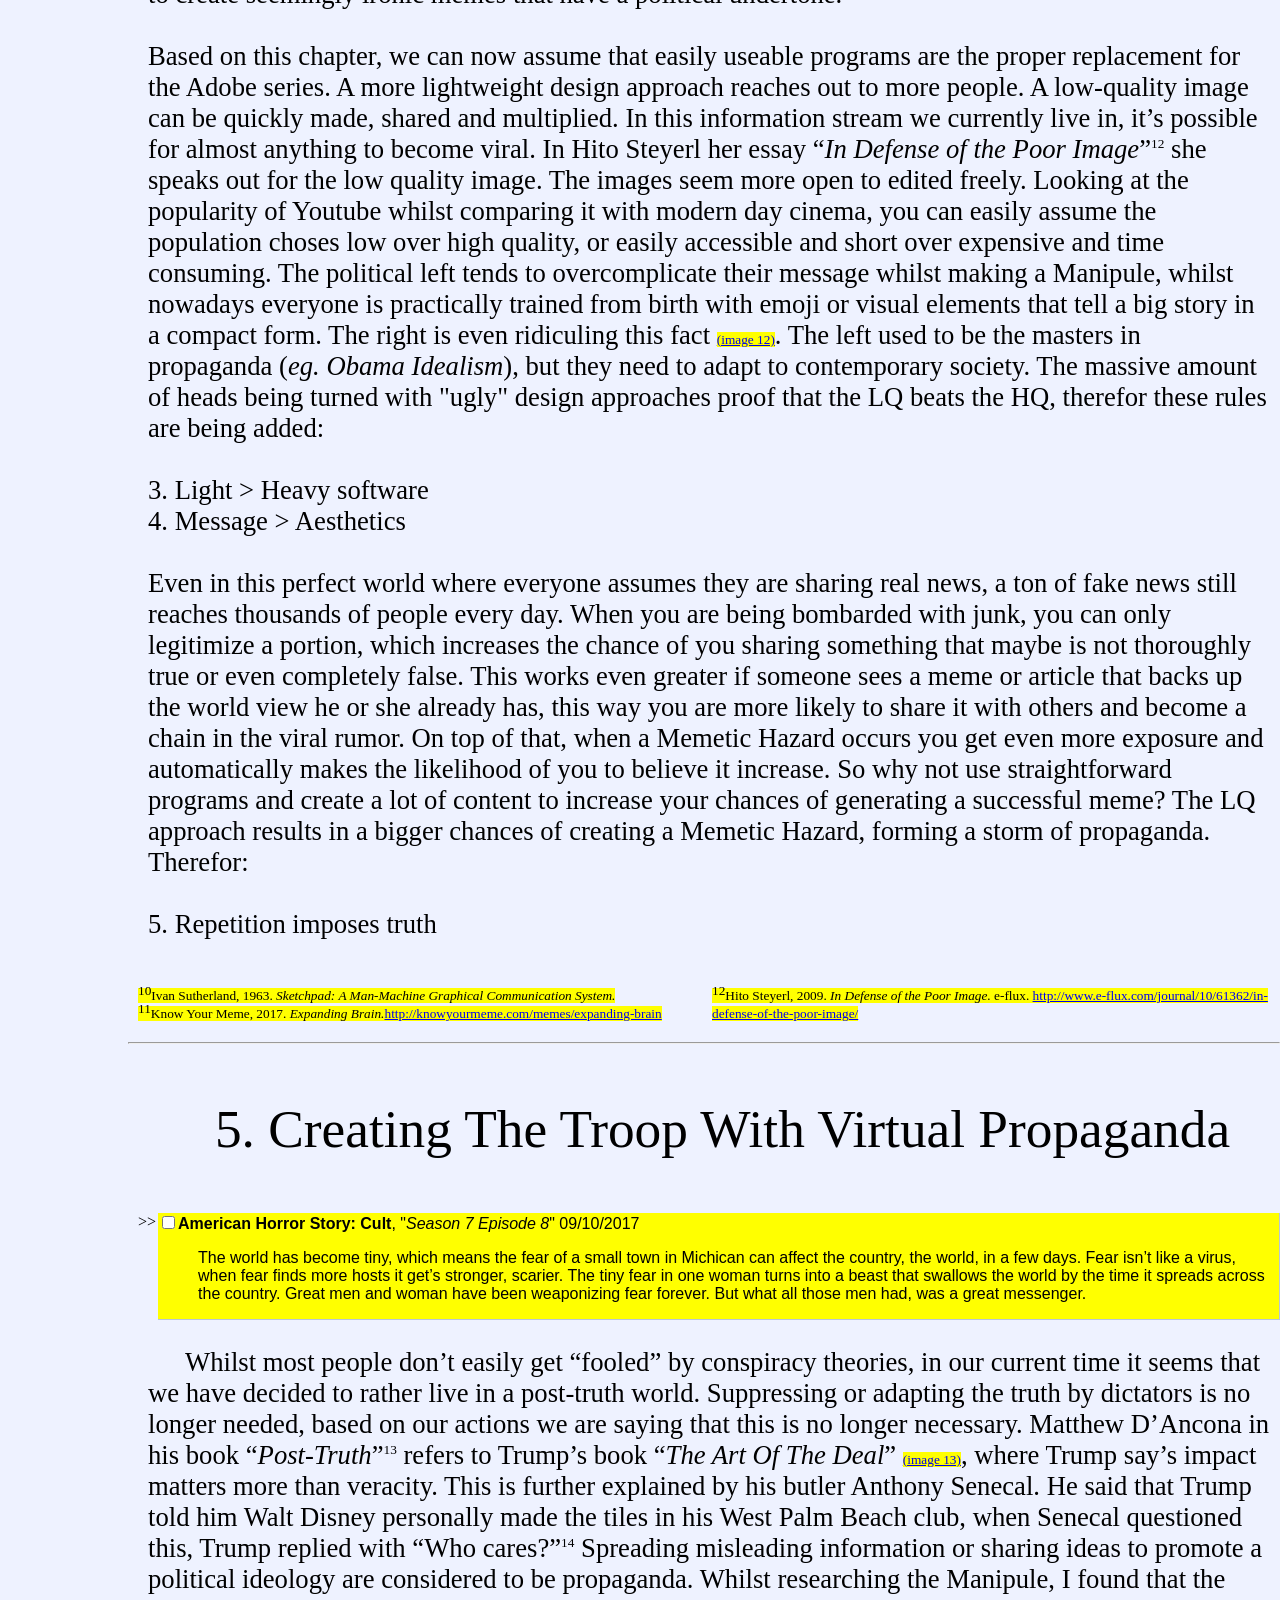
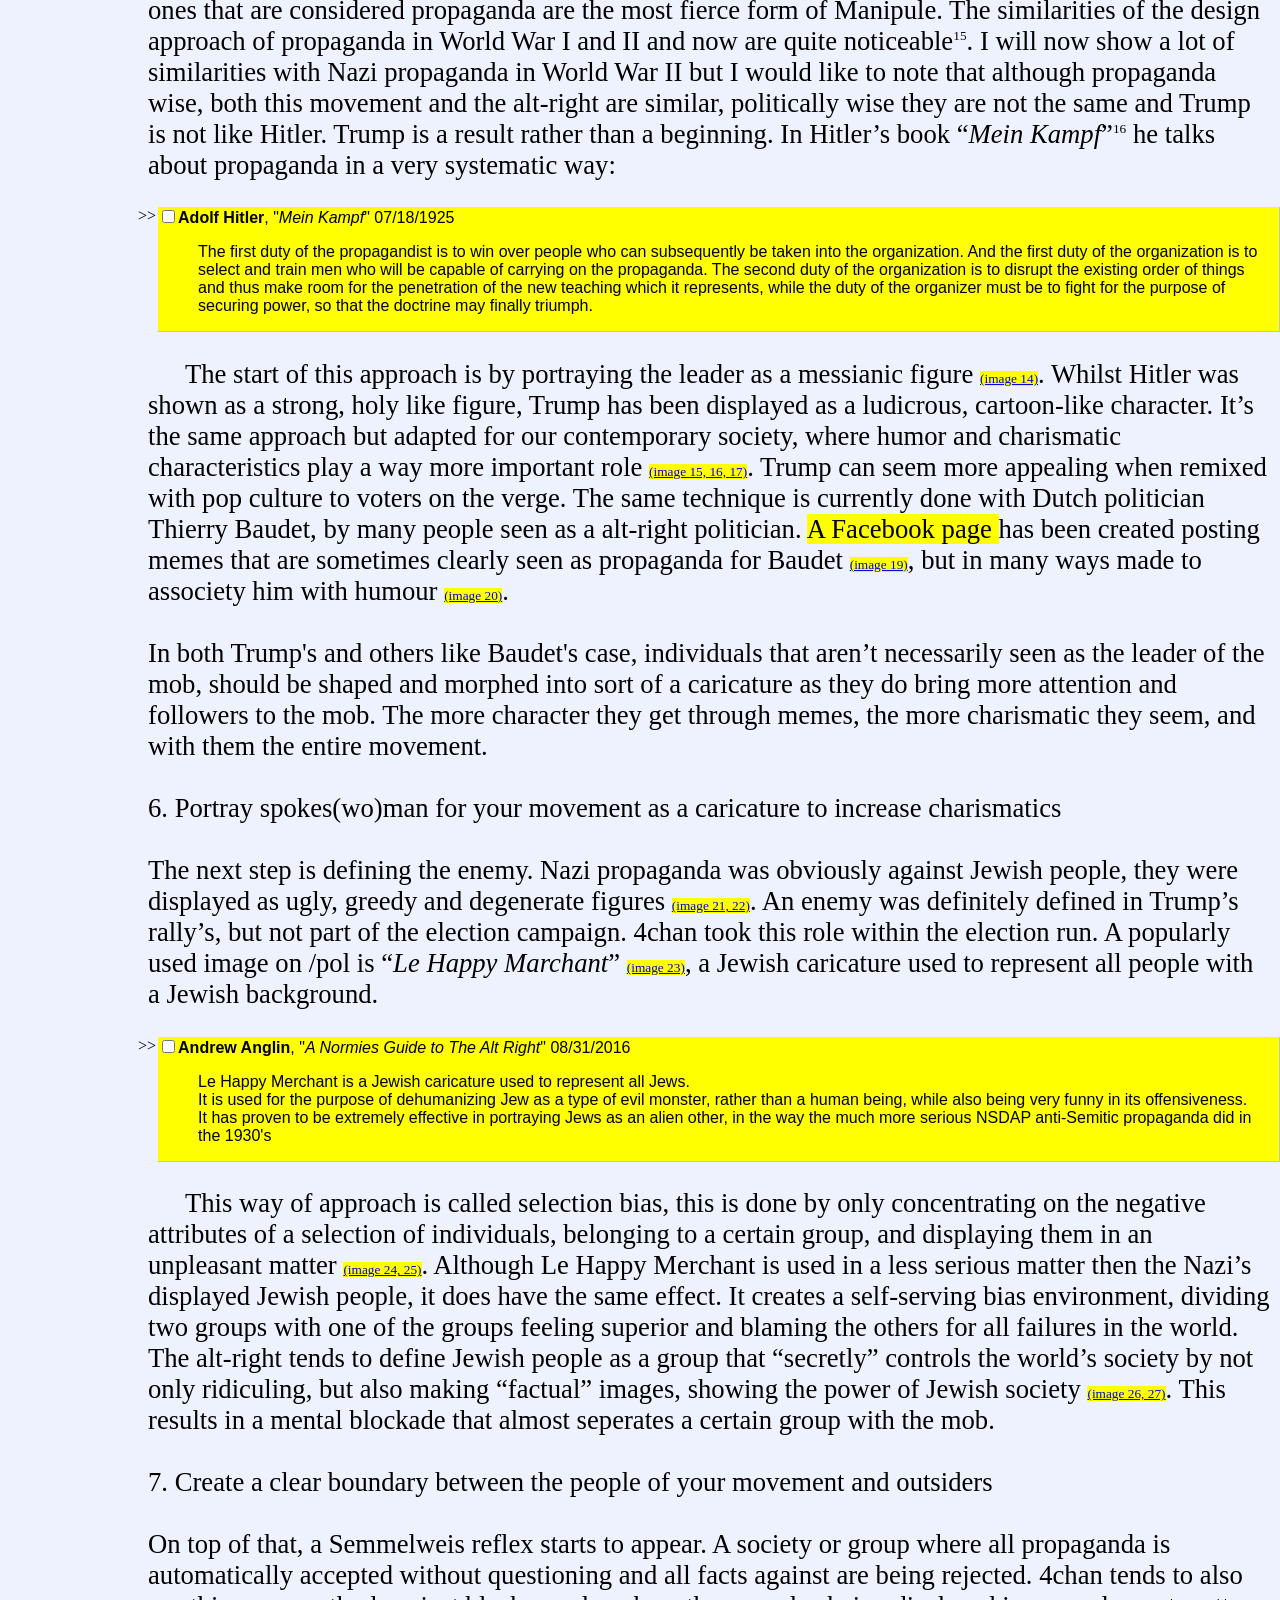
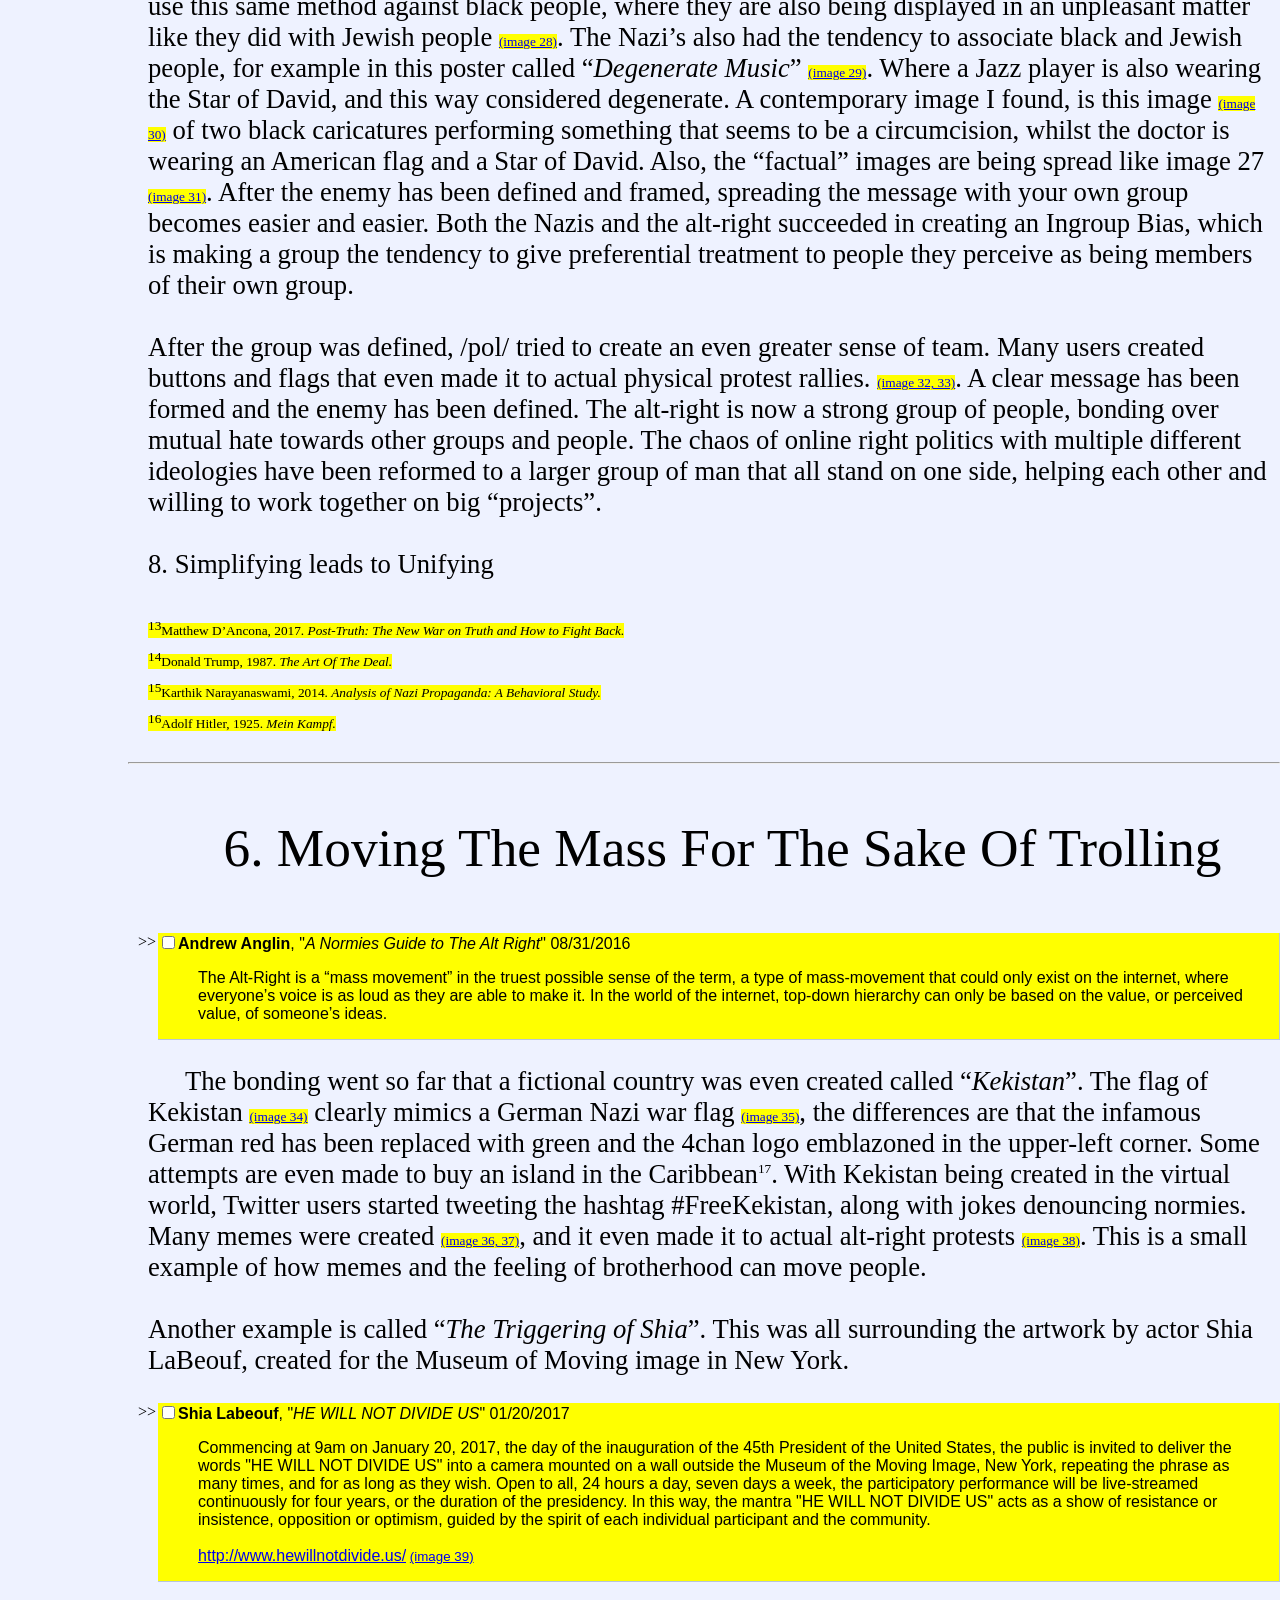
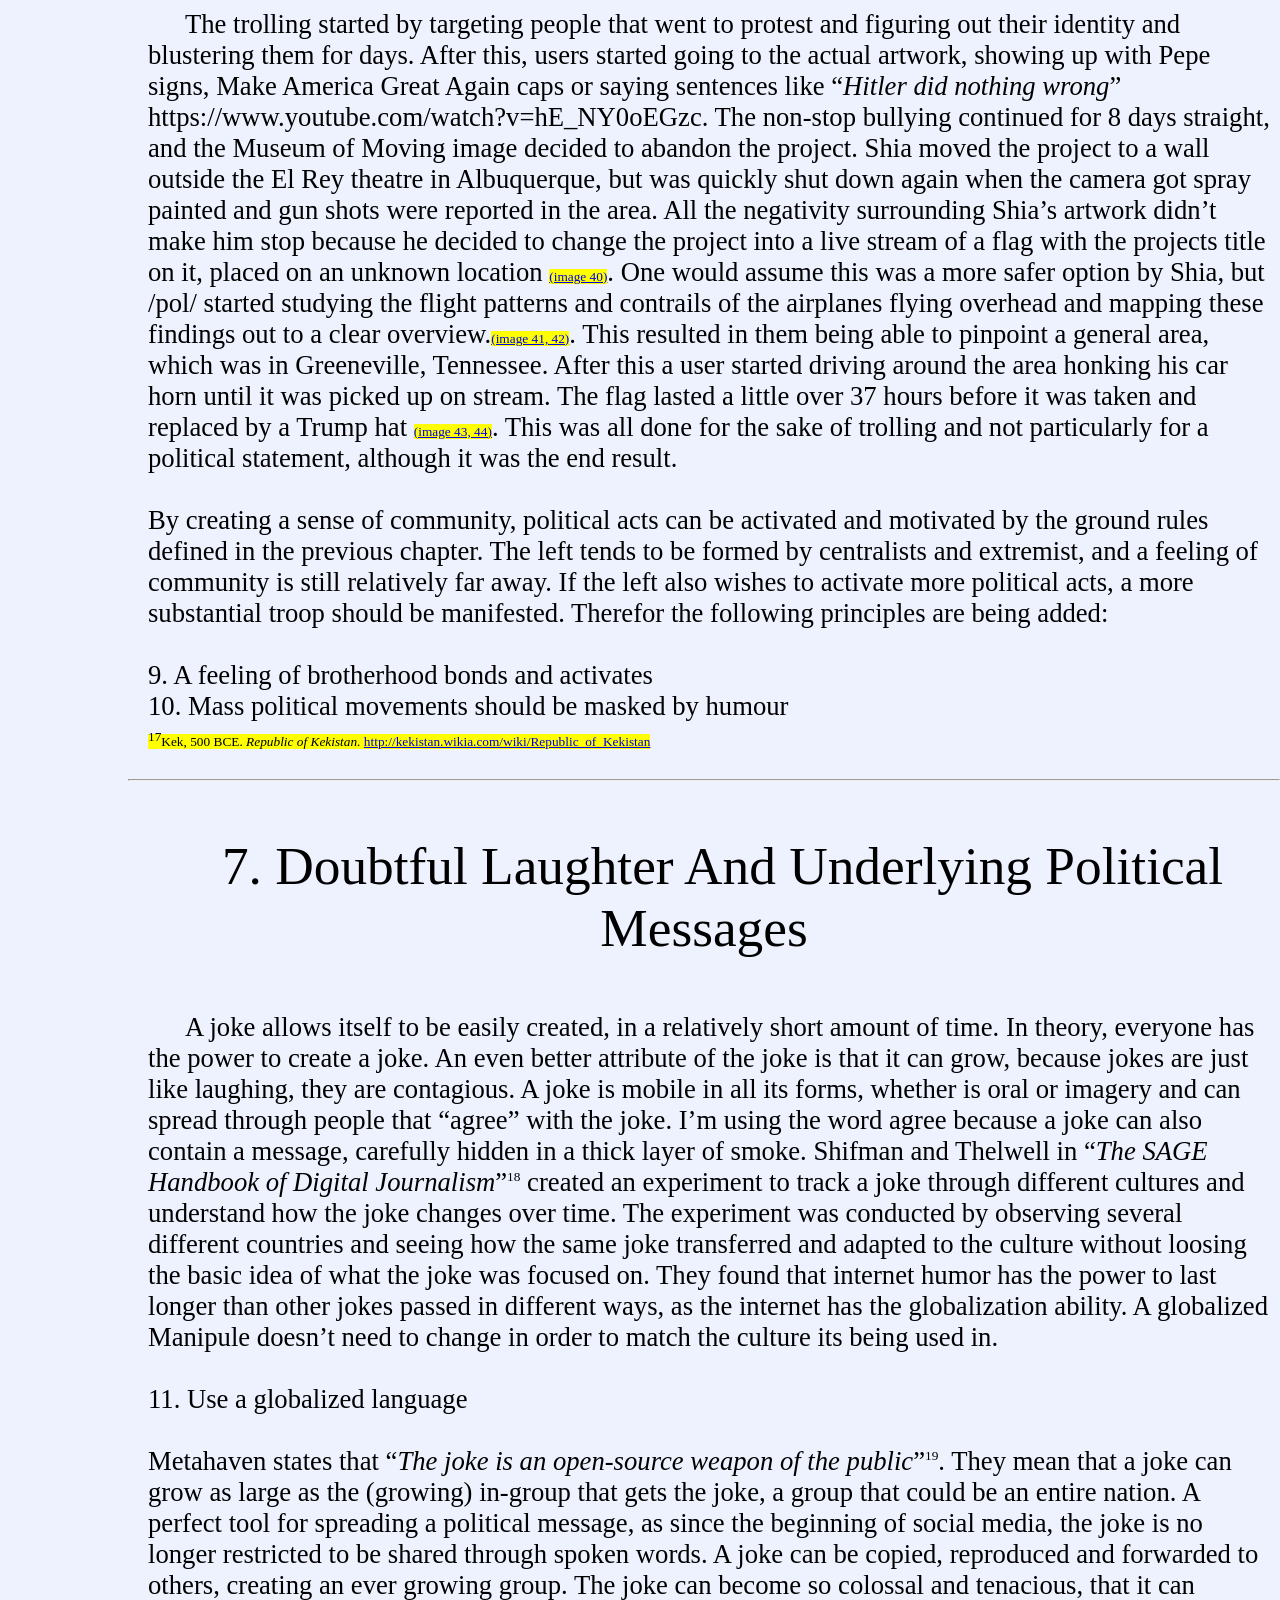
==== commit fa1f85e4: "Update index.html" ====
--- a/index.html
+++ b/index.html
@@ -779,7 +779,7 @@
 
 Your movement can be activated when this feeling of brotherhood is established. When a certain action is required from the movement, it should be shaped in a form that it is entertaining for the individuals within. This can be done be using humor. When a spokes(wo)man of your group is used in the physical world, he or she should be displayed as a comical figure to seem charismatic. Keep note that the movement should at all times seem to stay leaderless. The only form a leader can take in the movement is as a (drawn) mascot. The mascot can be created by the movement self, but a bigger impact can be made if an existing populair pop-culture figure is being used or hijacked rather.<br><br>
 
-It seems that individuals with their ethical ground rules and their morals within Graphic Design would be thrown away. I don’t think this will happen soon but it’s already <a class="tiptext">being realized by politicians<iframe class="description" src="https://verrit.com/"></iframe></a>. The educational system also seems to adapt as The University of California, Santa Cruz is currently offering a class called “<i>Linguistics 135: Memes: When Language and Culture Go Viral</i>”. <br><br>
+It seems that individuals with their ethical ground rules and their morals within Graphic Design would be thrown away. I don’t think this will happen soon but it’s already <a class="tiptext">being realized by politicians<iframe class="description" src="https://verrit.com/"></iframe></a>. The educational system also seems to be adapting such as The University of California, Santa Cruz that is currently offering a class called “<i>Linguistics 135: Memes: When Language and Culture Go Viral</i>”. <br><br>
 
 Based on the outcomes of this thesis, I do think its possible for a Graphic Designer to start a political movement. One would have to set his or her own Graphic Design principles aside. We have learned for years how to work with typography and imagery, and use a certain language to convey our message. I can only assume this works as a benefit instead of a barricade, with all this experience the only thing that is asked from us is to take a step back aesthetically wise and concentrate more on the message than the design aspects. Language wise, the main importance is that we have to change it to a more simplified and globally understood language in order to speak to a bigger crowd. Currently we tend to only speak to fellow designers and therefor a small crowd and individuals that might possibly already agree with your standpoint in the first place.<hr>
 
